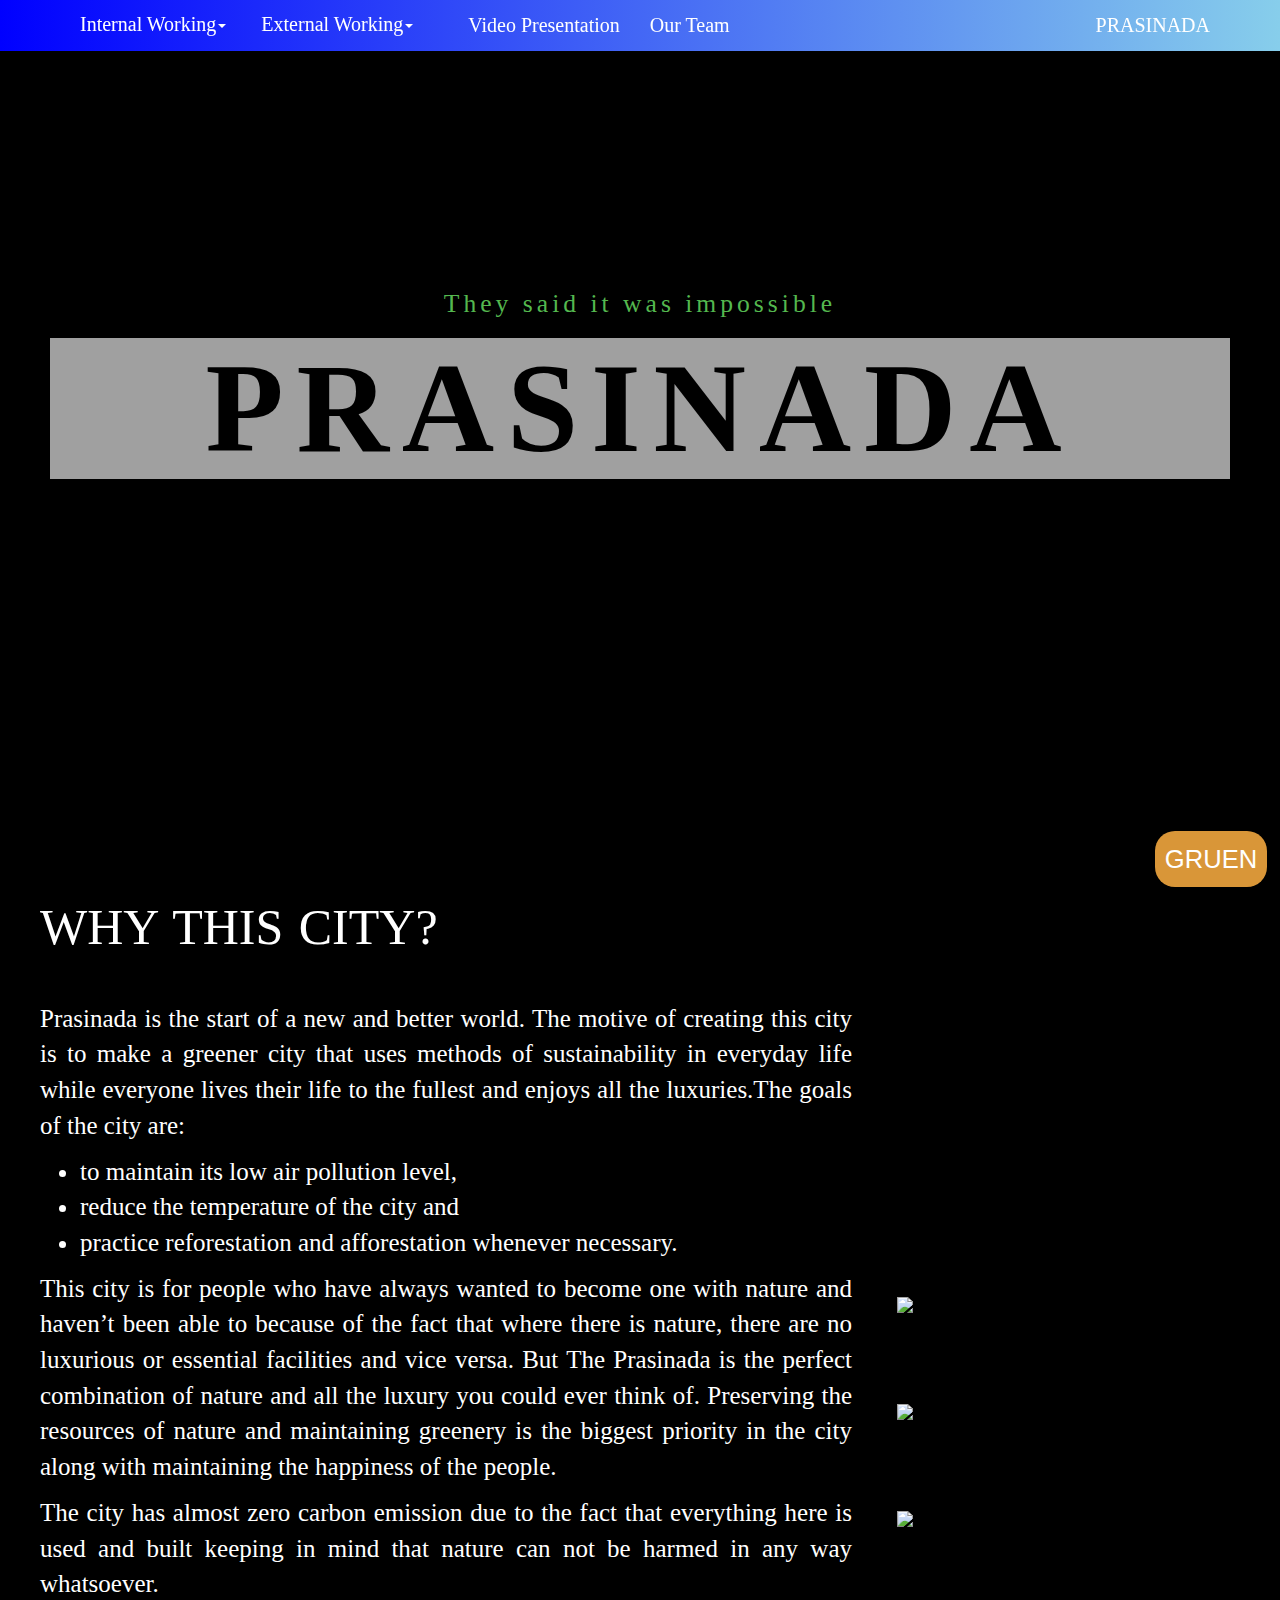
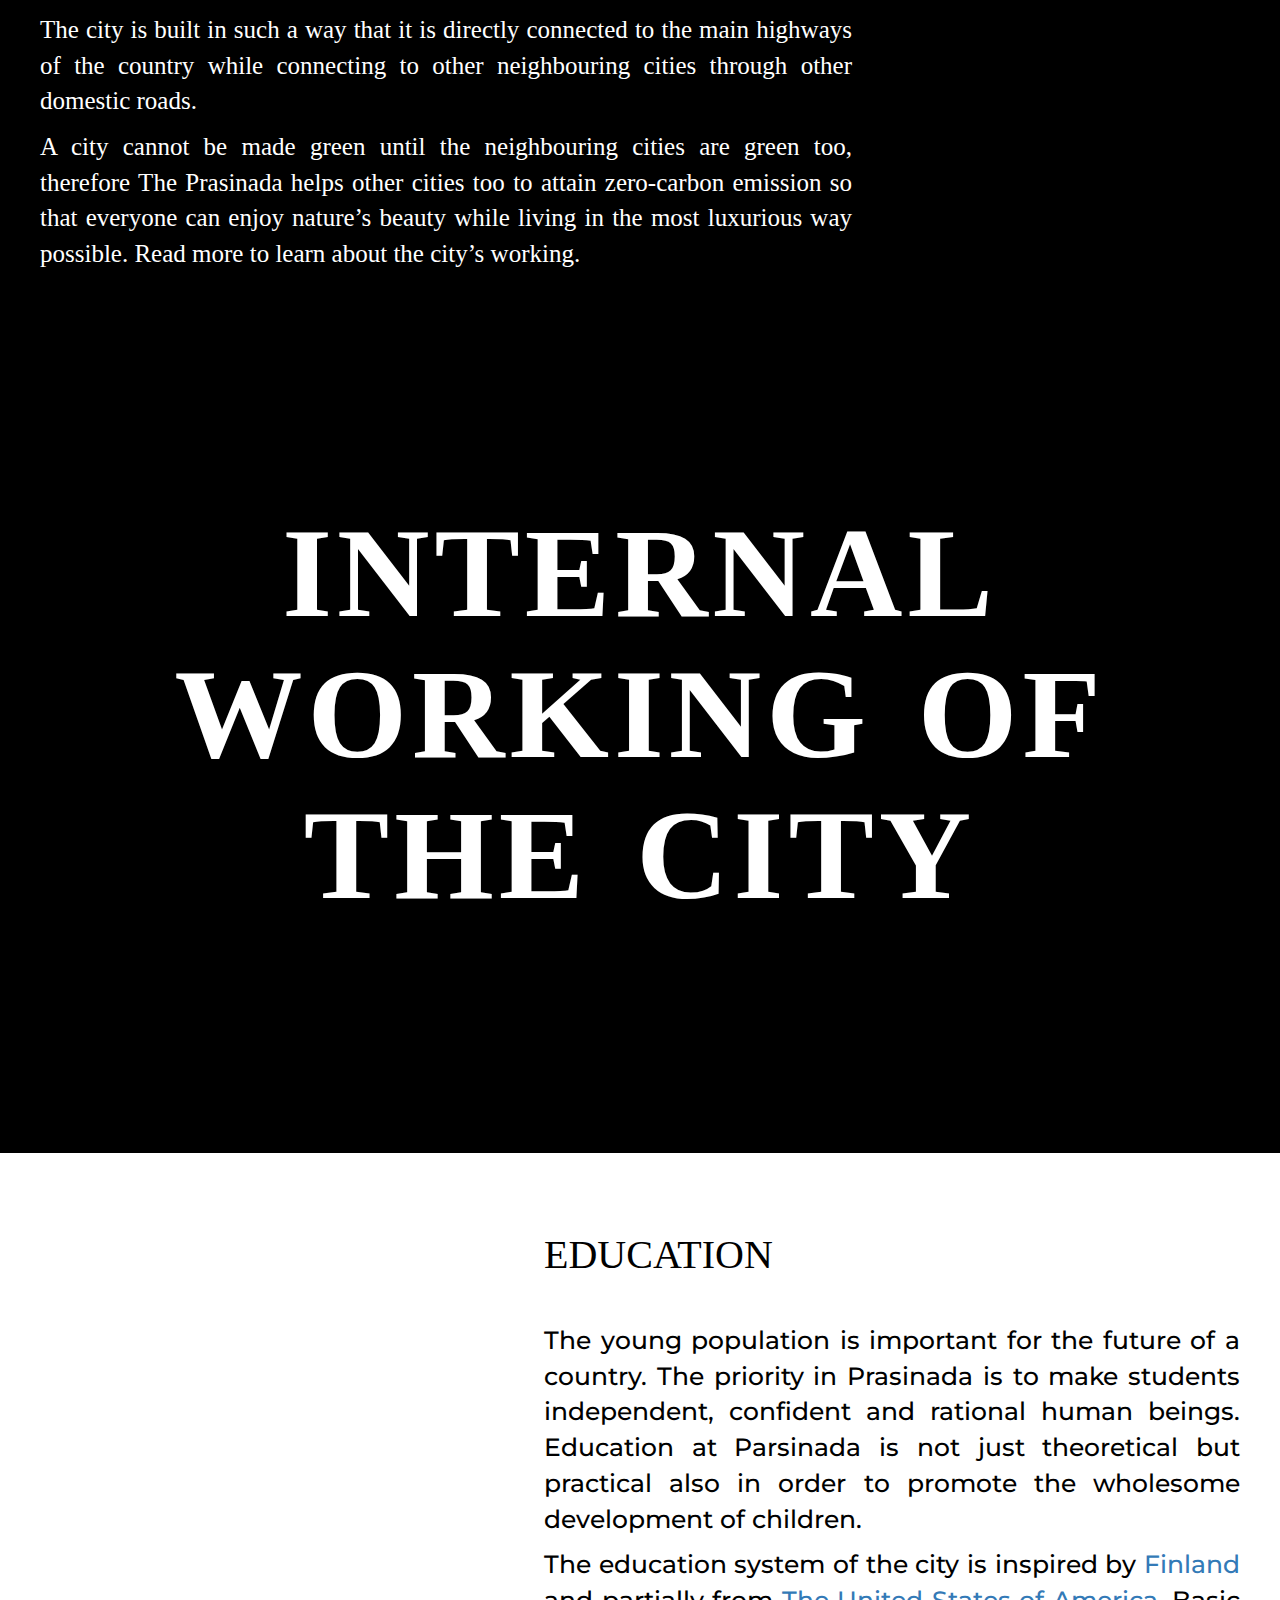
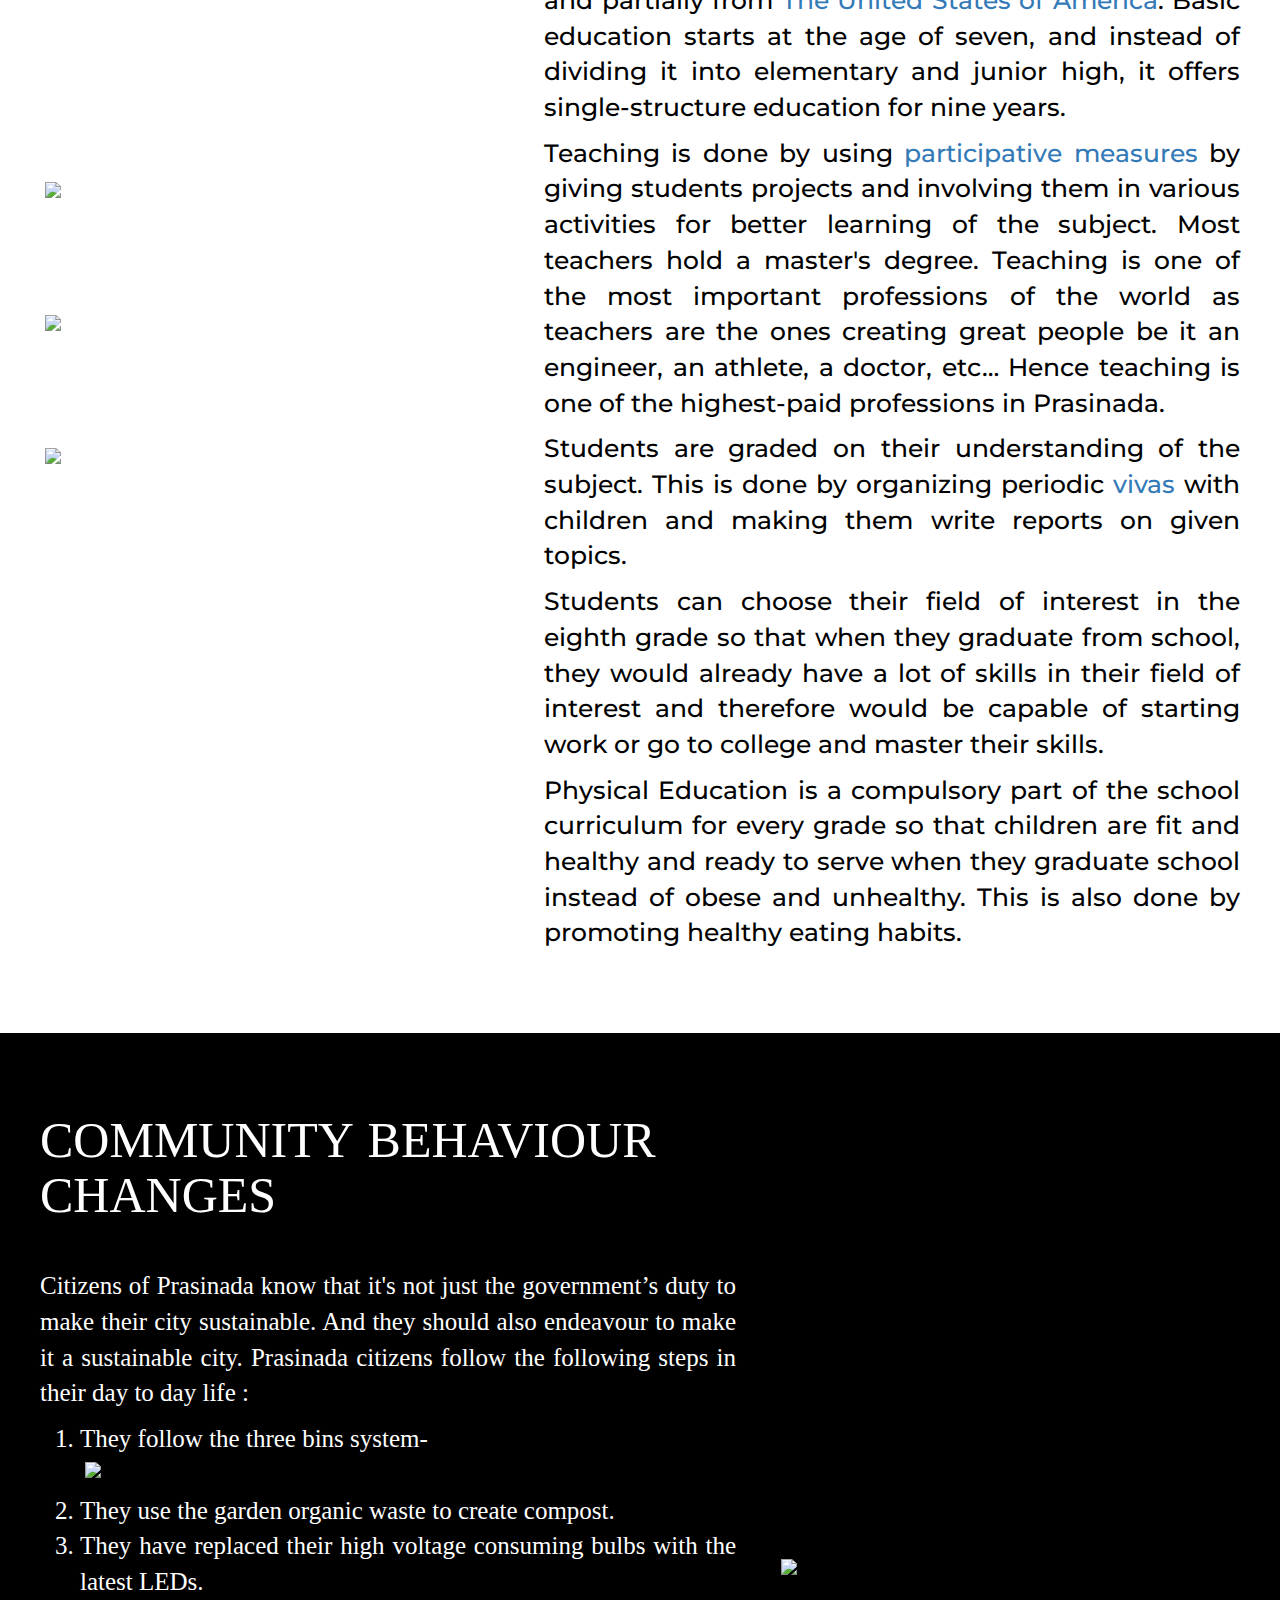
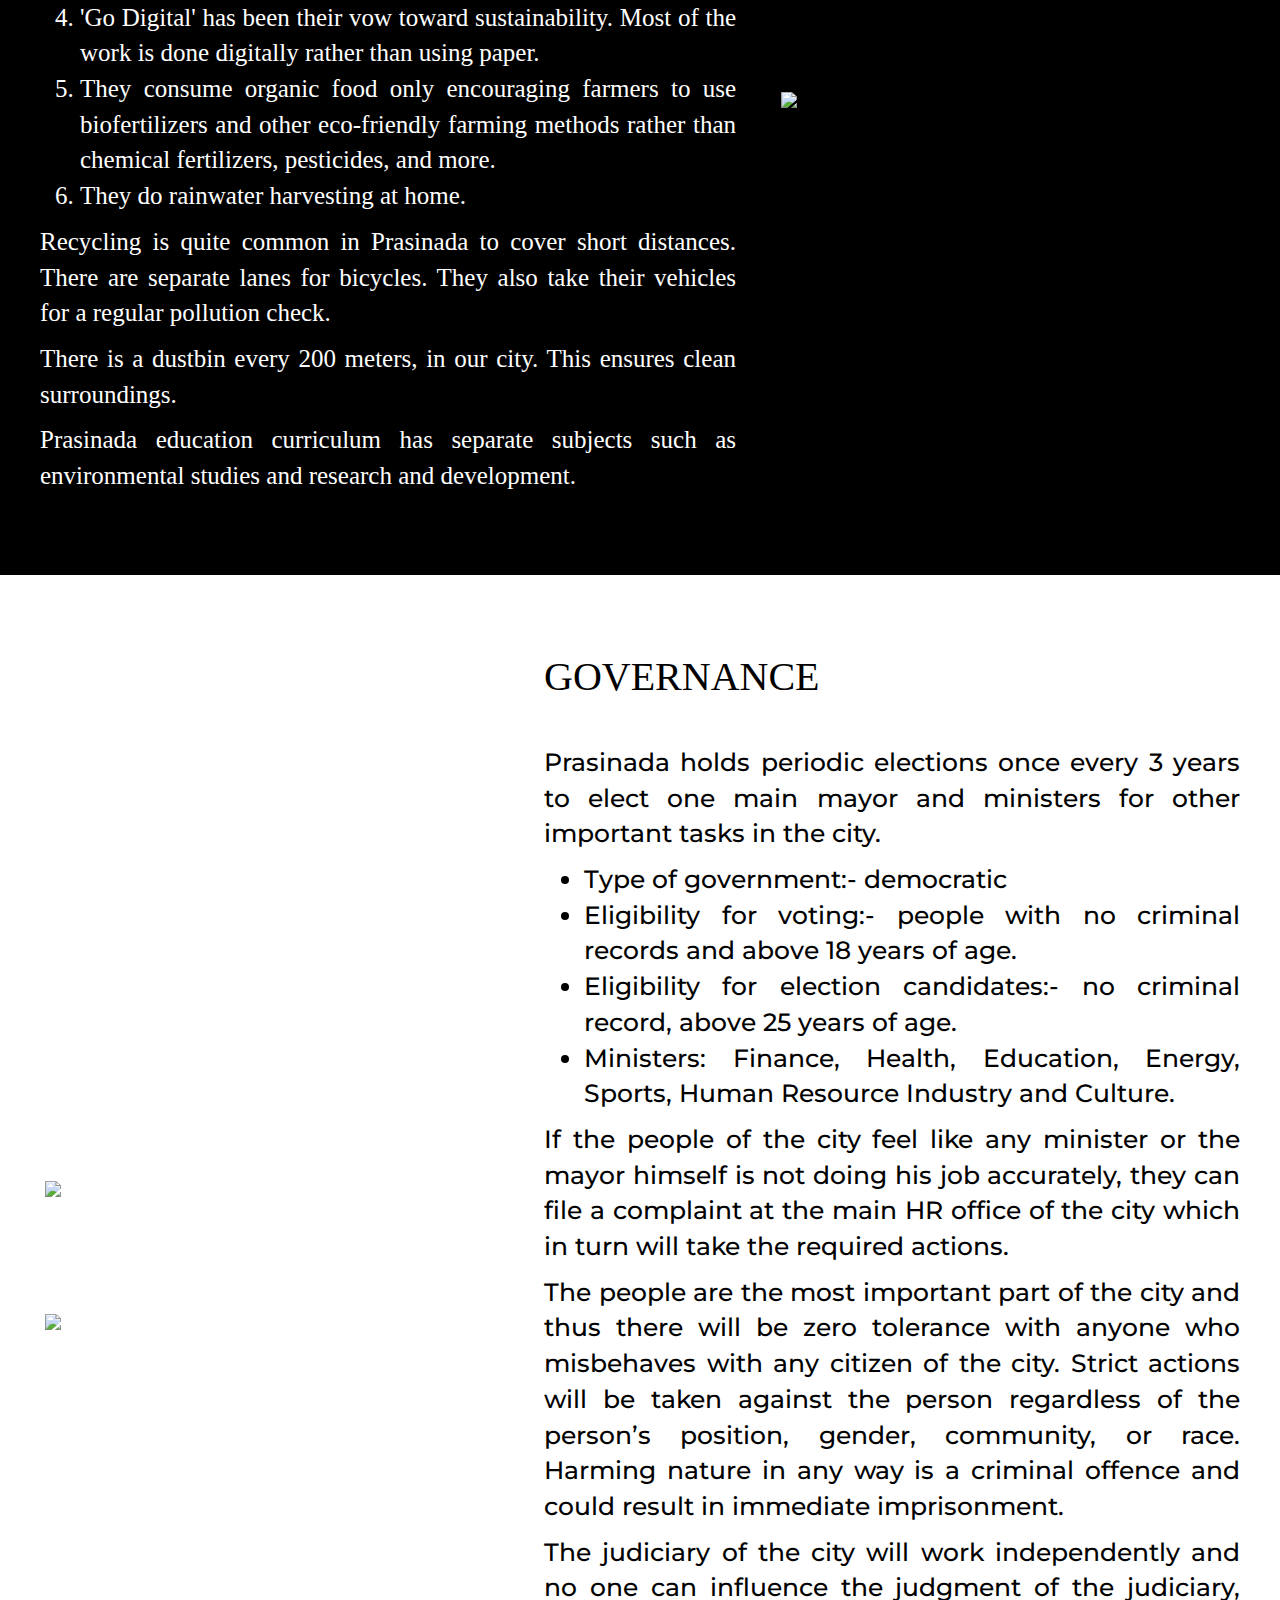
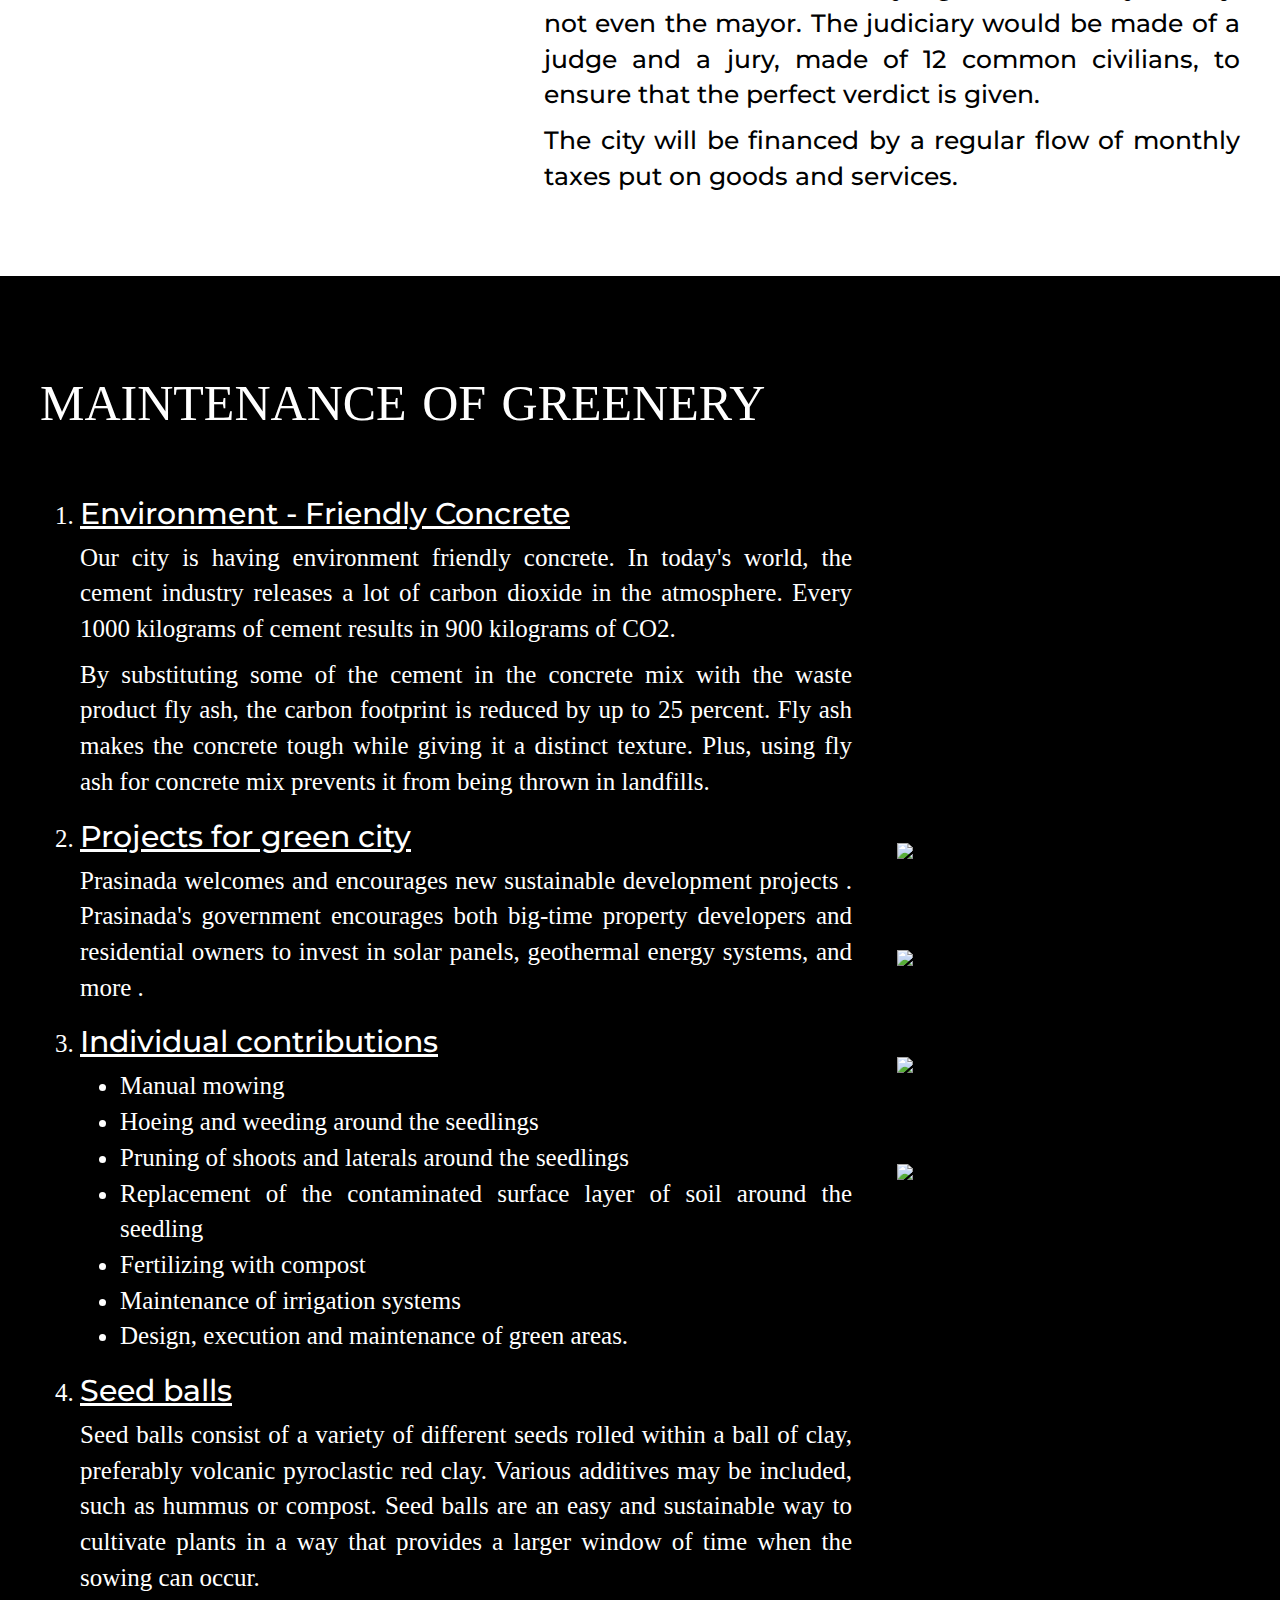
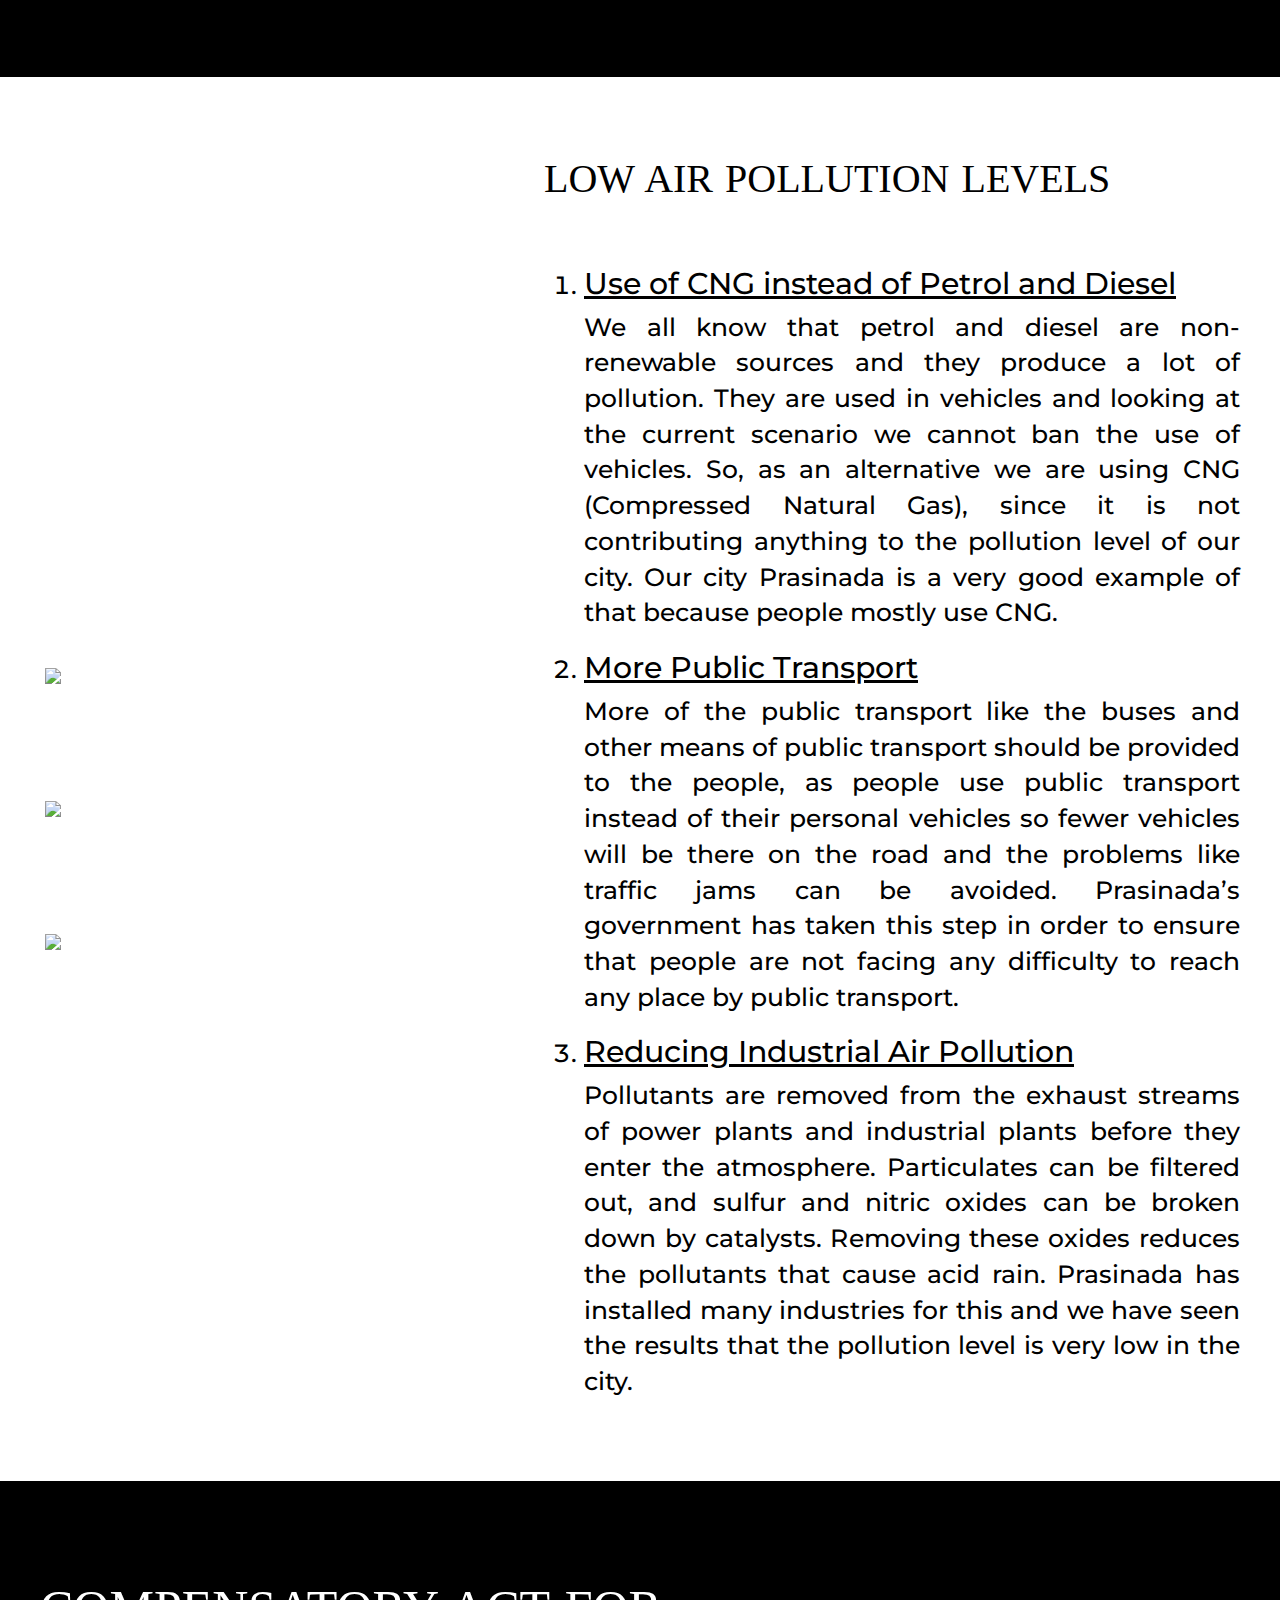
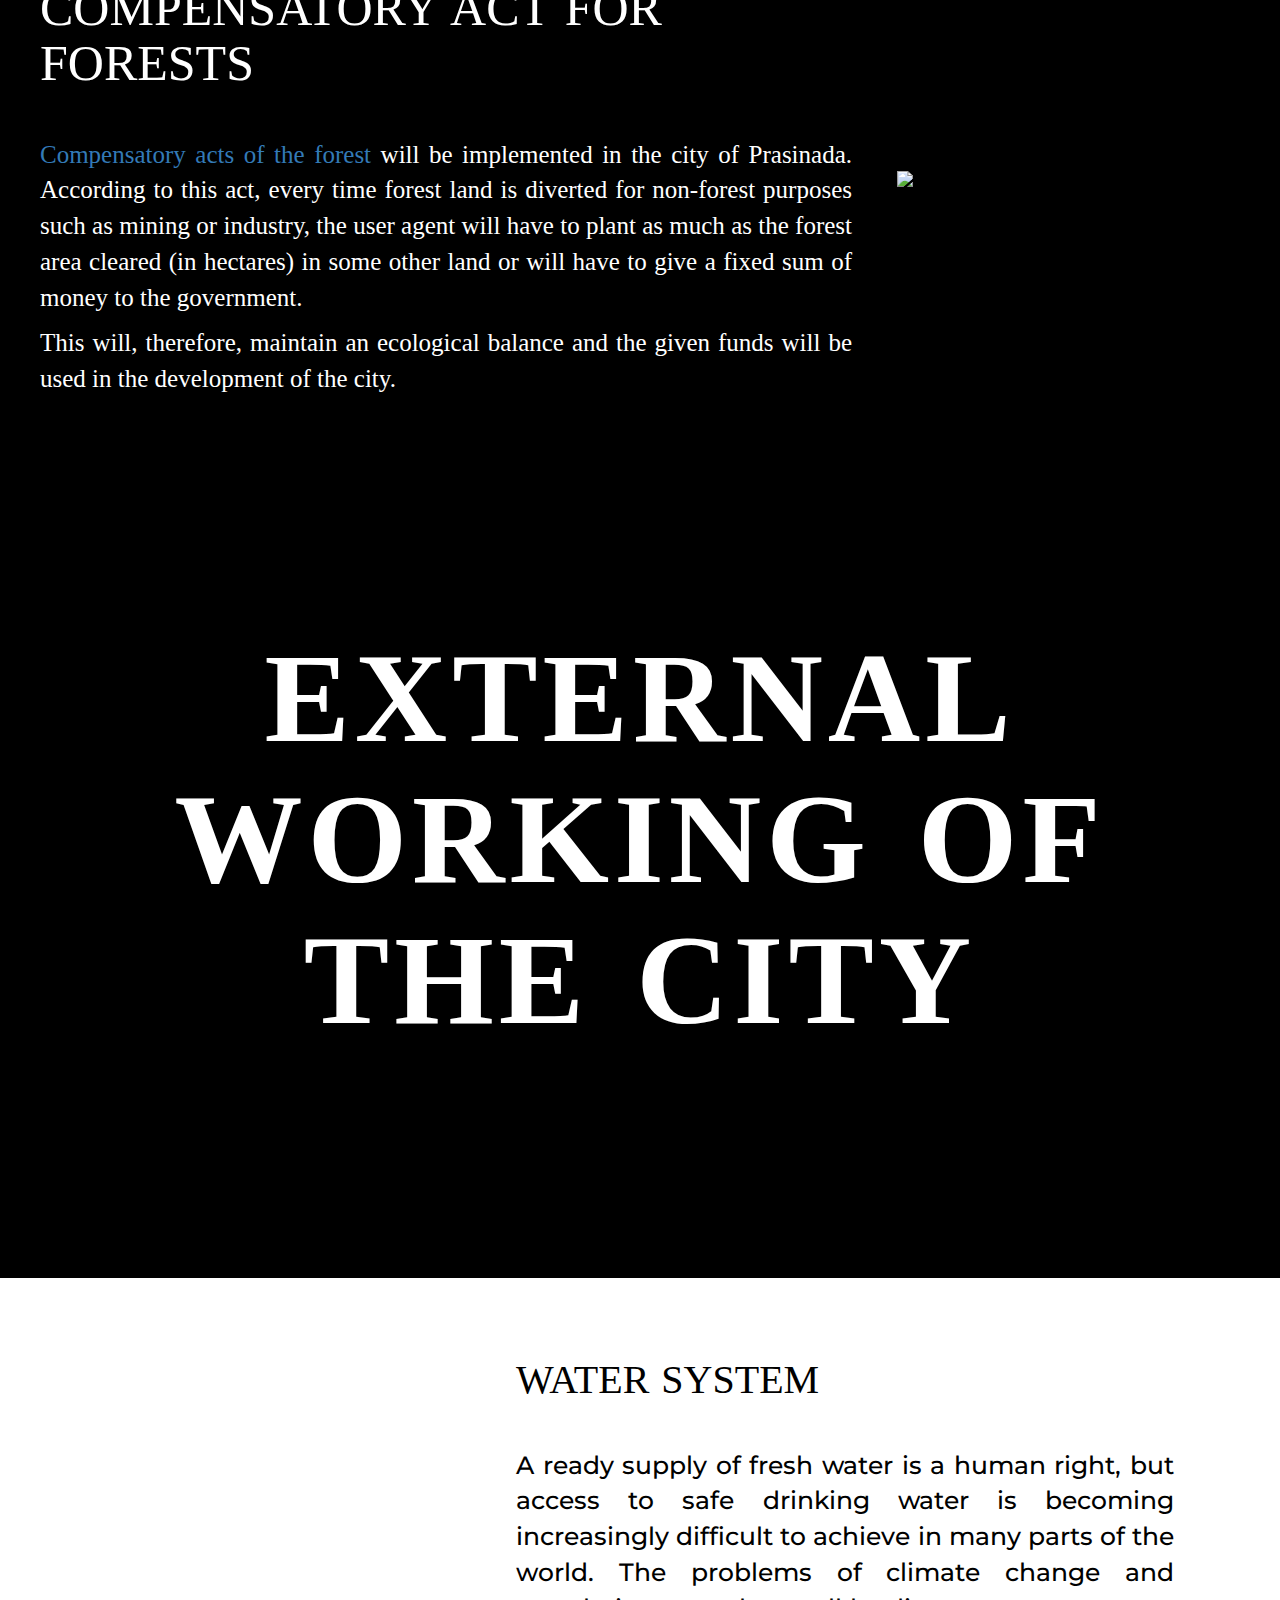
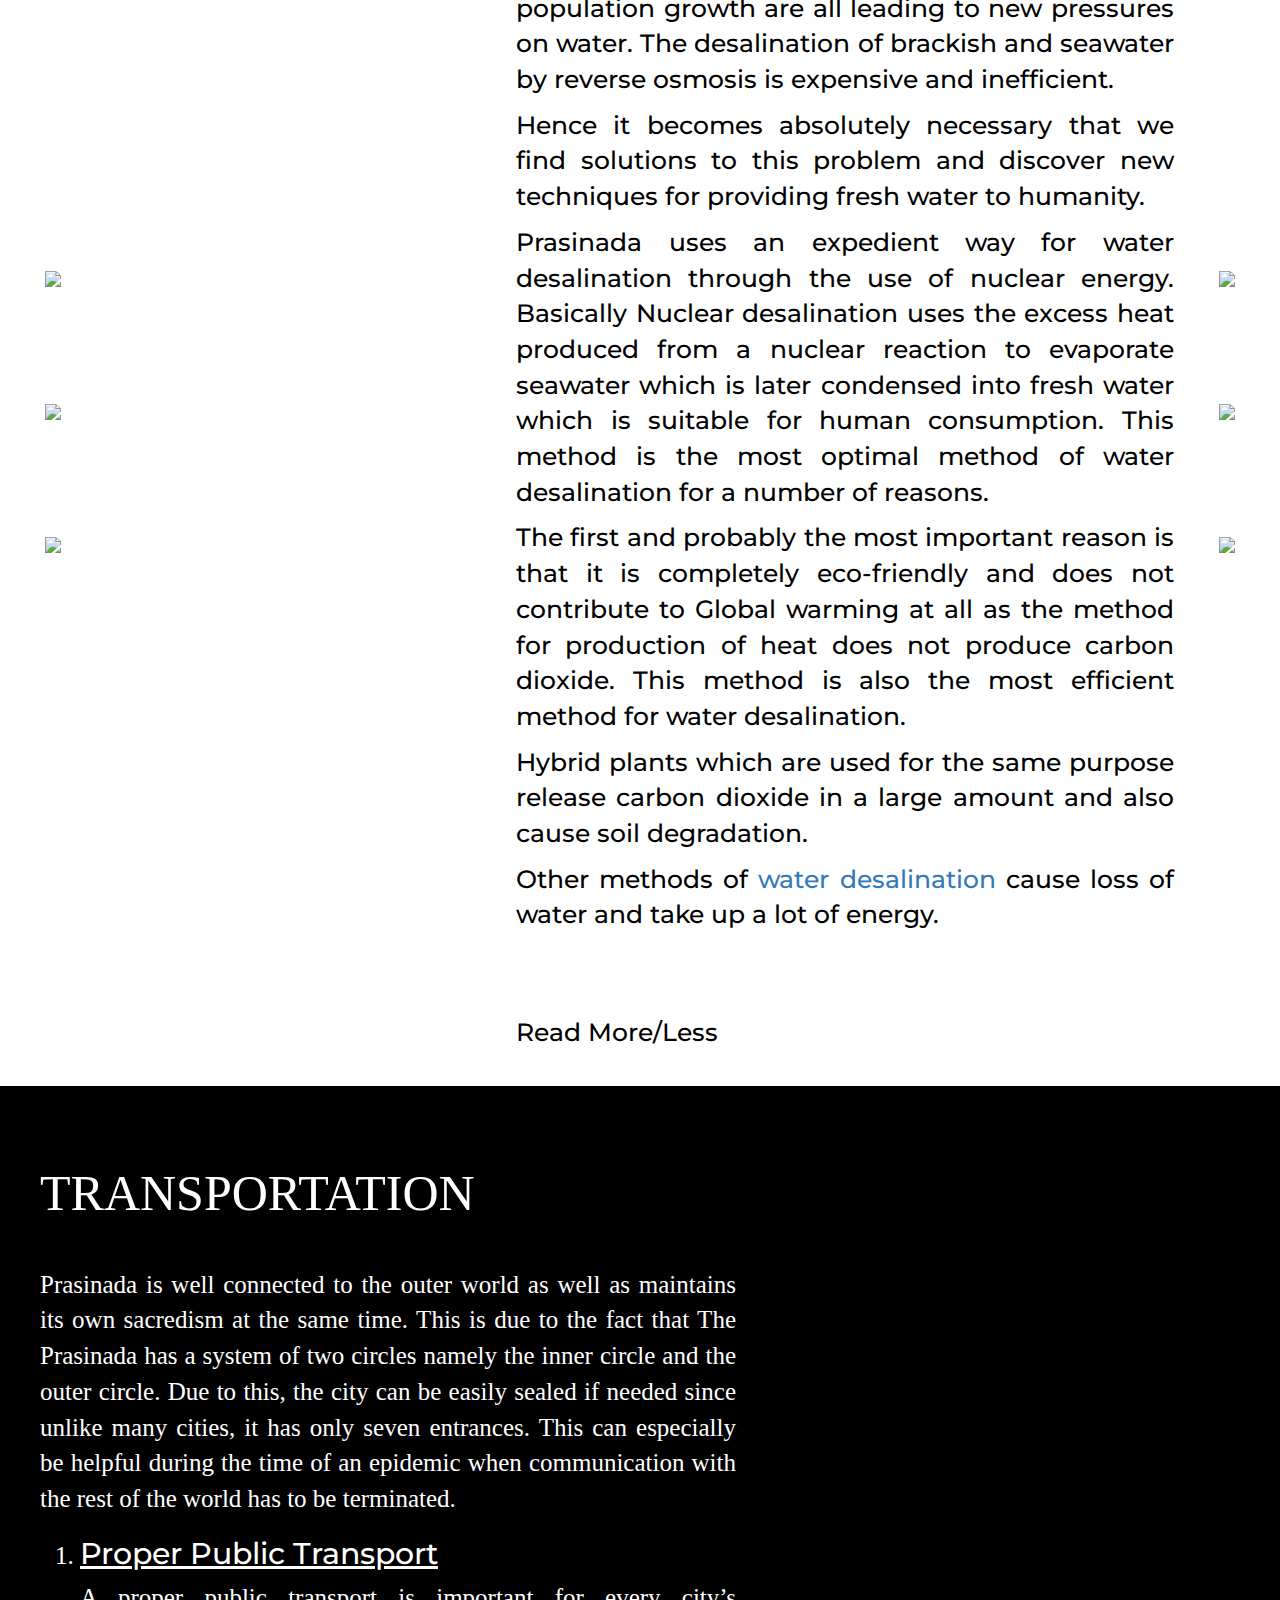
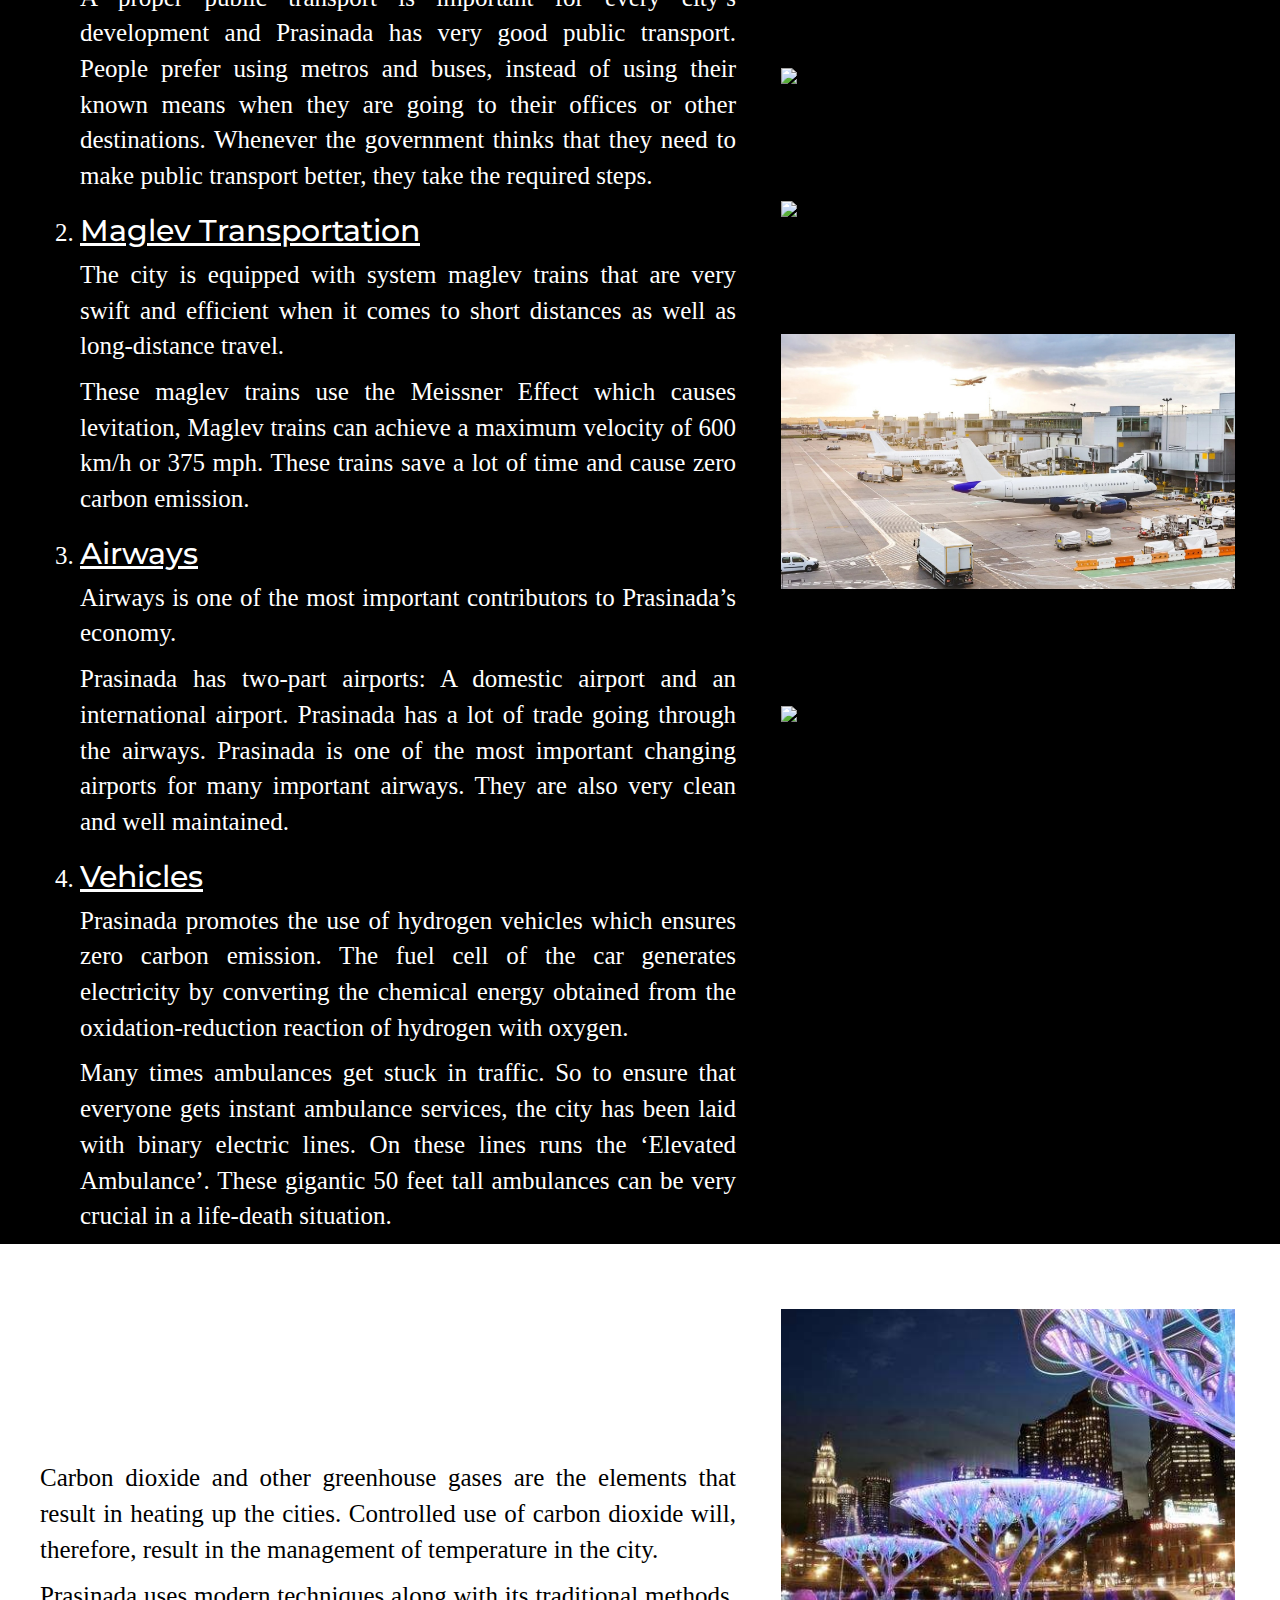
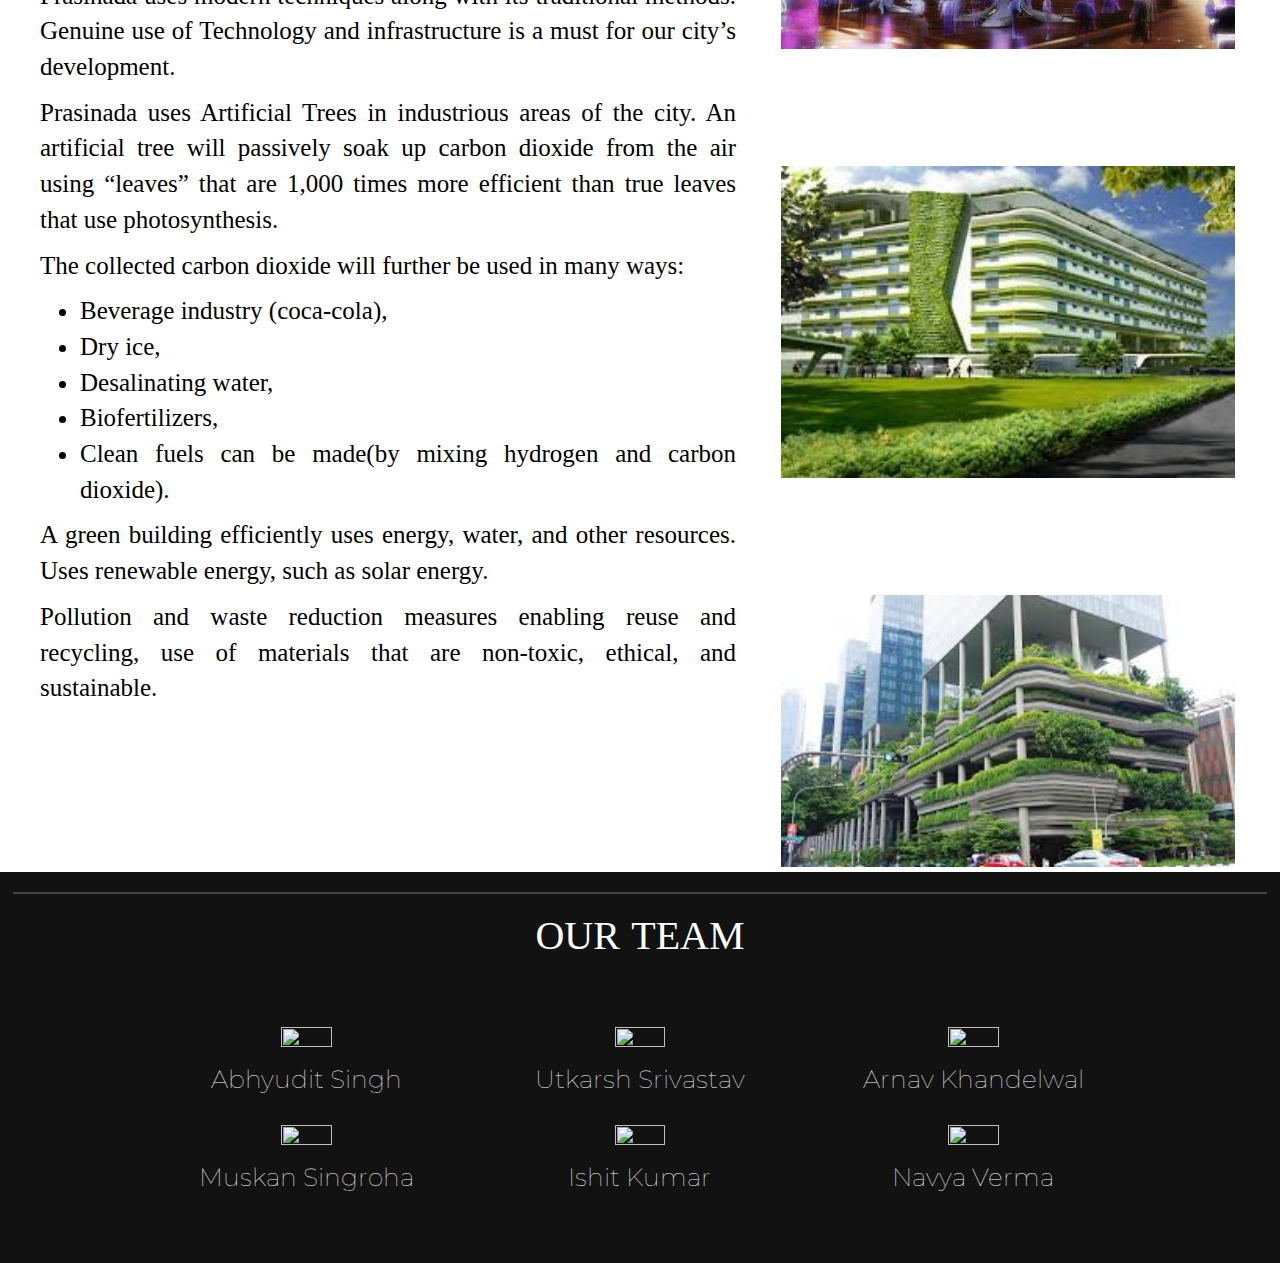
==== main.html @ 8e077b41 "intro" ====
<!DOCTYPE html>
    <html lang="en">

      <head>
        <link href="https://fonts.googleapis.com/css2?family=Montserrat:ital,wght@0,100;0,200;0,300;0,400;0,500;0,600;0,700;0,800;0,900;1,100;1,200;1,300;1,400;1,500;1,600;1,700;1,800;1,900&display=swap" rel="stylesheet">
        <meta charset="utf-8">
        <meta name="viewport" content="width=device-width, initial-scale=1">
        <link rel="stylesheet" href="https://maxcdn.bootstrapcdn.com/bootstrap/3.4.1/css/bootstrap.min.css">
        <script src="https://ajax.googleapis.com/ajax/libs/jquery/3.4.1/jquery.min.js"></script>
        <script src="https://maxcdn.bootstrapcdn.com/bootstrap/3.4.1/js/bootstrap.min.js"></script>
        <link rel="stylesheet" type="text/css" href="style.css">
        <title>PRASINADA - Group-29</title>
      </head>
  <body id="index">

    <a class="b" href="https://participativelearning.org/course/view.php?id=17" target="_blank">GRUEN</a>

    <nav class="navbar navbar-fixed-top navbar-expand-lg" id="under-intro">
      <div class="container">
        <div class="navbar-header">
          <a href="#" class="h hide">PRASINADA</a>
          <button type="button" class="navbar-toggle navbar-right top inline">
            <span class="icon-bar"></span>
            <span class="icon-bar"></span>
            <span class="icon-bar"></span>
          </button>
        </div>
        <div class="collapse navbar-collapse">
          <ul class="nav navbar-nav navbar-right">
            <li><a href="#index" class="h navbar-brand">PRASINADA</a></li>
          </ul>
          <ul class="nav navbar-nav navbar-left">
            <li>
              <div class="dropdown-internal">
              <a href="#internal-working" class="h">Internal Working<span class="caret intcaret"></span></a>
              <div class="internal-working">
                <a href="#s1">Education</a>
                <a href="#s2">Community Behaviour Changes</a>
                <a href="#s3">Governance</a>
                <a href="#s4">Maintenance of Greenery</a>
                <a href="#s5">Low Air Pollution Levels</a>
                <a href="#s6">Compensatory Act for Forests</a>
              </div>
            </div>
            </li>
            <li>
              <div class="dropdown-external">
              <a href="#external-working" class="h">External Working<span class="caret extcaret"></span></a>
              <div class="external-working">
                <a href="#s7">Water System</a>
                <a href="#s8">Transportation</a>
                <a href="#s9">Reducing the Temperature of the City</a>
                <a href="#s10">Energy Generation</a>
                <a href="#s11">Waste management</a>
                <a href="#s12">Cleaner Methods of Operating Industries</a>
              </div>
            </div>
            </li>
            <li><a href="#" class="h">Video Presentation</a></li>
            <li><a href="#ourteam" class="h">Our Team</a></li>
          </ul>
        </div>
      </div>
    </nav>

    <div id="main">
      <br><br><br><br>
      <p>
        <center>
          <h4>They said it was impossible</h4>
        </center>
        <center>
          <h1>PRASINADA</h1>
        </center>
      </p>

    </div>
    <div id="s0" class="bgblack">
      <br><br><br><br>
      <table>
        <tr>
          <td width="70%">
            <h1>WHY THIS CITY?</h1><br>
            <div class="montserrat">
            
            <p>Prasinada is the start of a new and better world. The motive of creating this city is to make a greener city that uses methods of sustainability in everyday life while everyone lives their life to the fullest and enjoys all the luxuries.The goals of the city are:</p>
            
            <ul type="disc">
            <li>to maintain its low air pollution level,</li>
            <li>reduce the temperature of the city and </li>
        <li>practice reforestation and afforestation whenever necessary.</li>
        </ul>

        <p>This city is for people who have always wanted to become one with nature and haven’t been able to because of the fact that where there is nature, there are no luxurious or essential facilities and vice versa. But The Prasinada is the perfect combination of nature and all the luxury you could ever think of. Preserving the resources of nature and maintaining greenery is the biggest priority in the city along with maintaining the happiness of the people.</p>

      <p>The city has almost zero carbon emission due to the fact that everything here is used and built keeping in mind that nature can not be harmed in any way whatsoever.</p>

      <p>The city is built in such a way that it is directly connected to the main highways of the country while connecting to other neighbouring cities through other domestic roads.</p>

      <p>A city cannot be made green until the neighbouring cities are green too, therefore The Prasinada helps other cities too to attain zero-carbon emission so that everyone can enjoy nature’s beauty while living in the most luxurious way possible. Read more to learn about the city’s working.</p>
            </div><br><br>
          </td>

          <td width="30%">
            <img src="images/20.jpg"><br><br><br>
            <img src="images/13.jpg"><br><br><br>
            <img src="images/14.jpg">
          </td>
        </tr>

      </table>
    </div>
    <div id="main2">
      <br id="internal-working"><br><br><br>
      <p>
        <center>
          <h1>INTERNAL WORKING OF THE CITY</h1>
        </center>
      </p>

    </div>
    <div id="s1" class="bgwhite">
      <br><br><br>
      <table>
        <tr>
          <td width="40%">
            <img src="images/4.jpg" class="img-responsive" border="pixels"><br><br><br>
            <img src="images/5.jpg" class="img-responsive" border="pixels"><br><br><br>
            <img src="images/21.jpg" class="img-responsive" border="pixels">
          </td>
          <td width="60%">
            <h1>EDUCATION</h1><br>
            <div class="montserrat">
              <p>The young population is important for the future of a country. The priority in Prasinada is to make students independent, confident and rational human beings. Education at Parsinada is not just theoretical but practical also in order to promote the wholesome development of children.</p>

              <p>The education system of the city is inspired by <a href="https://en.wikipedia.org/wiki/Education_in_Finland" target="_blank">Finland</a> and partially from <a href="https://en.wikipedia.org/wiki/Education_in_the_United_States" target="_blank">The United States of America</a>. Basic education starts at the age of seven, and instead of dividing it into elementary and junior high, it offers single-structure education for nine years.</p>

              <p>Teaching is done by using <a href="http://www.a-id.org/2016/02/04/why-participatory-learning-can-be-so-important/" target="_blank">participative measures</a> by giving students projects and involving them in various activities for better learning of the subject. Most teachers hold a master's degree. Teaching is one of the most important professions of the world as teachers are the ones creating great people be it an engineer, an athlete, a doctor, etc… Hence teaching is one of the highest-paid professions in Prasinada.</p>

              <p>Students are graded on their understanding of the subject. This is done by organizing periodic <a href="https://en.wiktionary.org/wiki/vivas" target="_blank">vivas</a> with children and making them write reports on given topics.</p>

              <p>Students can choose their field of interest in the eighth grade so that when they graduate from school, they would already have a lot of skills in their field of interest and therefore would be capable of starting work or go to college and master their skills.</p>

              <p>Physical Education is a compulsory part of the school curriculum for every grade so that children are fit and healthy and ready to serve when they graduate school instead of obese and unhealthy. This is also done by promoting healthy eating habits.</p><br><br>
            </div>
          </td>
        </tr>
      </table>
    </div>
    <div id="s2" class="bgblack">
      <br><br><br>
      <table>
        <tr>
          <td width="60%">
            <h1>COMMUNITY BEHAVIOUR CHANGES</h1><br>
            <div class="montserrat">
              <p>Citizens of Prasinada know that it's not just the government’s duty to make their city sustainable. And they should also endeavour to make it a sustainable city. Prasinada citizens follow the following steps in their day to day life :</p>

              <p>
                <ol>
                <li>They follow the three bins system-</li>
                  <img src="images/22.jpg" style="height: 250px; width: auto;">
                <li>They use the garden organic waste to create compost.</li>
                <li>They have replaced their high voltage consuming bulbs with the latest LEDs.</li>
                <li>'Go Digital' has been their vow toward sustainability. Most of the work is done digitally rather than using paper.</li>
                <li>They consume organic food only encouraging farmers to use biofertilizers and other eco-friendly farming methods rather than chemical fertilizers, pesticides, and more.</li>
                <li>They do rainwater harvesting at home.</li>
                </ol>
              </p>

              <p>Recycling is quite common in Prasinada to cover short distances. There are separate lanes for bicycles. They also take their vehicles for a regular pollution check.</p>

              <p>There is a dustbin every 200 meters, in our city. This ensures clean surroundings.</p>

              <p>Prasinada education curriculum has separate subjects such as environmental studies and research and development.</p><br><br>
            </div>
          </td>
          <td width="40%">
            <img src="images/23.jpg" class="img-responsive" border="pixels"><br><br><br>
            <img src="images/24.jpg" class="img-responsive" border="pixels">
          </td>
        </tr>
      </table>
    </div>
    <div id="s3" class="bgwhite">
      <br><br><br>
      <table>
        <tr>
          <td width="40%">
            <img src="images/2.jpg" class="img-responsive" border="pixels"><br><br><br>
            <img src="images/3.jpg" class="img-responsive" border="pixels">
          </td>
          <td width="60%">
            <h1>GOVERNANCE</h1><br>
            <div class="montserrat">
              <p>Prasinada holds periodic elections once every 3 years to elect one main mayor and ministers for other important tasks in the city. </p>

              <p>
                <ul>
                <li>Type of government:- democratic</li>
          <li>Eligibility for voting:- people with no criminal records and above 18 years of age.</li>
        <li>Eligibility for election candidates:- no criminal record, above 25 years of age.</li>
        <li>Ministers: Finance, Health, Education, Energy, Sports, Human Resource Industry and Culture.</li>
          </ul>
        </p>

              <p>If the people of the city feel like any minister or the mayor himself is not doing his job accurately, they can file a complaint at the main HR office of the city which in turn will take the required actions.</p>

              <p>The people are the most important part of the city and thus there will be zero tolerance with anyone who misbehaves with any citizen of the city. Strict actions will be taken against the person regardless of the person’s position, gender, community, or race. Harming nature in any way is a criminal offence and could result in immediate imprisonment.</p>

              <p>The judiciary of the city will work independently and no one can influence the judgment of the judiciary, not even the mayor. The judiciary would be made of a judge and a jury, made of 12 common civilians, to ensure that the perfect verdict is given.</p>

              <p>The city will be financed by a regular flow of monthly taxes put on goods and services. </p><br><br>
            </div>

          </td>
        </tr>
      </table>
    </div>
    <div id="s4" class="bgblack">
      <br><br><br><br>
      <table>
        <tr>
          <td width="70%">
            <h1>MAINTENANCE OF GREENERY</h1><br>
            <div class="montserrat">
            <ol>
            <li><h2><u>Environment - Friendly Concrete</u></h2>
                <p>
                   Our city is having environment friendly concrete. In today's world, the cement industry releases a lot of carbon dioxide in the atmosphere. Every 1000 kilograms of cement results in 900 kilograms of CO2.
                </p>
                <p>
                   By substituting some of the cement in the concrete mix with the waste product fly ash, the carbon footprint is reduced by up to 25 percent. Fly ash makes the concrete tough while giving it a distinct texture. Plus, using fly ash for concrete mix prevents it from being thrown in landfills.
                </p>  
            </li>  
            <li><h2><u>Projects for green city</u></h2>
                <p>
                   Prasinada welcomes and encourages new sustainable development projects . Prasinada's government encourages both big-time property developers and residential owners to invest in solar panels, geothermal energy systems, and more . 
                </p>
            </li>
            <li><h2><u>Individual contributions</u></h2>
                <p><ul type="disc">
                    <li>Manual mowing</li>
                    <li>Hoeing and weeding around the seedlings</li>
                    <li>Pruning of shoots and laterals around the seedlings</li>
                    <li>Replacement of the contaminated surface layer of soil around the seedling</li>
                    <li>Fertilizing with compost </li>
                    <li>Maintenance of irrigation systems</li>
                    <li>Design, execution and maintenance of green areas.</li>
                  </ul>
                </p>
            </li>
            <li><h2><u>Seed balls</u></h2>
                   <p>Seed balls consist of a variety of different seeds rolled within a ball of clay, preferably volcanic pyroclastic red clay. Various additives may be included, such as hummus or compost. Seed balls are an easy and sustainable way to cultivate plants in a way that provides a larger window of time when the sowing can occur.
                 </p>
            </li>
            </ol><br><br>
            </div>
          </td>

          <td width="30%" style="margin-top: 0px;">
            <img src="images/26.jpg"><br><br><br>
            <img src="images/27.jpg"><br><br><br>
            <img src="images/29.jpg"><br><br><br>
            <img src="images/28.jpg">
          </td>
        </tr>

      </table>
    </div>
    <div id="s5" class="bgwhite">
      <br><br><br>
      <table>
        <tr>
          <td width="40%">
            <img src="images/30.jpg" class="img-responsive" border="pixels"><br><br><br>
            <img src="images/32.jpg" class="img-responsive" border="pixels"><br><br><br>
            <img src="images/31.jpg" class="img-responsive" border="pixels">
          </td>
          <td width="60%">
            <h1>LOW AIR POLLUTION LEVELS</h1><br>
            <div class="montserrat">
                <ol>
                  <li><h2>Use of CNG instead of Petrol and Diesel</h2>
                 <p>  We all know that petrol and diesel are non-renewable sources and they produce a lot of pollution. They are used in vehicles and looking at the current scenario we cannot ban the use of vehicles. So, as an alternative we are using CNG (Compressed Natural Gas), since it is not contributing anything to the pollution level of our city. Our city Prasinada is a very good example of that because people mostly use CNG.
                  </p>
                </li>
                <li><h2>More Public Transport</h2>
                  <p>
                    More of the public transport like the buses and other means of public transport should be provided to the people,  as people use public transport instead of their personal vehicles so fewer vehicles will be there on the road and the problems like traffic jams can be avoided.  Prasinada’s government has taken this step in order to ensure that people are not facing any difficulty to reach any place by public transport.  
                  </p>
                </li>
                <li><h2>Reducing Industrial Air Pollution</h2>
                  <p>
                    Pollutants are removed from the exhaust streams of power plants and industrial plants before they enter the atmosphere. Particulates can be filtered out, and sulfur and nitric oxides can be broken down by catalysts. Removing these oxides reduces the pollutants that cause acid rain. Prasinada has installed many industries for this and we have seen the results that the pollution level is very low in the city. 
                  </p>
                </li>
                </ol><br><br>
            </div>

          </td>
        </tr>
      </table>
    </div>
     <div id="s6" class="bgblack">
      <br><br><br><br>
      <table>
        <tr>
          <td width="70%">
            <h1>COMPENSATORY ACT FOR FORESTS</h1><br>
            <div class="montserrat">
            <a href="https://www.drishtiias.com/daily-updates/daily-news-analysis/compensatory-afforestation-fund" target="_blank" style="text-decoration: none;"><p>Compensatory acts of the forest</a> will be implemented in the city of Prasinada. According to this act, every time forest land is diverted for non-forest purposes such as mining or industry, the user agent will have to plant as much as the forest area cleared (in hectares) in some other land or will have to give a fixed sum of money to the government. </p>
            <p>This will, therefore, maintain an ecological balance and the given funds will be used in the development of the city.</p><br><br>
            </div>
          </td>

          <td width="30%">
            <img src="images/33.jpg"><br><br><br>
          </td>
        </tr>

      </table>
    </div>
    <div id="main3">
      <br id="external-working"><br><br><br>
      <p>
        <center>
          <h1>EXTERNAL WORKING OF THE CITY</h1>
        </center>
      </p>

    </div>
    <div id="s7" class="bgwhite">
      <br><br><br>
      <table>
        <tr>
          <td width="40%">
            <img src="images/35.jpg" class="img-responsive" border="pixels"><br><br><br>
            <img src="images/36.jpg" class="img-responsive" border="pixels"><br><br><br>
            <img src="images/37.jpg" class="img-responsive" border="pixels">
          </td>
          <td width="60%">
            <h1>WATER SYSTEM</h1><br>
              <div class="montserrat">
              
              <p>A ready supply of fresh water is a human right, but access to safe drinking water is becoming increasingly difficult to achieve in many parts of the world. The problems of climate change and population growth are all leading to new pressures on water. The desalination of brackish and seawater by reverse osmosis is expensive and inefficient. </p>

              <p>Hence it becomes absolutely necessary that we find solutions to this problem and discover new techniques for providing fresh water to humanity. </p>

              <p>Prasinada uses an expedient way for water desalination through the use of nuclear energy. Basically Nuclear desalination uses the excess heat produced from a nuclear reaction to evaporate seawater which is later condensed into fresh water which is suitable for human consumption.  This method is the most optimal method of water desalination for a number of reasons.</p>

              <p>The first and probably the most important reason is that it is completely eco-friendly and does not contribute to Global warming at all as the method for production of heat does not produce carbon dioxide. This method is also the most efficient method for water desalination.</p>

              <p>Hybrid plants which are used for the same purpose release carbon dioxide in a large amount and also cause soil degradation.</p>

              <p>Other methods of <a href="https://www.oecd-nea.org/ndd/workshops/nucogen/presentations/8_Khamis_Overview-nuclear-desalination.pdf" target="_blank">water desalination</a> cause loss of water and take up a lot of energy.</p><br><br>
              <details>
                <summary>Read More/Less</summary><br>
                <p>Prasinada is an urban city and like every urban city, it has been laid with cemented roads and underwater construction. This means that the rainwater cannot seep through the ground and the groundwater cannot be renewed. The solution to this is rainwater harvesting.</p>

                <p>The technique of rainwater harvesting is used in Prasinada on every public and private building as the groundwater can not seep in due to the concretization of ground.</p><br>
                <center><img src="images/38.jpg" style="width: 40%; height: auto;"><br></center>
                <p>Rainwater is one of the most important sources of freshwater. Generally, this water is not stored and we see it draining in the sewages and all, which is not at all a good idea, before desalinating the ocean water we need to first save the already available resources.</p>

                <p>Building storage tanks to store rainwater on the community level so that it can be put to alternative uses and freshwater can be conserved. For example for watering plants, toilets, cleaning activities, etc.</p>
              </details><br>
            </div>
          </td>
          <td width="40%">
            <img src="images/35.jpg" class="img-responsive" border="pixels"><br><br><br>
            <img src="images/36.jpg" class="img-responsive" border="pixels"><br><br><br>
            <img src="images/37.jpg" class="img-responsive" border="pixels">
          </td>
        </tr>
      </table>
    </div>
  <div id="s8" class="bgblack">
      <br><br><br>
      <table>
        <tr>
          <td width="60%">
            <h1>TRANSPORTATION</h1><br>
            <div class="montserrat">
              <p>Prasinada is well connected to the outer world as well as maintains its own sacredism at the same time. This is due to the fact that The Prasinada has a system of two circles namely the inner circle and the outer circle. Due to this, the city can be easily sealed if needed since unlike many cities, it has only seven entrances. This can especially be helpful during the time of an epidemic when communication with the rest of the world has to be terminated.</p>
              <ol>
                <li>
                  <p><h2>Proper Public Transport</h2>
                     A proper public transport is important for every city’s development and Prasinada has very good public transport. People prefer using metros and buses, instead of using their known means when they are going to their offices or other destinations. Whenever the government thinks that they need to make public transport better, they take the required steps.
                  </p>
                </li>
                <li>
                  <p><h2>Maglev Transportation</h2>
                    The city is equipped with system maglev trains that are very swift and efficient when it comes to short distances as well as long-distance travel.
                  </p>
                  <p>
                    These maglev trains use the Meissner Effect which causes levitation, Maglev trains can achieve a maximum velocity of 600 km/h or 375 mph. These trains save a lot of time and cause zero carbon emission.
                  </p>
                </li>
                <li>
                  <p><h2>Airways</h2>
                    Airways is one of the most important contributors to Prasinada’s economy. 
                  </p>
                  <p>
                    Prasinada has two-part airports: A domestic airport and an international airport. Prasinada has a lot of trade going through the airways. Prasinada is one of the most important changing airports for many important airways. They are also very clean and well maintained. 
                  </p>
                </li>
                <li><p><h2>Vehicles</h2>
                  Prasinada promotes the use of hydrogen vehicles which ensures zero carbon emission. The fuel cell of the car generates electricity by converting the chemical energy obtained from the oxidation-reduction reaction of hydrogen with oxygen.  
                  </p>
                  <p>
                    Many times ambulances get stuck in traffic. So to ensure that everyone gets instant ambulance services, the city has been laid with binary electric lines. On these lines runs the ‘Elevated Ambulance’. These gigantic 50 feet tall ambulances can be very crucial in a life-death situation.
                  </p>
                </li>
              </ol>
            </div>
          </td>
          <td width="40%">
            <img src="images/16.jpg" class="img-responsive" border="pixels"><br><br><br>
            <img src="images/17.jpg" class="img-responsive" border="pixels"><br><br><br>
            <img src="images/39.jpg" class="img-responsive" border="pixels"><br><br><br>
            <img src="images/15.jpg" class="img-responsive" border="pixels">
          </td>
        </tr>
      </table>
    </div>
    <div class= "bgwhite">
      <br><br><br>
      <table>
        <tr>
          <td width="60%">
            <p>Carbon dioxide and other greenhouse gases are the elements that result in heating up the cities. Controlled use of carbon dioxide will, therefore, result in the management of temperature in the city.</p>
            <p>
              Prasinada uses modern techniques along with its traditional methods. Genuine use of Technology and infrastructure is a must for our city’s development.
            </p>
            <p>
              Prasinada uses Artificial Trees in industrious areas of the city. An artificial tree will passively soak up carbon dioxide from the air using “leaves” that are 1,000 times more efficient than true leaves that use photosynthesis.
            </p>
            <p>
              The collected carbon dioxide will further be used in many ways:
              <ul>
                <li>Beverage industry (coca-cola),</li>
                <li>Dry ice,</li>
                <li>Desalinating water,</li>
                <li>Biofertilizers,</li>
                <li>Clean fuels can be made(by mixing hydrogen and carbon dioxide).</li>
              </ul>
            </p>
            <p>
              A green building efficiently uses energy, water, and other resources. Uses renewable energy, such as solar energy.
            </p>
            <p>
              Pollution and waste reduction measures enabling reuse and recycling, use of materials that are non-toxic, ethical, and sustainable.
            </p>
          </td>
          <td width="40%">
            <img src="images/41.jpg" class="img-responsive" border="pixels"><br><br><br>
            <img src="images/42.jpg" class="img-responsive" border="pixels"><br><br><br>
            <img src="images/43.jpg" class="img-responsive" border="pixels">
          </td>
        </tr>
      </table>
    </div>
    <div id="end">
      <br><div class="hr" id="ourteam"></div>
      <h1 style=" text-align: center; size: 50px;">OUR TEAM</h1><br>
      <center><table style="border-spacing: 110px 8px;" >
        <tr width="100%">
            <div class="montserrat">
              <td width="33%">
                <img src="images/person1.jpg"><br>
                Abhyudit Singh
              </td>
              <td width="33%">
                <img src="images/person1.jpg"><br>
                Utkarsh Srivastav
              </td>
              <td width="33%">
                <img src="images/person1.jpg"><br>
                Arnav Khandelwal
              </td>
            </div>
        </tr>
        <tr>&nbsp;</tr>
        <tr width="100%">
            <div class="montserrat">
              <td width="33%">
                <img src="images/person1.jpg"><br>
                Muskan Singroha
              </td>
              <td width="33%">
                <img src="images/person1.jpg"><br>
                Ishit Kumar
              </td>
              <td width="33%">
                <img src="images/person1.jpg"><br>
                Navya Verma
              </td>
            </div>
        </tr>
      </table><br><br><br></center>
    </div>
  </body>
</html>
---- style.css ----
@font-face {
  font-family: cal;
  src: url("LobsterTwo-Regular.ttf");
}

@font-face {
  font-family: cal-2;
  src: url("LobsterTwo-Regular.ttf");
}

@font-face {
  font-family: montserrat;
  src: url('Montserrat/Montserrat-Light.ttf');
}

.new-intro{
  background-image: url("images/1.jpg");
  position: fixed;
  height: 100%;
  width: 100vw;
  z-index: 2147483646;
  left: 0vw;
}

.prasinada-gradient{
  position: relative;
  top: 10vw;
  left: 10.8vw;
  width: 500px;
  font-size: 74px;
  font-weight: 900;
  opacity: 0;
  animation: intro 1s linear 0s 1;
  animation-fill-mode: forwards;
  background: -webkit-linear-gradient(right, rgb(34, 109, 255), rgb(255, 0, 211));
  -webkit-background-clip: text;
  -webkit-text-fill-color: transparent;
}

@keyframes intro{
  100%{
    opacity: 90%;
    transition: 2s;
  }
}
h2{
  text-decoration: underline;
}
.impossible{
  position: relative;
  top: 10vw;
  left: -200vw;
  font-size: 22px;
  font-weight: 800;
  animation: impossible 1.5s linear 0s 1;
  animation-fill-mode: forwards;
}

@keyframes impossible{
  100%{left: 11vw;
  }
}

.bottom-right{
  position: fixed;
  bottom: 5vw;
  right: 6vw;
  border-radius: 50%;
  opacity: 60%;
  background: rgba(256, 256, 256, 0.5);
}

.bottom-right:hover{
  background: rgba(256, 256, 256, 0.8);
  cursor: pointer;
}

.bottom-right:active{
  background: rgba(255, 255, 255, 0.7);
  cursor: pointer;
}

#new-intro:target{
  animation: slide 0.5s linear 0s 1;
  animation-fill-mode: forwards;
}

@keyframes slide{
  100%{
    left: 100vw;
  }
}

.centered {
  float: center;
}

html {
  background-color: black;
}

body {
  margin-top: 0px;
  margin-left: 0px;
  background-color: black;
}

.hr {
  height: 1px;
  width: 98%;
  margin-top: 0px;
  margin-bottom: 0px;
  margin-left: auto;
  margin-right: auto;
  border: 1px solid #424242;
  float: center;
}

.h {
  text-decoration: none;
  color: white;
  transition: 0.5s;
  padding: 10px;
  margin: 0px;
  transition: 0.5s;
  font-family: 'Montserrat', montserrat;
  display: inline-block;
  border-radius: 30px;
  font-size: 20px;
}

.h:active{text-decoration: none;}

.dropdown-internal {
  position: relative;
  display: inline-block;
  font-family: 'Montserrat', montserrat
}

.internal-working {
  display: none;
  position: absolute;
  background-color: #f9f9f9;
  min-width: 160px;
  z-index:1;
  border-top-right-radius: 0px;
  border-top-left-radius: 0px;
  border-bottom-right-radius: 25px;
  border-bottom-left-radius: 25px;
}

.internal-working a {
  color: black;
  padding: 12px 16px;
  text-decoration: none;
  display: block;
}

.internal-working a:hover {background-color: #f1f1f1}

.dropdown-internal:hover .internal-working {
  display: block;
  transition: 0.8s;
}

.dropdown-internal:hover .intcaret{
  transform: rotate(180deg); 
  transition: 0.8s;
  border-top: 4px solid black;
}

.dropdown-external:hover .extcaret{
  transform: rotate(180deg); 
  transition: 0.8s;
  border-top: 4px solid black;
}

.dropdown-internal:hover .h {
  text-decoration: none;
  background-color: rgb(255, 255, 255);
  color: black;
  cursor: pointer;
  transition: 0.5s;
  cursor: pointer;
  border-top-right-radius: 25px;
  border-top-left-radius: 25px;
  border-bottom-right-radius: 0px;
  border-bottom-left-radius: 0px;
}

.dropdown-external {
  position: relative;
  display: inline-block;
  font-family: 'Montserrat', montserrat;
  margin-right: 30px;
  margin-left: 15px;
}

.external-working {
  display: none;
  position: absolute;
  background-color: #f9f9f9;
  min-width: 160px;
  z-index:1;
  border-top-right-radius: 0px;
  border-top-left-radius: 0px;
  border-bottom-right-radius: 25px;
  border-bottom-left-radius: 25px;
}

.external-working a {
  color: black;
  padding: 12px 16px;
  text-decoration: none;
  display: block;
}

.external-working a:hover {background-color: #f1f1f1}

.dropdown-external:hover .external-working {
  display: block;
}

.dropdown-external:hover .h {
  text-decoration: none;
  background-color: rgb(255, 255, 255);
  color: black;
  cursor: pointer;
  transition: 0.8s;
  cursor: pointer;
  border-top-right-radius: 25px;
  border-top-left-radius: 25px;
  border-bottom-right-radius: 0px;
  border-bottom-left-radius: 0px;
}
@media screen and (min-width: 768px) {
  .hide{
    display: none;
  }
}

nav {
  width: 100%;
  position: fixed;
  background-image: linear-gradient(to right, blue, skyblue);
  margin-top: 0px;
  margin-left: 0px;
}

.b {
  font-size: 2vw;
  color: white;
  font-weight: 500;
  float: left;
  transition: 0.5s;
  position: fixed;
  bottom: 1vw;
  right: 1vw;
  border-radius: 20px;
  background: rgb(217, 150, 56);
  padding: 10px;
}

.b:hover {
  text-decoration: none;
  color: rgb(72, 176, 79);
  bottom: 2vw;
  transition: 0.5s;
}

.icon-bar {
  background: white;
  z-index: 2;
}

button {
  margin: 5px;
}

#main {
  background-image: url("images/1.jpg");
  background-repeat: no-repeat;
  padding-top: 200px;
  color: rgb(255, 255, 255);
  height: 800px;
  margin-top: 0px;
}

#main h1 {
  font-size: 10vw;
  font-family: cal-2;
  font-weight: 700;
  letter-spacing: 1vw;
  color: black;
  margin-left: 50px;
  margin-right: 50px;
  background-color: rgb(200, 200, 200);
  opacity: 0.8;
}

#main h4 {
  font-size: 2vw;
  font-family: cal;
  letter-spacing: 4px;
  color: rgb(84, 184, 79);
}

#main2 {
  background-image: url("images/6.jpg");
  background-repeat: no-repeat;
  background-size: cover;
  padding-top: 50px;
  color: rgb(255, 255, 255);
  height: 800px;
  margin-top: 0px;
}

#main2 h1 {
  font-size: 10vw;
  font-family: cal-2;
  font-weight: 700;
  letter-spacing: 5px;
  word-spacing: 10px;
  color: white;
  margin-left: 50px;
  margin-right: 50px;
}

#main3 {
  background-image: url("images/7.jpg");
  background-repeat: no-repeat;
  background-size: cover;
  padding-top: 50px;
  color: rgb(255, 255, 255);
  height: 800px;
  margin-top: 0px;
}

#main3 h1 {
  font-size: 10vw;
  font-family: cal-2;
  font-weight: 700;
  letter-spacing: 5px;
  word-spacing: 10px;
  color: white;
  margin-left: 50px;
  margin-right: 50px;
}


.bgblack table {
  border-spacing: 40px 0px;
  border-collapse: separate;
  font-family: cal-2;
  background-color: black;
  color: white;
  margin-top: 0px;
}

.bgblack {
  margin-top: 0px;
  background-color: black;
}

.bgblack td {
  font-size: 25px;
  text-align: justify;
}

.bgblack h1 {
  font-size: 50px;
  font-family: cal;
  word-spacing: 3px;
  text-align: left;
}

.bgblack img {
  width: 100%;
  vertical-align: top;
  border: 2px;
  border-color: red;
  padding: 5px;
}


.bgwhite {
  margin-top: 0px;
  background-color: white;
}

.bgwhite h1 {
  font-size: 40px;
  margin-left: 0px;
  font-family: cal;
  text-align: left;
  word-spacing: 2px;
}

.bgwhite table {
  border-spacing: 40px 0px;
  border-collapse: separate;
  font-family: cal-2;
}

.bgwhite td {
  font-size: 25px;
  text-align: justify;
  color: black;
  font-weight: 500;
}

.bgwhite img {
  width: 100%;
  vertical-align: top;
  border: 2px;
  border-color: red;
  padding: 5px;
}


#end {
  background-color: #121212;
  color: white;
}

#end h1 {
  font-size: 50px;
  margin-left: 40px;
  font-family: cal;
}

#end table {
  border-spacing: 40px 0px;
  border-collapse: separate;
  font-family: 'Montserrat', montserrat;
  font-weight: 100;
  font-size: 50%;
}

#end td {
  font-size: 25px;
  text-align: center;
}

#end h1 {
  font-size: 40px;
  margin-left: 0px;
  font-family: cal;
  text-align: left;
  word-spacing: 2px;
}

#end img {
  width: 50%;
  height: 50%;
  transition: 0.2s;
  vertical-align: top;
  border: 2px;
  border-color: red;
  padding: 5px;
  border-radius: 50%;
  cursor: pointer;
}
#end img:hover{
  width: 60%;
  height: 60%;
  transition: 0.2s;
  cursor: pointer;
}

#end p {
  text-align: justify;
}

.montserrat {
  font-family: montserrat;
}
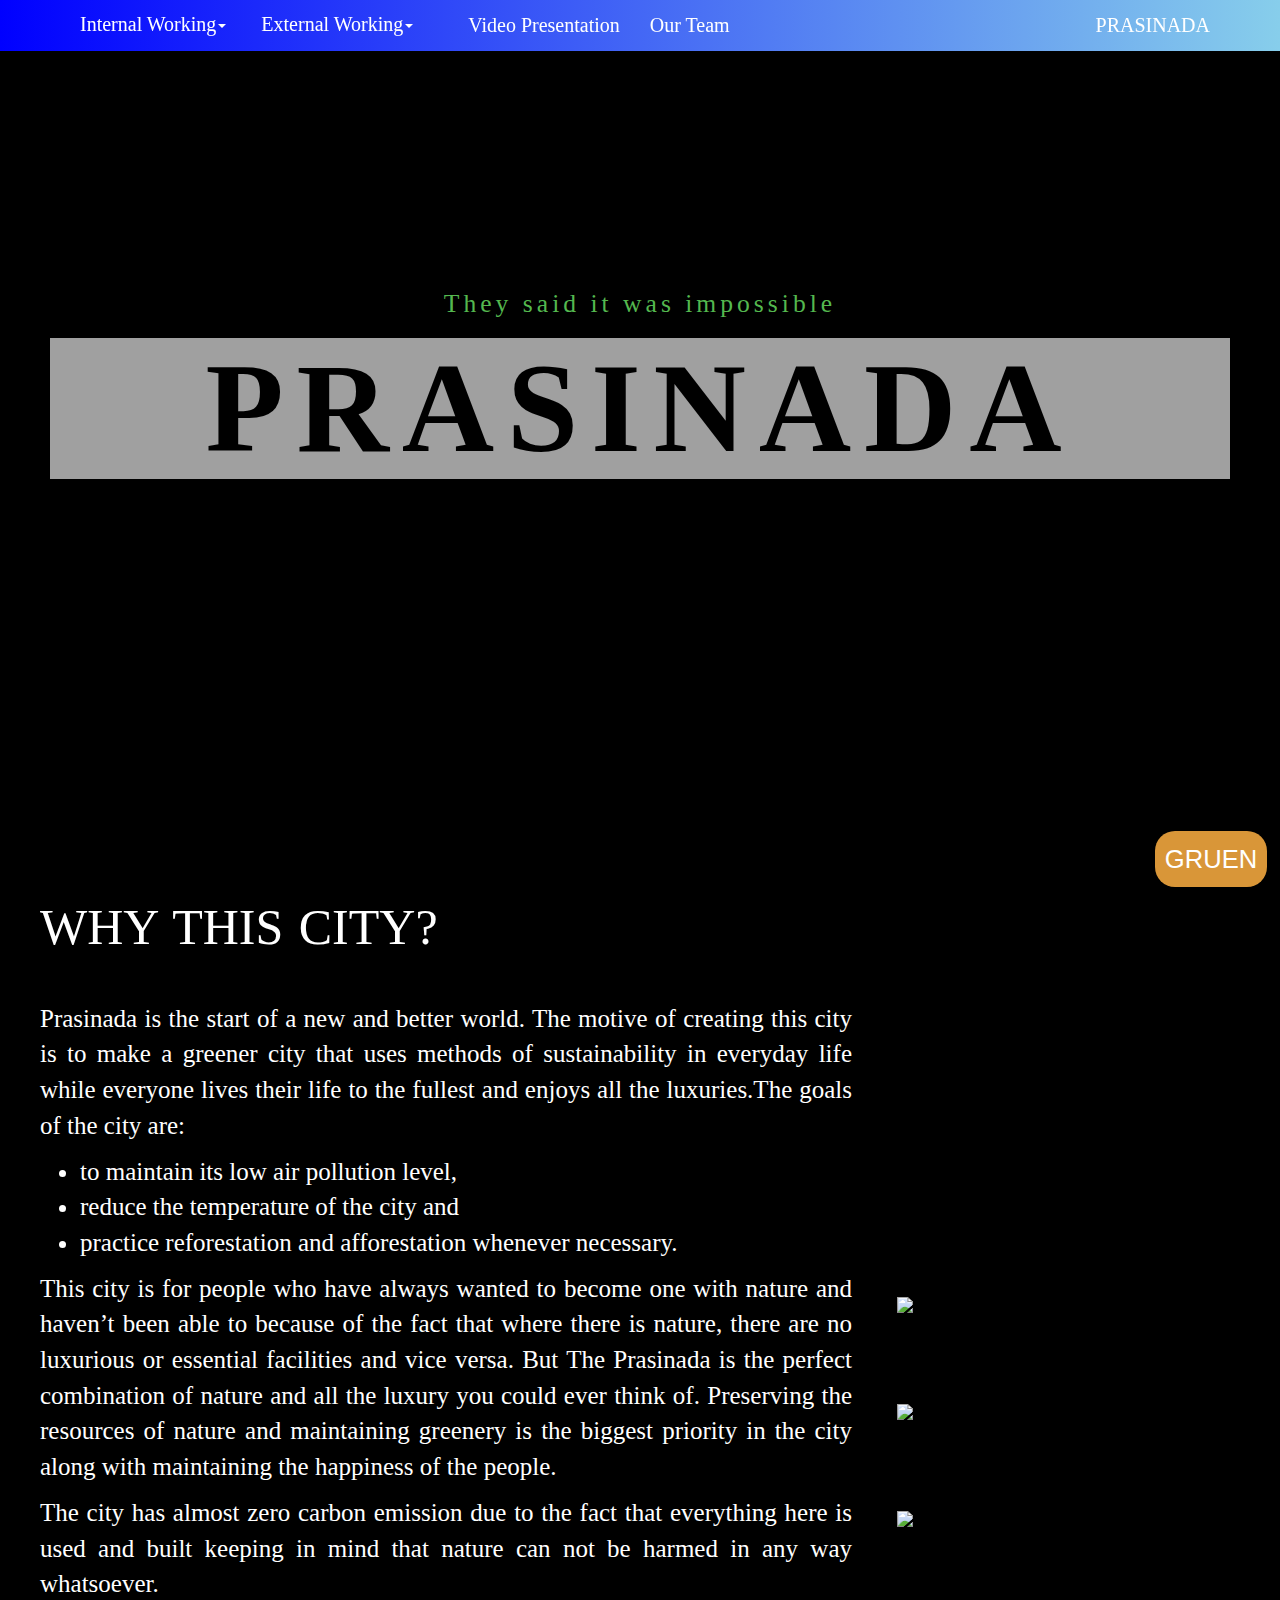
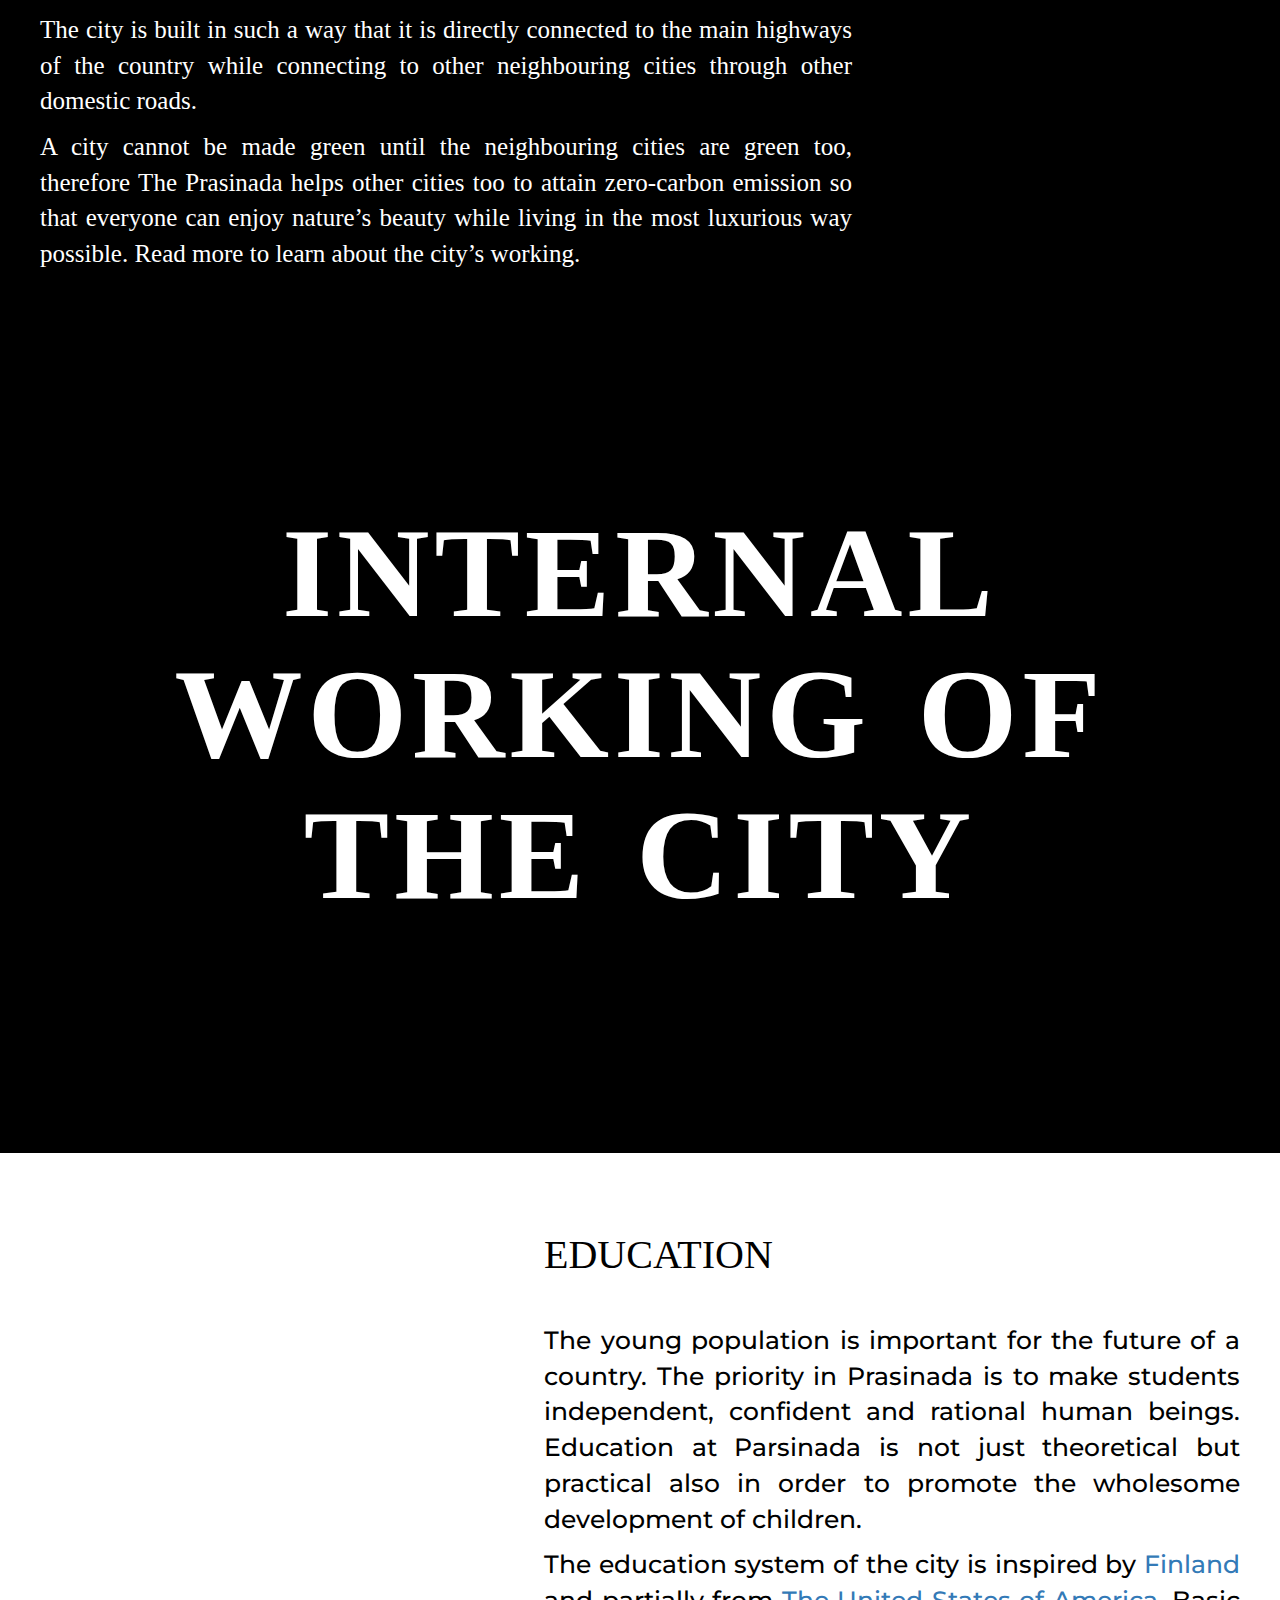
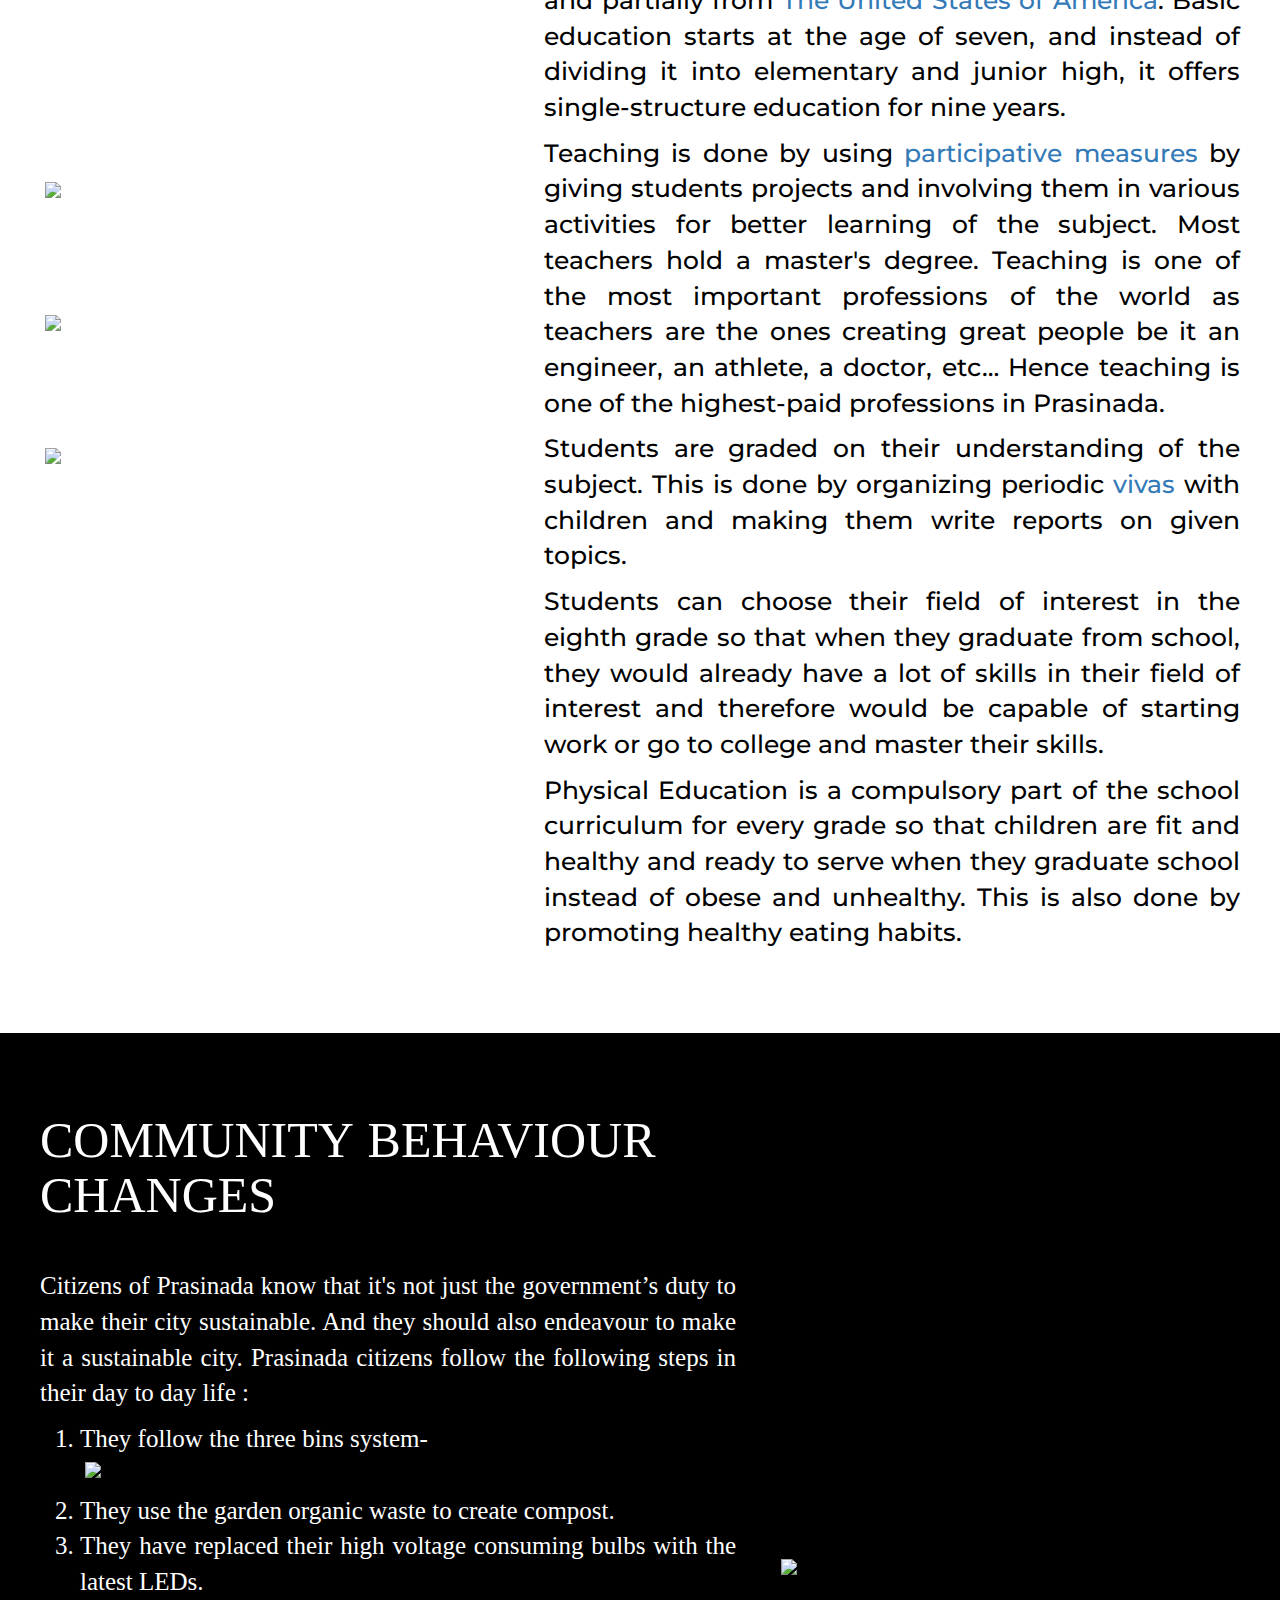
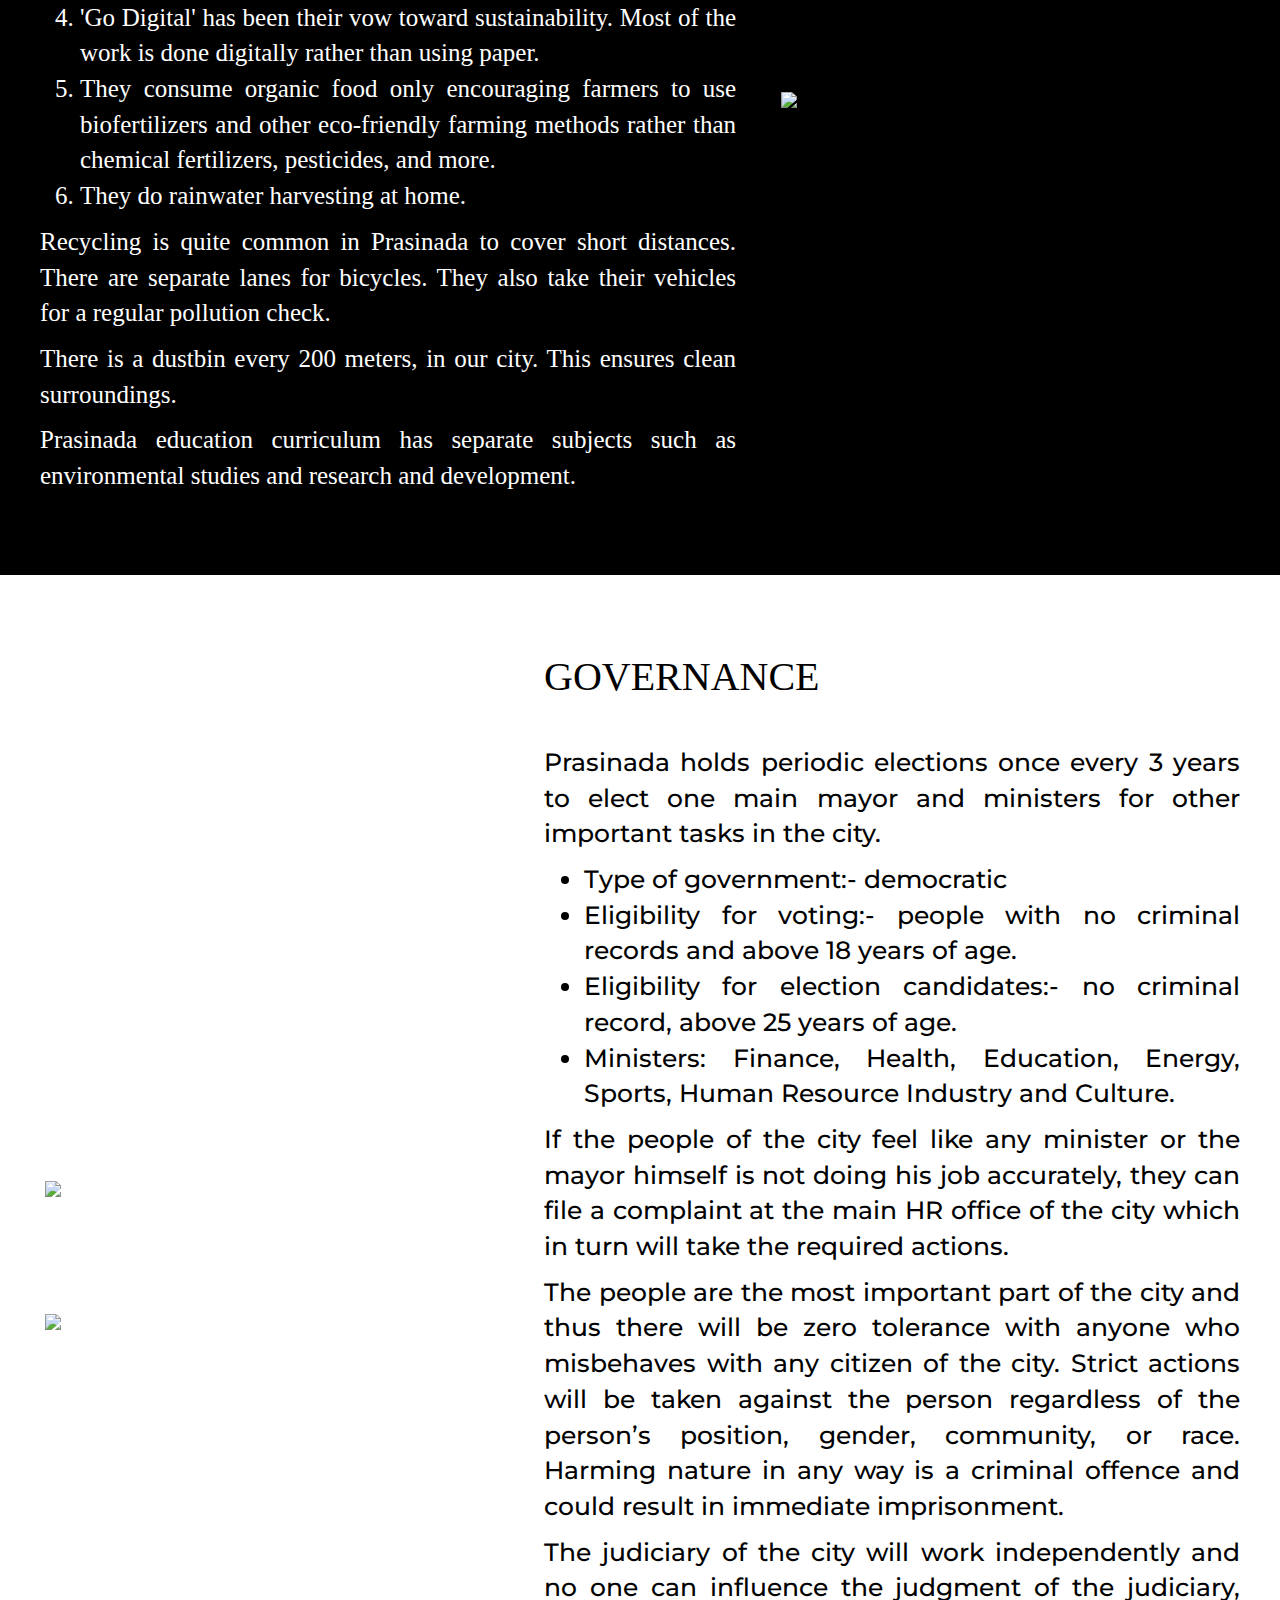
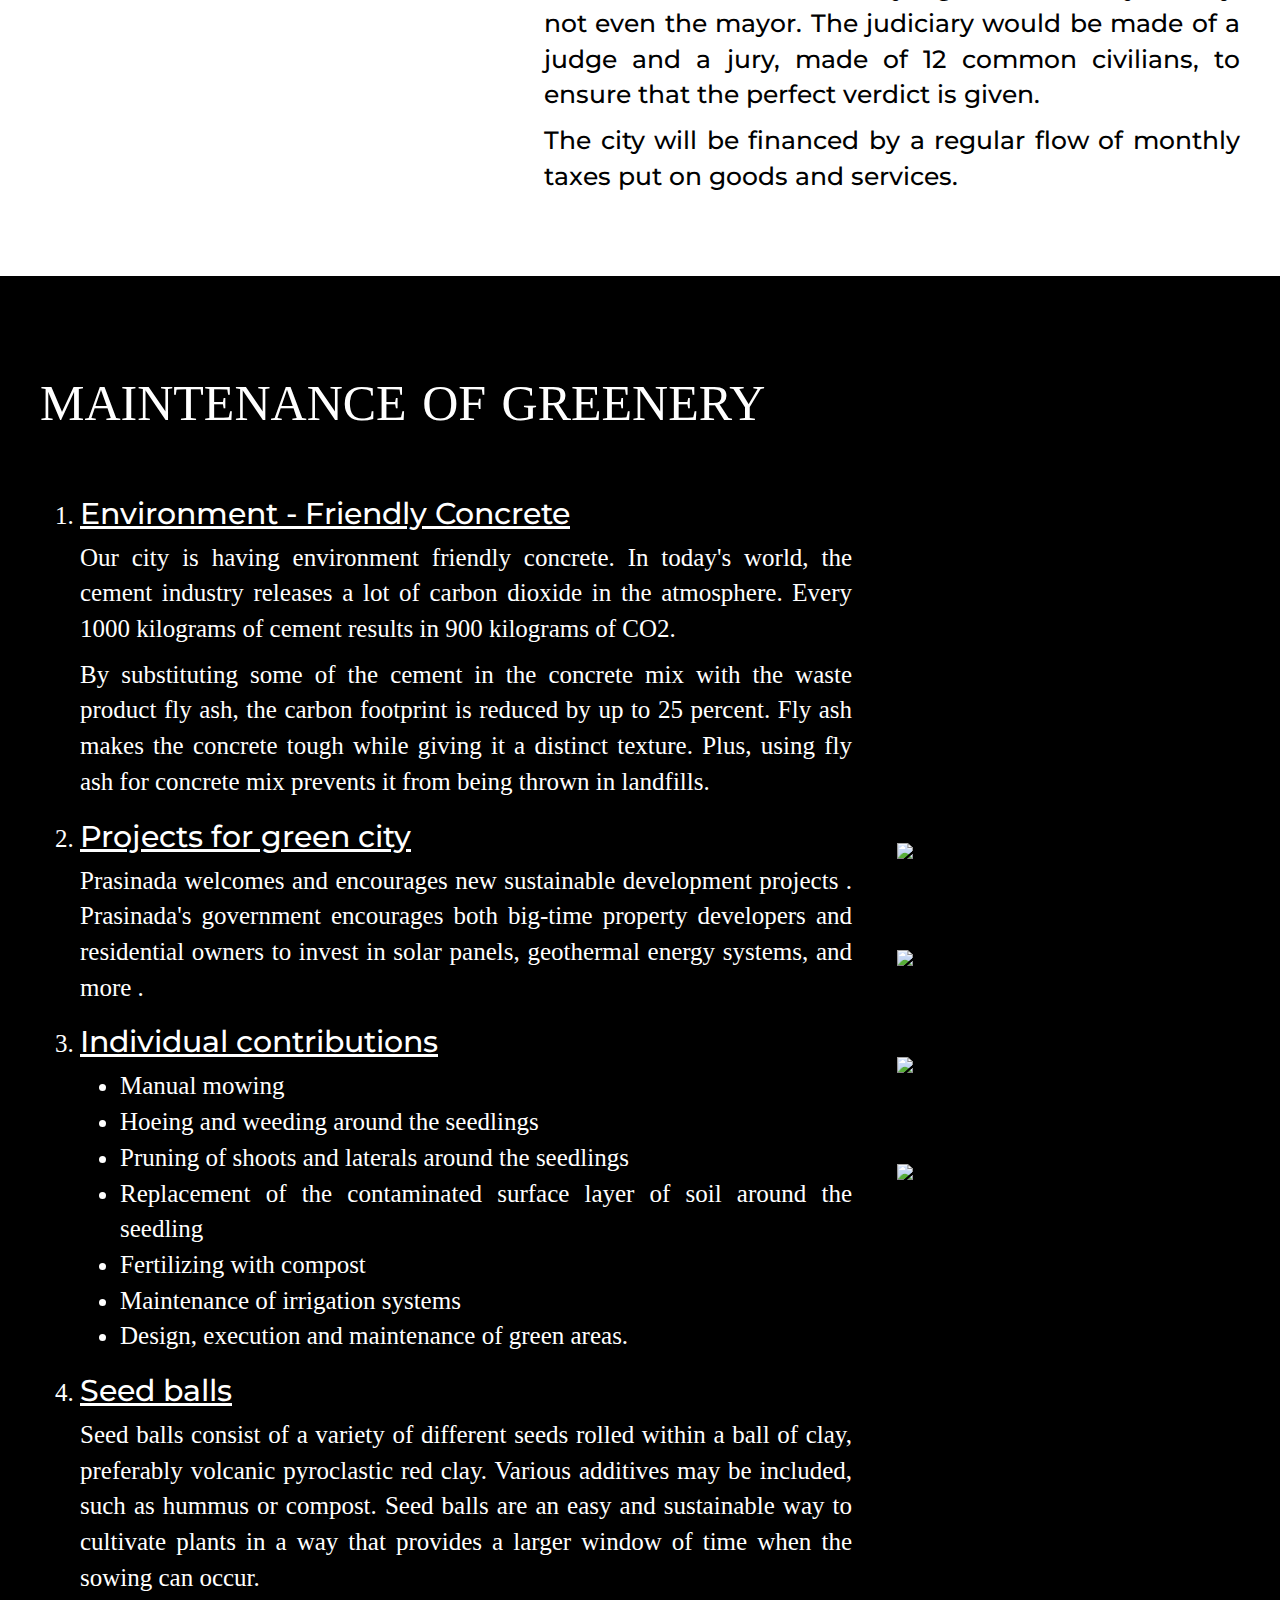
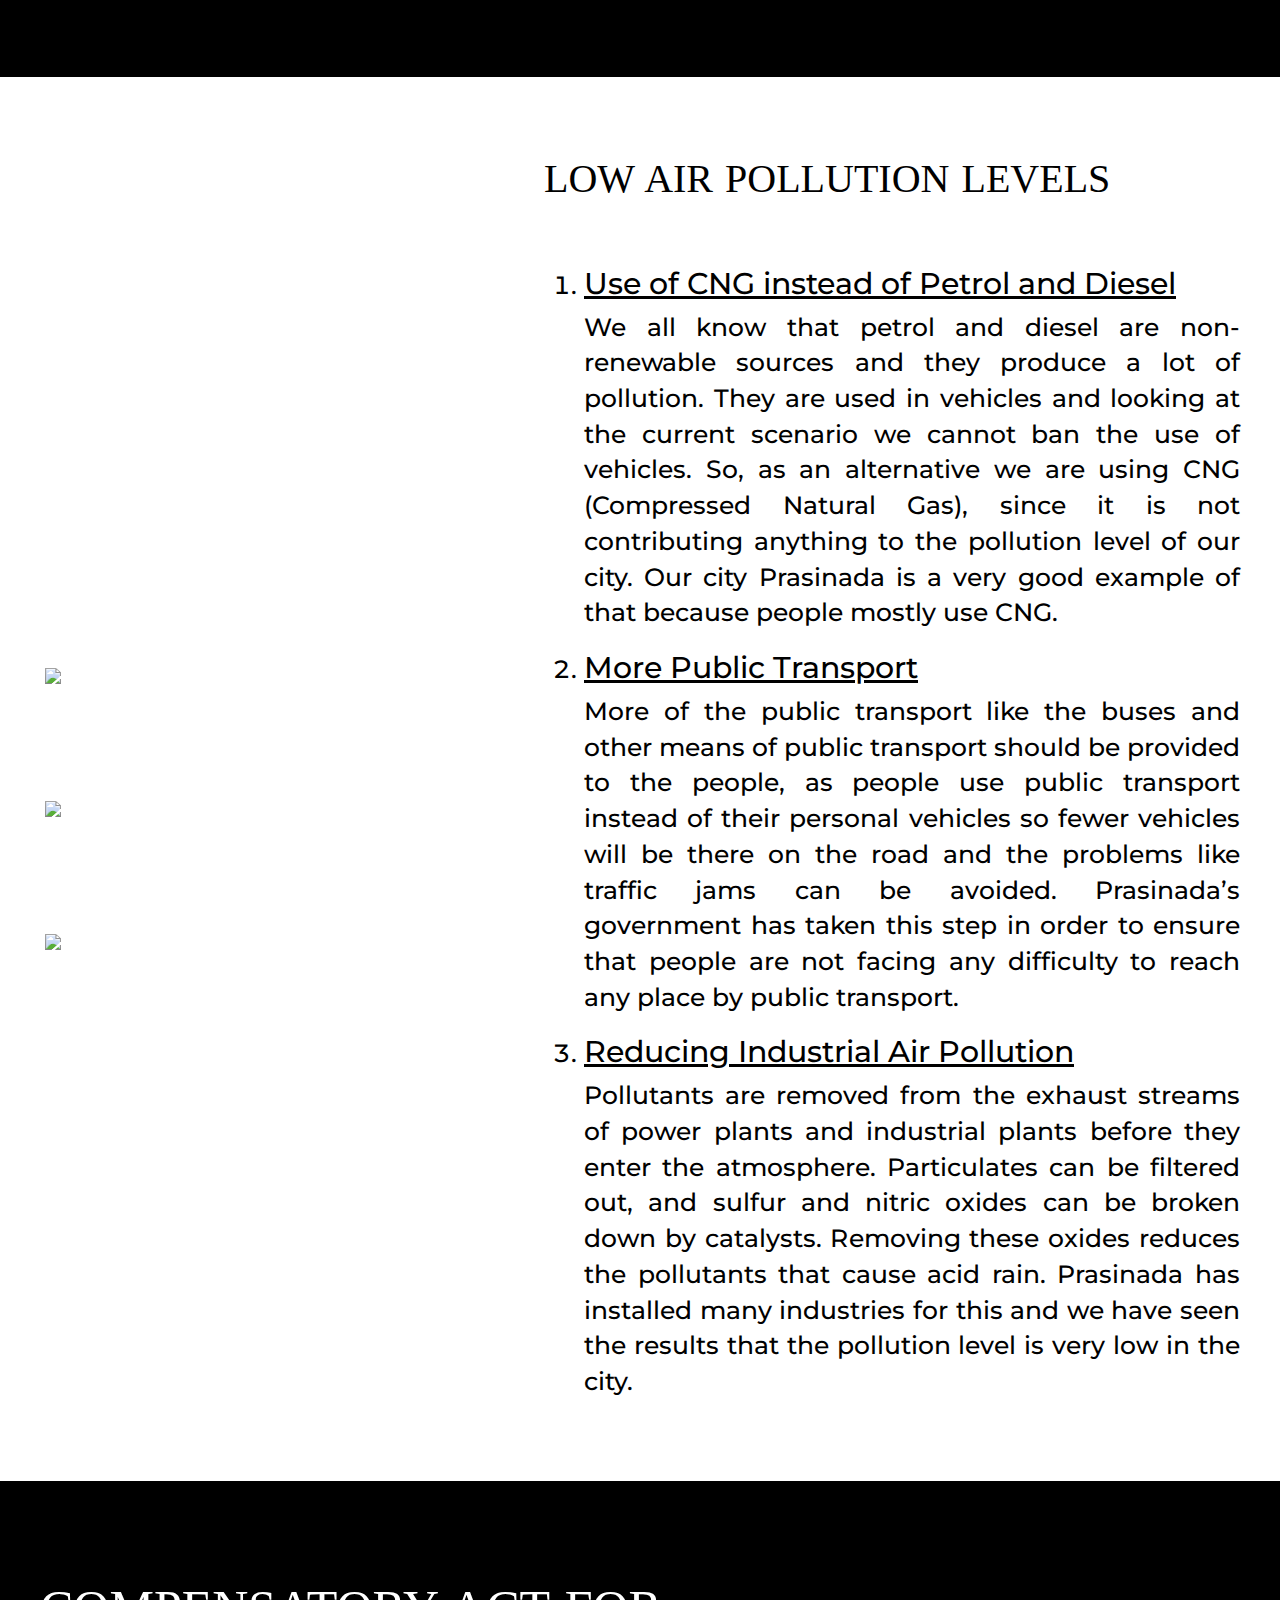
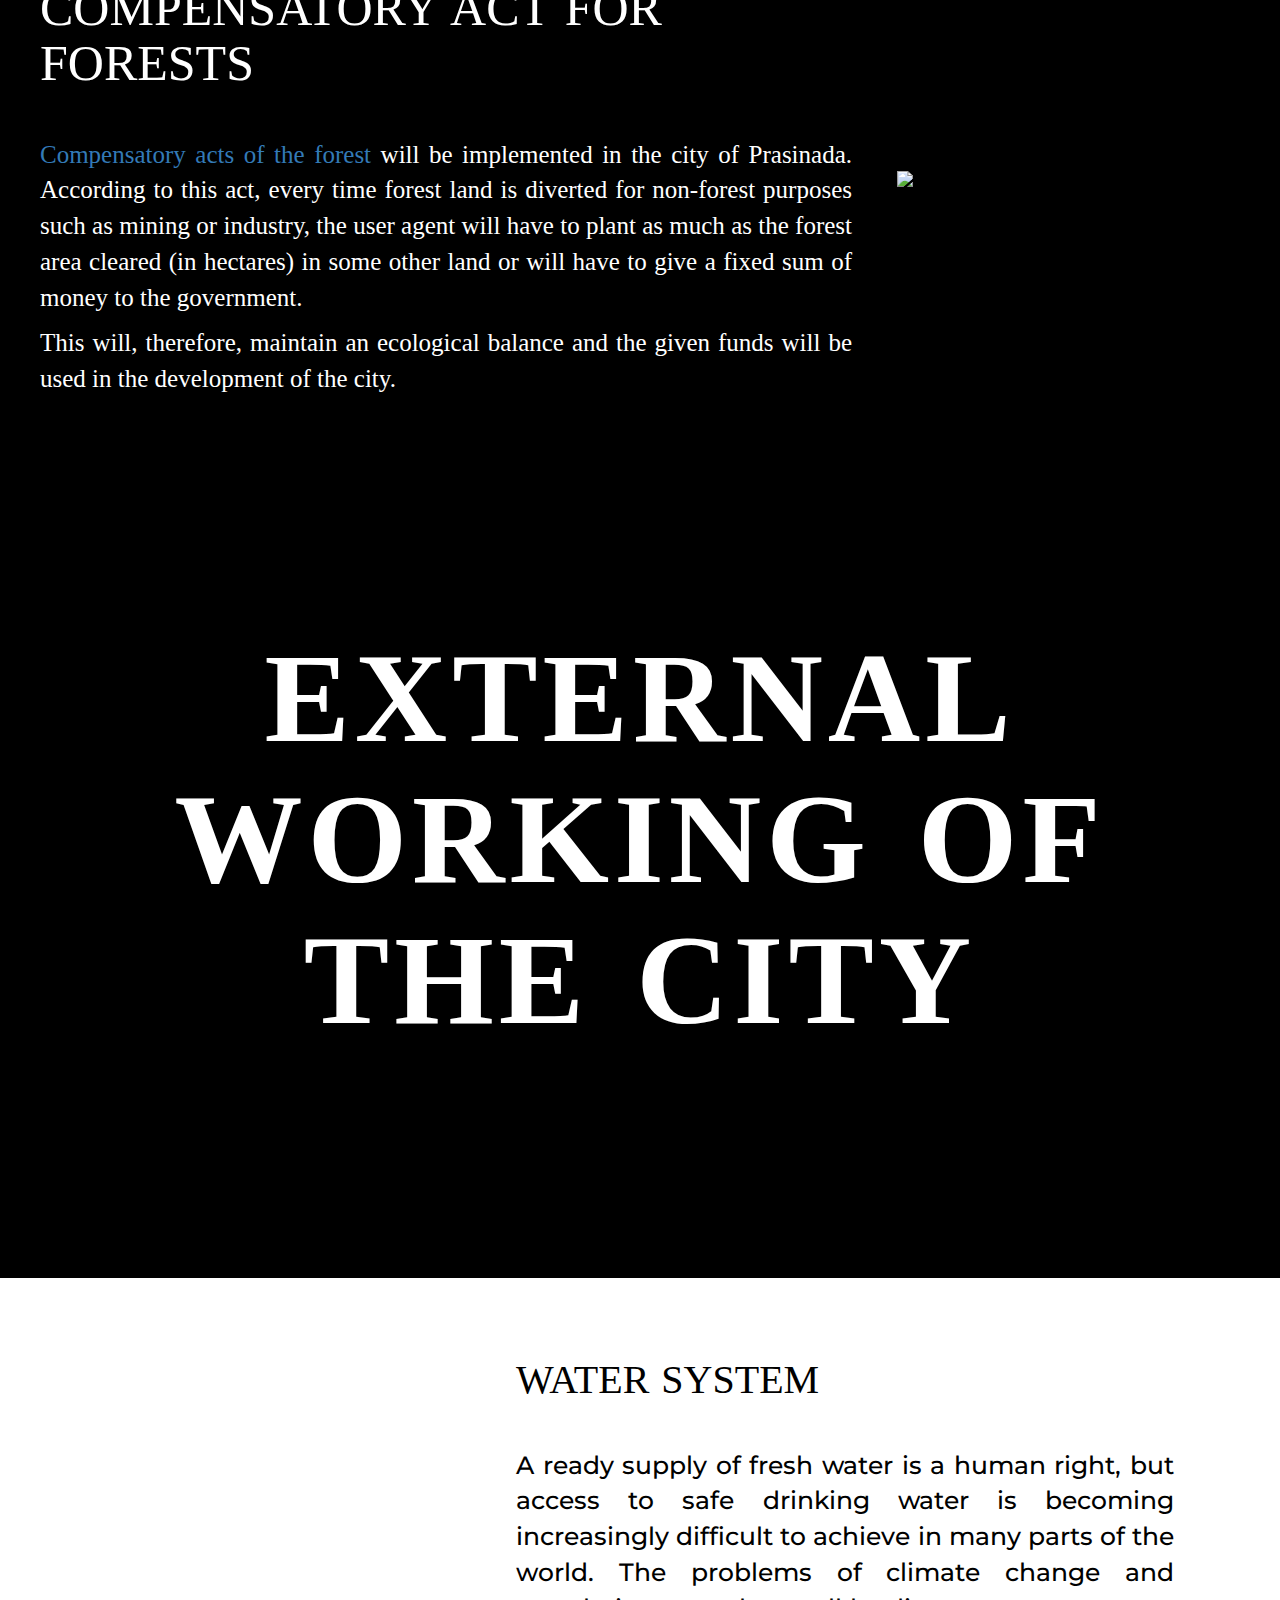
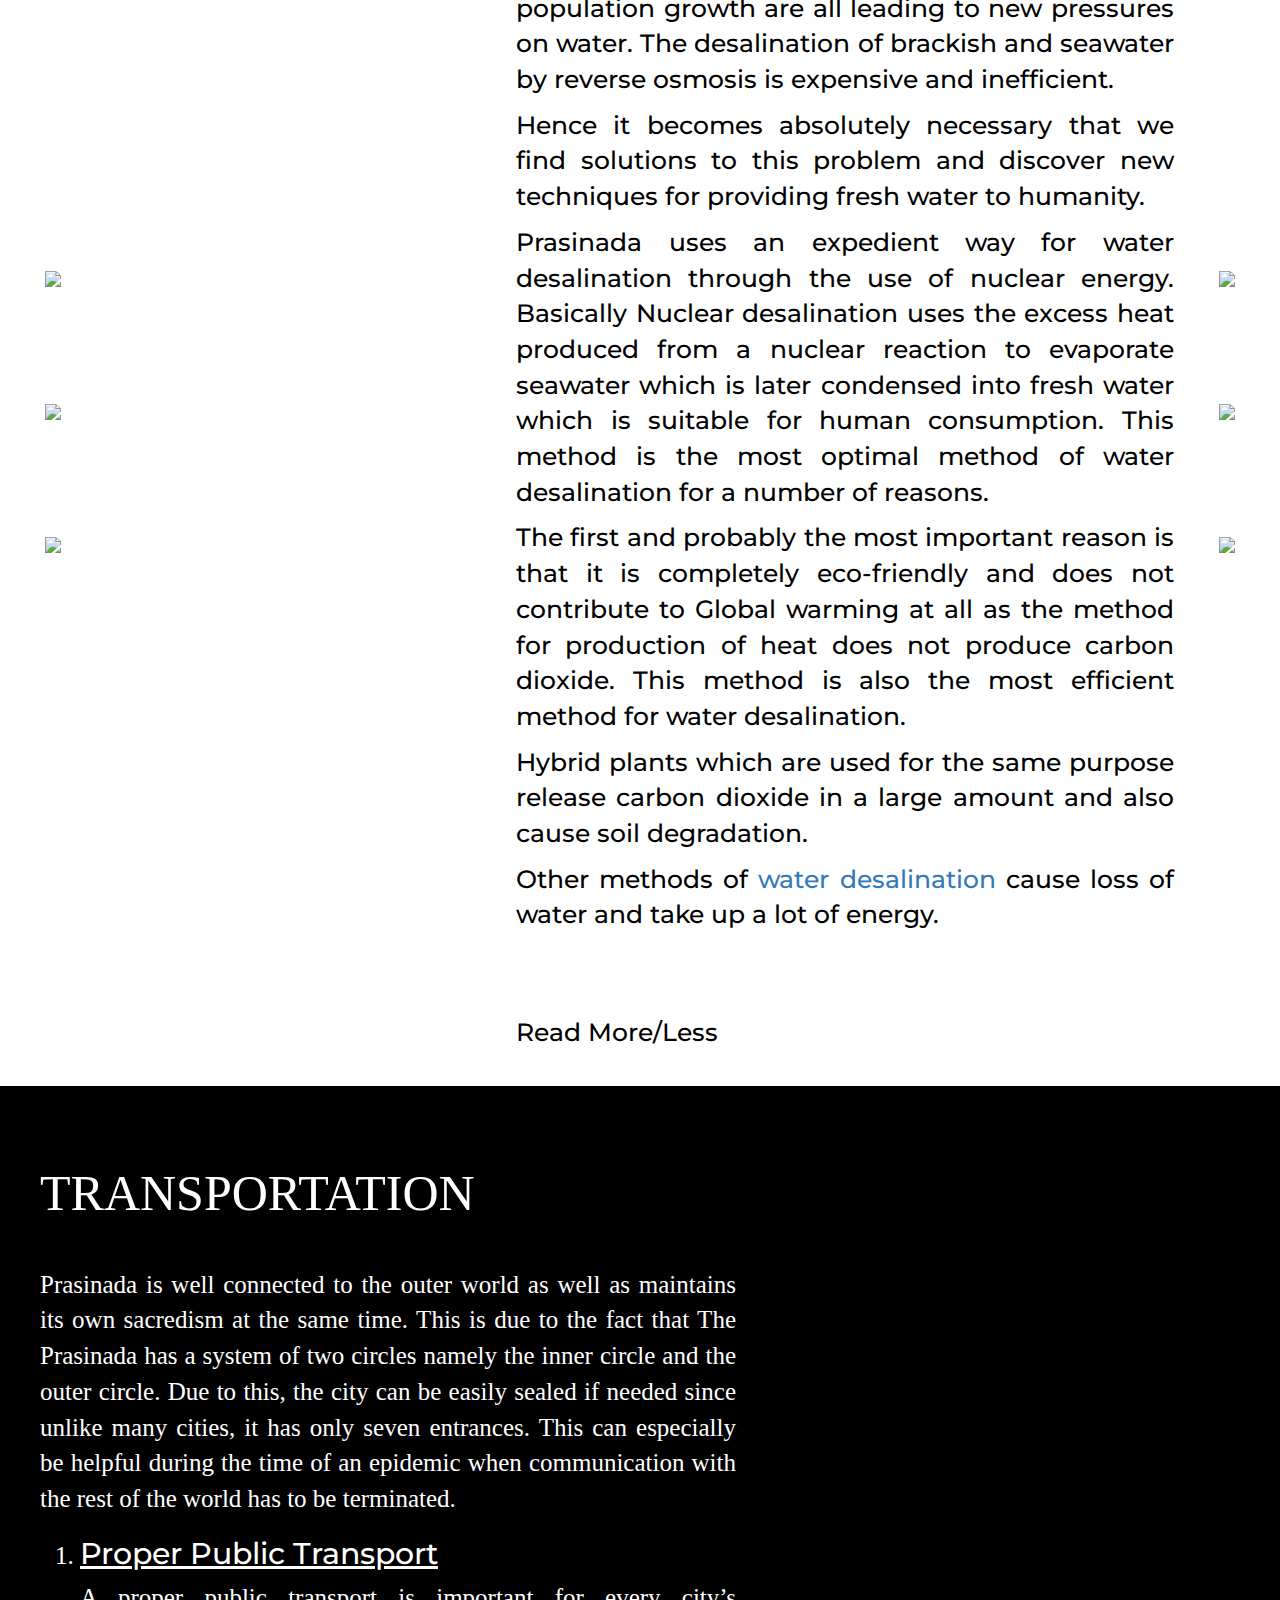
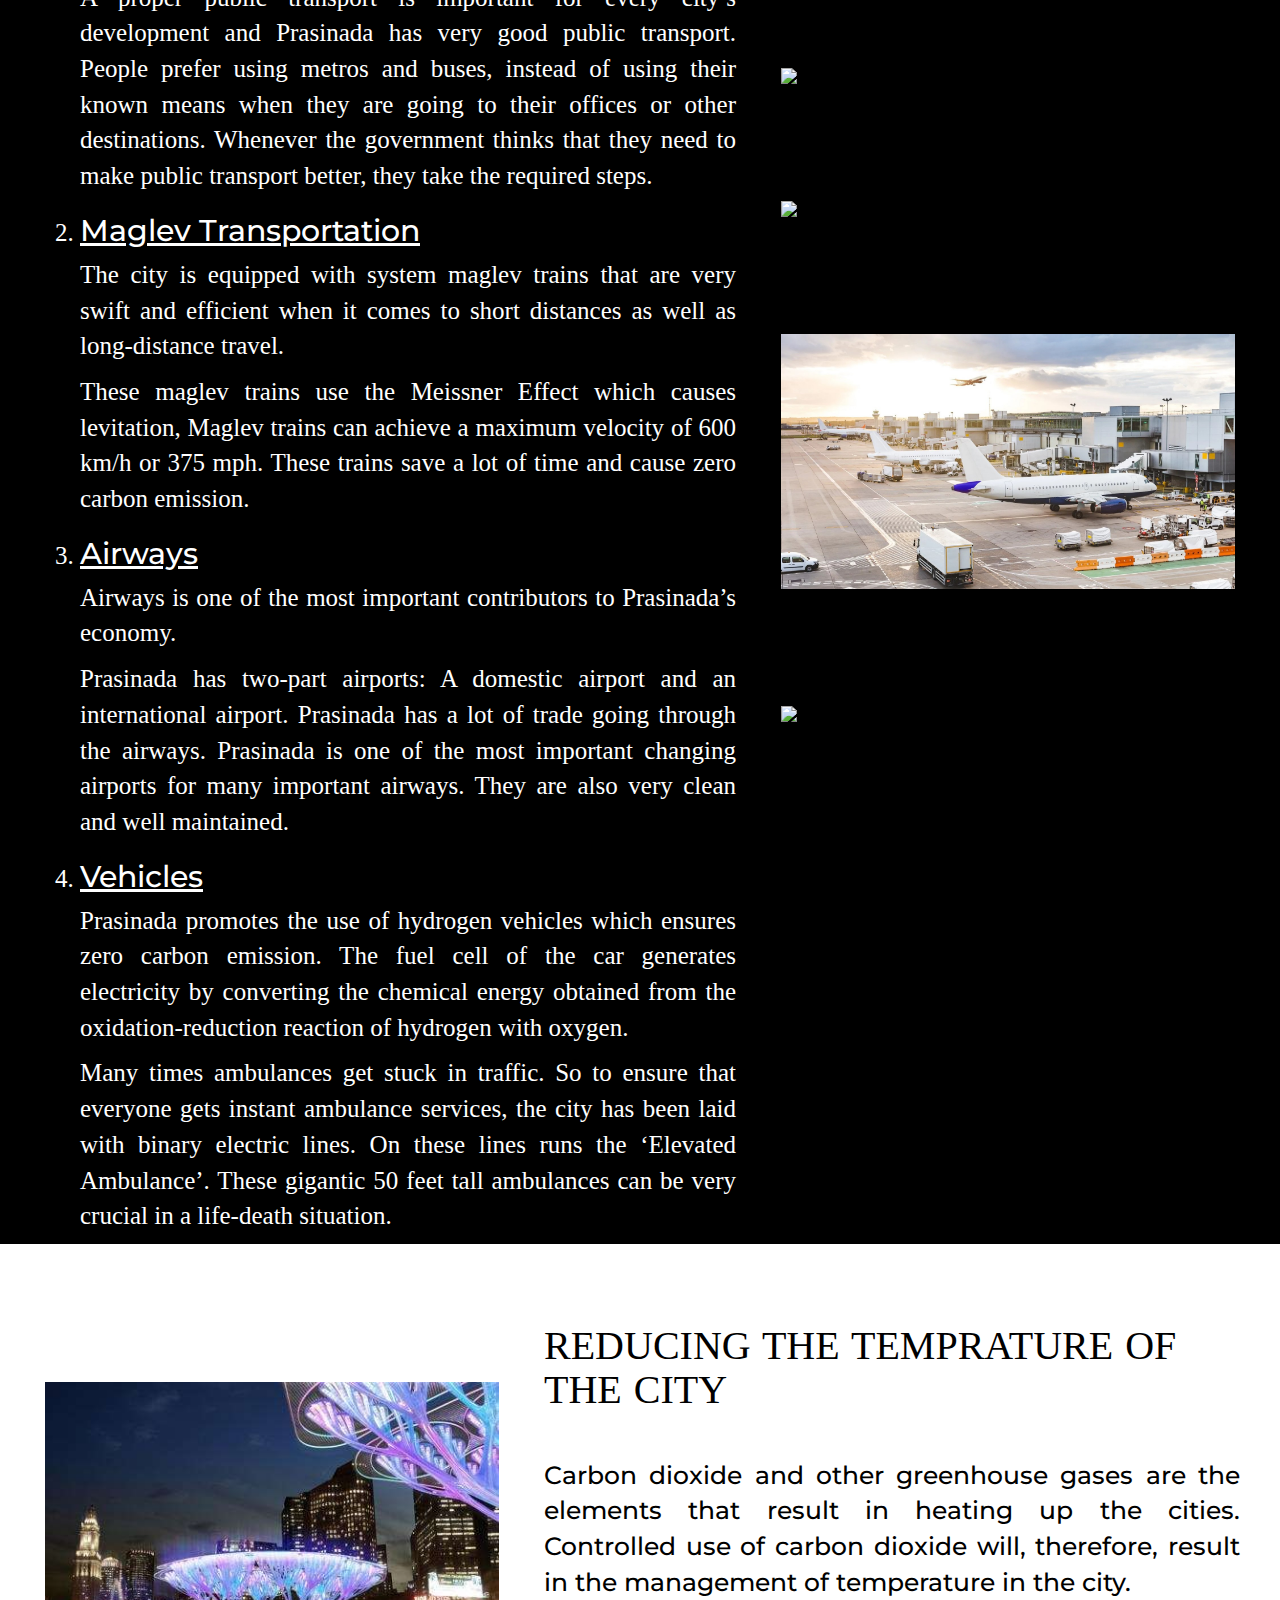
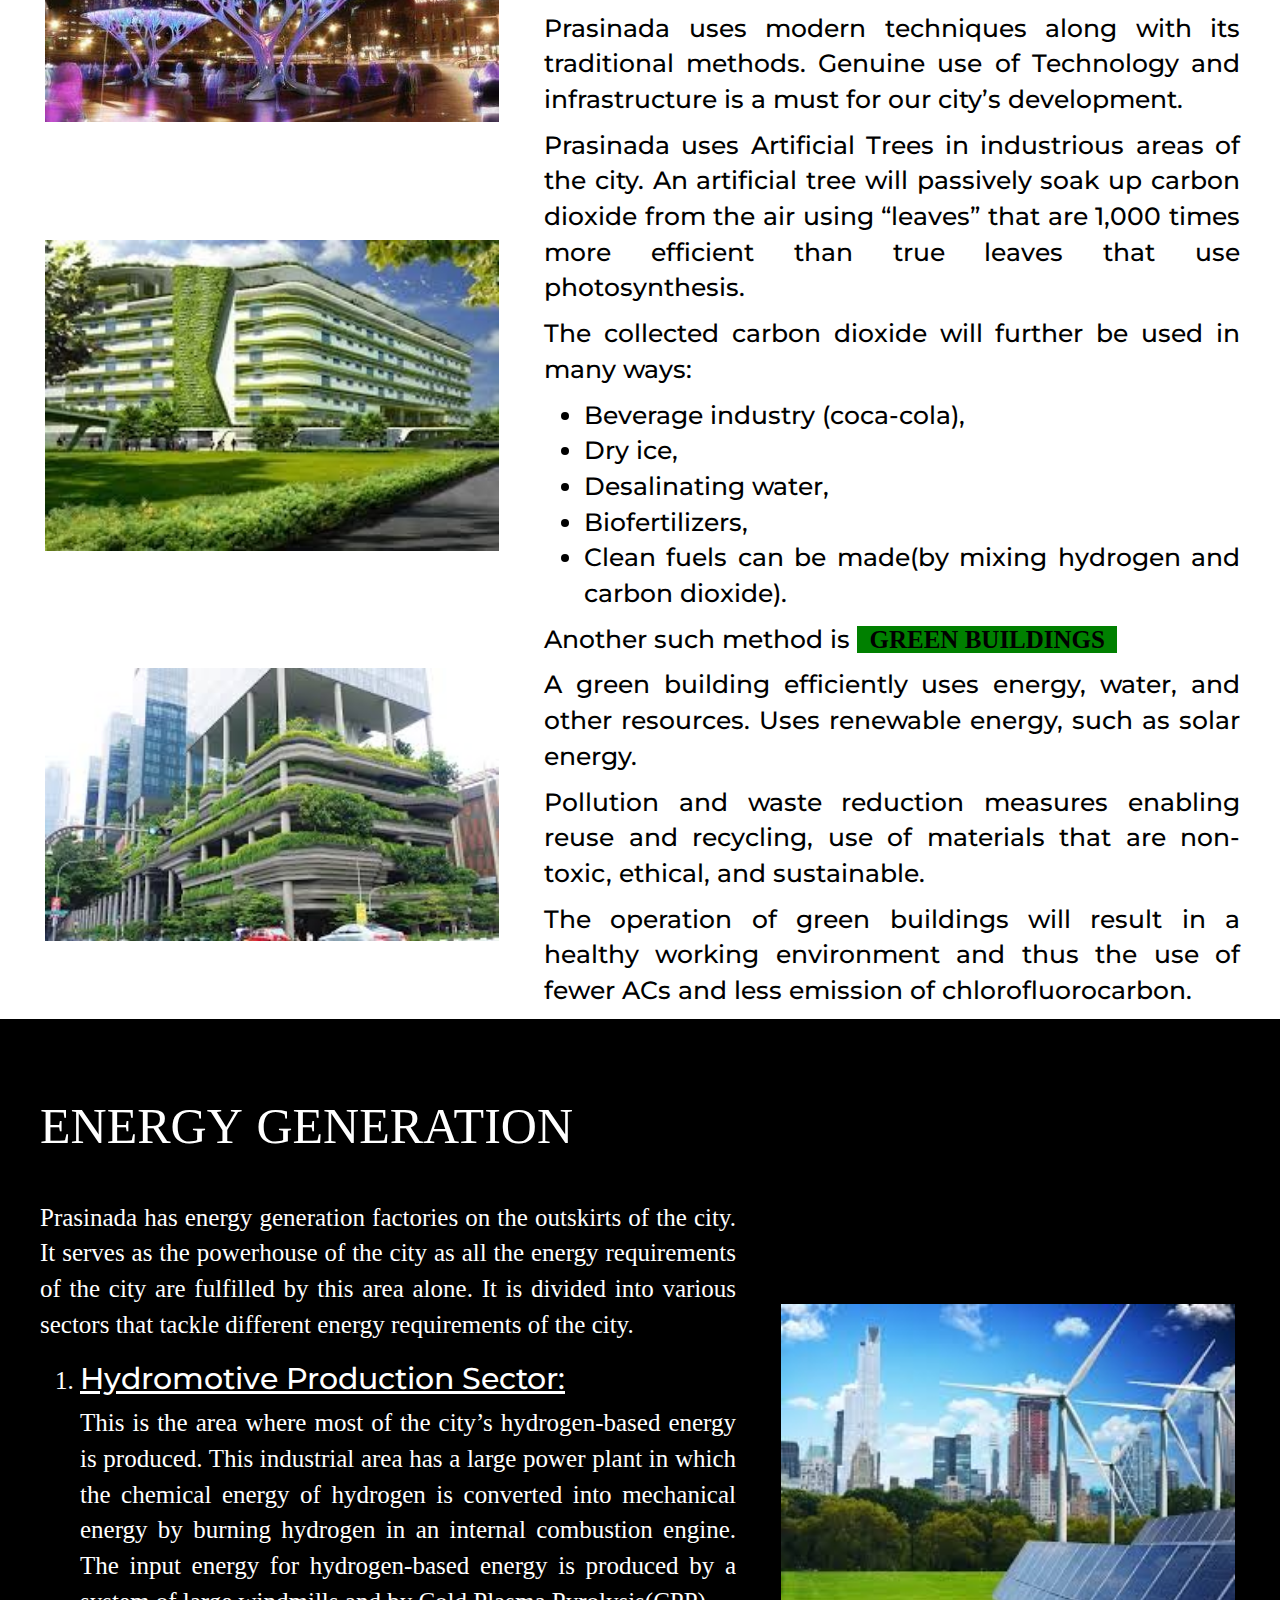
==== commit b0586949: "final text" ====
--- a/main.html
+++ b/main.html
@@ -423,11 +423,18 @@
         </tr>
       </table>
     </div>
-    <div class= "bgwhite">
-      <br><br><br>
-      <table>
-        <tr>
-          <td width="60%">
+    <div class= "bgwhite" id="s9">
+      <br><br><br>
+      <table>
+        <tr>
+           <td width="40%">
+            <img src="images/41.jpg" class="img-responsive" border="pixels"><br><br><br>
+            <img src="images/42.jpg" class="img-responsive" border="pixels"><br><br><br>
+            <img src="images/43.jpg" class="img-responsive" border="pixels">
+          </td>
+          <td width="60%">
+            <h1>REDUCING THE TEMPRATURE OF THE CITY</h1><br>
+            <div class="montserrat">
             <p>Carbon dioxide and other greenhouse gases are the elements that result in heating up the cities. Controlled use of carbon dioxide will, therefore, result in the management of temperature in the city.</p>
             <p>
               Prasinada uses modern techniques along with its traditional methods. Genuine use of Technology and infrastructure is a must for our city’s development.
@@ -445,19 +452,134 @@
                 <li>Clean fuels can be made(by mixing hydrogen and carbon dioxide).</li>
               </ul>
             </p>
+            <p>Another such method is <font style="font-weight: 600; background-color: green; font-family: cal;">&nbsp;&nbsp;GREEN BUILDINGS&nbsp;&nbsp;</font></p>
             <p>
               A green building efficiently uses energy, water, and other resources. Uses renewable energy, such as solar energy.
             </p>
             <p>
               Pollution and waste reduction measures enabling reuse and recycling, use of materials that are non-toxic, ethical, and sustainable.
             </p>
-          </td>
-          <td width="40%">
-            <img src="images/41.jpg" class="img-responsive" border="pixels"><br><br><br>
-            <img src="images/42.jpg" class="img-responsive" border="pixels"><br><br><br>
-            <img src="images/43.jpg" class="img-responsive" border="pixels">
-          </td>
-        </tr>
+            <p>
+              The operation of green buildings will result in a healthy working environment and thus the use of fewer ACs and less emission of chlorofluorocarbon.
+            </p>
+          </td>
+         </div>
+        </tr>
+      </table>
+    </div>
+        <div class= "bgblack" id="s10">
+      <br><br><br>
+      <table>
+        <tr>
+           
+          <td width="60%">
+            <h1>ENERGY GENERATION</h1><br>
+            <div class="montserrat">
+            <p>Prasinada has energy generation factories on the outskirts of the city. It serves as the powerhouse of the city as all the energy requirements of the city are fulfilled by this area alone. It is divided into various sectors that tackle different energy requirements of the city.</p>
+            <ol>
+            <li>
+             <h2>Hydromotive Production Sector:</h2> <p>This is the area where most of the city’s hydrogen-based energy is produced. This industrial area has a large power plant in which the chemical energy of hydrogen is converted into mechanical energy by burning hydrogen in an internal combustion engine. The input energy for hydrogen-based energy is produced by a system of large windmills and by Cold Plasma Pyrolysis(CPP).
+            </p></li>
+            <li>
+             <h2>Nuclear Energy Generation Sector:</h2>  <p> Nuclear Energy Generation sector produces the energy required for various activities like research activities using nuclear fission and nuclear fusion.
+            </p>
+            <p>Nuclear energy is used in many ways in the city. One of the most important uses of nuclear energy is water desalination. Nuclear energy facilities provide a large amount of energy that desalination plants need to provide fresh drinking water.</p>
+            <p>Private Farmers use radiation to prevent harmful insects. Irradiation also kills bacteria and other harmful organisms in food. This type of sterilization occurs without making food radioactive or significantly affecting the nutritional value.</p>
+          </li>
+          <li><h2>The Maglev Production Sector:</h2>
+            <p>The Maglev Production Sector deals with all the maglev and superconducting related matters of the city. 
+               Maglev trains are also made in this part of the industrial area.</p>
+          </li>
+          <li id="biomass"><h2> The Biomass Management Sector:</h2>
+            <p>
+              This sector produces the majority of the energy required for the city.
+              The raw materials used include dead plants, human and animal excrement, and agricultural and household waste which are burned in an internal combustion reactor. The carbon dioxide produced is sent into a large greenhouse where it is utilized by plants </p>
+              <p>
+              **this plant uses waste generated by the city as raw material and produces energy thus using the waste and properly managing it**
+            </p>
+          </li>
+          </ol>
+              <h2>Cold Plasma Pyrolysis</h2>
+              <p>Plastics have become an inevitable part of our lives. We cannot completely cut down plastic production. Thus, to tackle this problem Prasinada has adopted the technique of <a href="https://www.slideshare.net/SahelMajali/how-does-cold-plasma-pyrolysis-work" target="_blank">Cold Plasma Pyrolysis</a>. This process breaks down plastic molecules and produces hydrocarbons such as methane etc, along with the evolution of hydrogen gas. Prasinada generates 0.375 million litres of hydrogen gas annually using this technique. </p>
+          </td>
+          <td width="40%">
+            <img src="images/44.jpg" class="img-responsive" border="pixels"><br><br><br>
+            <img src="images/45.jpg" class="img-responsive" border="pixels"><br><br><br>
+            <img src="images/46.jpg" class="img-responsive" border="pixels"><br><br><br>
+            <img src="images/47.jpg" class="img-responsive" border="pixels">
+          </td>
+         </div>
+        </tr>
+      </table>
+    </div>
+    <div class= "bgwhite" id="s11">
+      <br><br><br>
+      <table>
+        <tr>
+            </td>
+          <td width="40%">
+            <img src="images/44.jpg" class="img-responsive" border="pixels"><br><br><br>
+            <img src="images/45.jpg" class="img-responsive" border="pixels"><br><br><br>
+            <img src="images/46.jpg" class="img-responsive" border="pixels"><br><br><br>
+            <img src="images/47.jpg" class="img-responsive" border="pixels">
+          </td>
+          <td width="60%">
+            <h1>WASTE MANAGEMENT:</h1><br>
+            <div class="montserrat">
+            <p>Prasinada has a well-developed system of waste management, which consists of 4 main sectors. These are the agricultural waste sector, wastewater sector, non-recyclable waste sector, and the recyclable waste sector. </p>
+            <ol>
+            <li>
+             The agricultural waste and human waste, along with the animal waste is sent to the “The Biomass management sector ”. For a better understanding of the biomass management sector, read <a href="#biomass">“ENERGY GENERATION”</a>.</li>
+            <li>
+             Next is the wastewater treatment sector. Here, wastewater is desalinated through the use of nuclear energy generated in the nuclear generation plant. This water, however, is still not fit for drinking, so it is used to provide irrigation for plants.
+            </p>
+          </li>
+            <li><p>The third sector is the recyclable waste sector. Here the city’s recyclable waste is collected and then either recycled or reused after cleaning depending on the material.</p></li>
+            <li><p>The last sector is the non-recyclable waste sector. Plastic is majorly the only nonrecyclable waste produced by the city. The Plastic here undergoes the process of cold plasma pyrolysis to evolve hydrogen gas which in turn is used in the HYDROMOTIVE POWER GENERATION sector to produce energy for the city.</p></li>
+          </li>
+          </ol>
+        Other than the 4 major sectors, Prasinada focuses on other ways to efficiently dispose of waste, like-
+        <ul>
+          <li><p>Ocean Fertilization, in which iron filings and other nutrients (like urea) are dumped into the seawater to stimulate phytoplankton growth in areas that have low photosynthetic production. This is done in a controlled manner, in order to prevent eutrophication.</p></li>
+        <li><p>Reducing the use of single-use plastics: They are non-biodegradable and performing cold plasma pyrolysis on all plastic is economically unfavourable. Instead, Prasinada relies on recycling, the much more orthodox, but efficient method. They can't be blanket banned as they play an important role. The citizens of Prasinada are also made aware of the problems caused by the use of such plastics so that the use of single-use plastics is minimized. In road building by mixing nanoparticles of plastic in road making material. This will help in strengthening the roads.</p></li>
+         </div>
+        </tr>
+      </table>
+    </div>
+    <div class= "bgblack" id="s12">
+      <br><br><br>
+      <table>
+        <tr>
+          <td width="60%">
+            <h1>CLEANER METHODS OF OPERATING INDUSTRIES:</h1><br>
+            <div class="montserrat">
+            <p>All industries in Prasinada follow the guidelines and suggestions given by the city. The guidelines include: </p>
+            <ul>
+              <li>
+                Use of HFCs (hydrofluorocarbons) instead of CFCs (chlorofluorocarbons) and HCFCs (hydrochlorofluorocarbons), in order to protect the Ozone layer.
+              </li>
+              <li>
+                Resource Efficient and Cleaner Production: All factories are encouraged to increase the productive use of natural resources and minimize the generation of waste and emissions. Factories are also prohibited from releasing Persistent Organic Pollutants (POPs)
+              </li>
+            </ul>
+              Apart from the management guidelines, Prasinada helps its industries in their cleaner operation by the following means: 
+              <ul>
+              <li>
+                Chemical Leasing: Chemical Leasing is a new type of business model introduced by UNIDO, which helps to prevent extensive use of harmful chemicals.
+              </li>
+              <li>
+                Prasinada provides modern energy services to all industries, apart from helping increase competitiveness and productivity by improving energy efficiency projects.
+              </li>
+              <li>Prasinada follows the Kyoto Protocol (which focuses on reducing Greenhouse Gases), Montreal Protocol (which focuses on protecting the ozone layer) and the Stockholm Convention on Persistent Organic Pollutants (which focuses on eliminating POPs).
+              </li>
+            </ul>
+        </td>
+          <td width="40%">
+            <img src="images/44.jpg" class="img-responsive" border="pixels"><br><br><br>
+            <img src="images/45.jpg" class="img-responsive" border="pixels"><br><br><br>
+            <img src="images/47.jpg" class="img-responsive" border="pixels">
+          </td>
+          </tr>
       </table>
     </div>
     <div id="end">
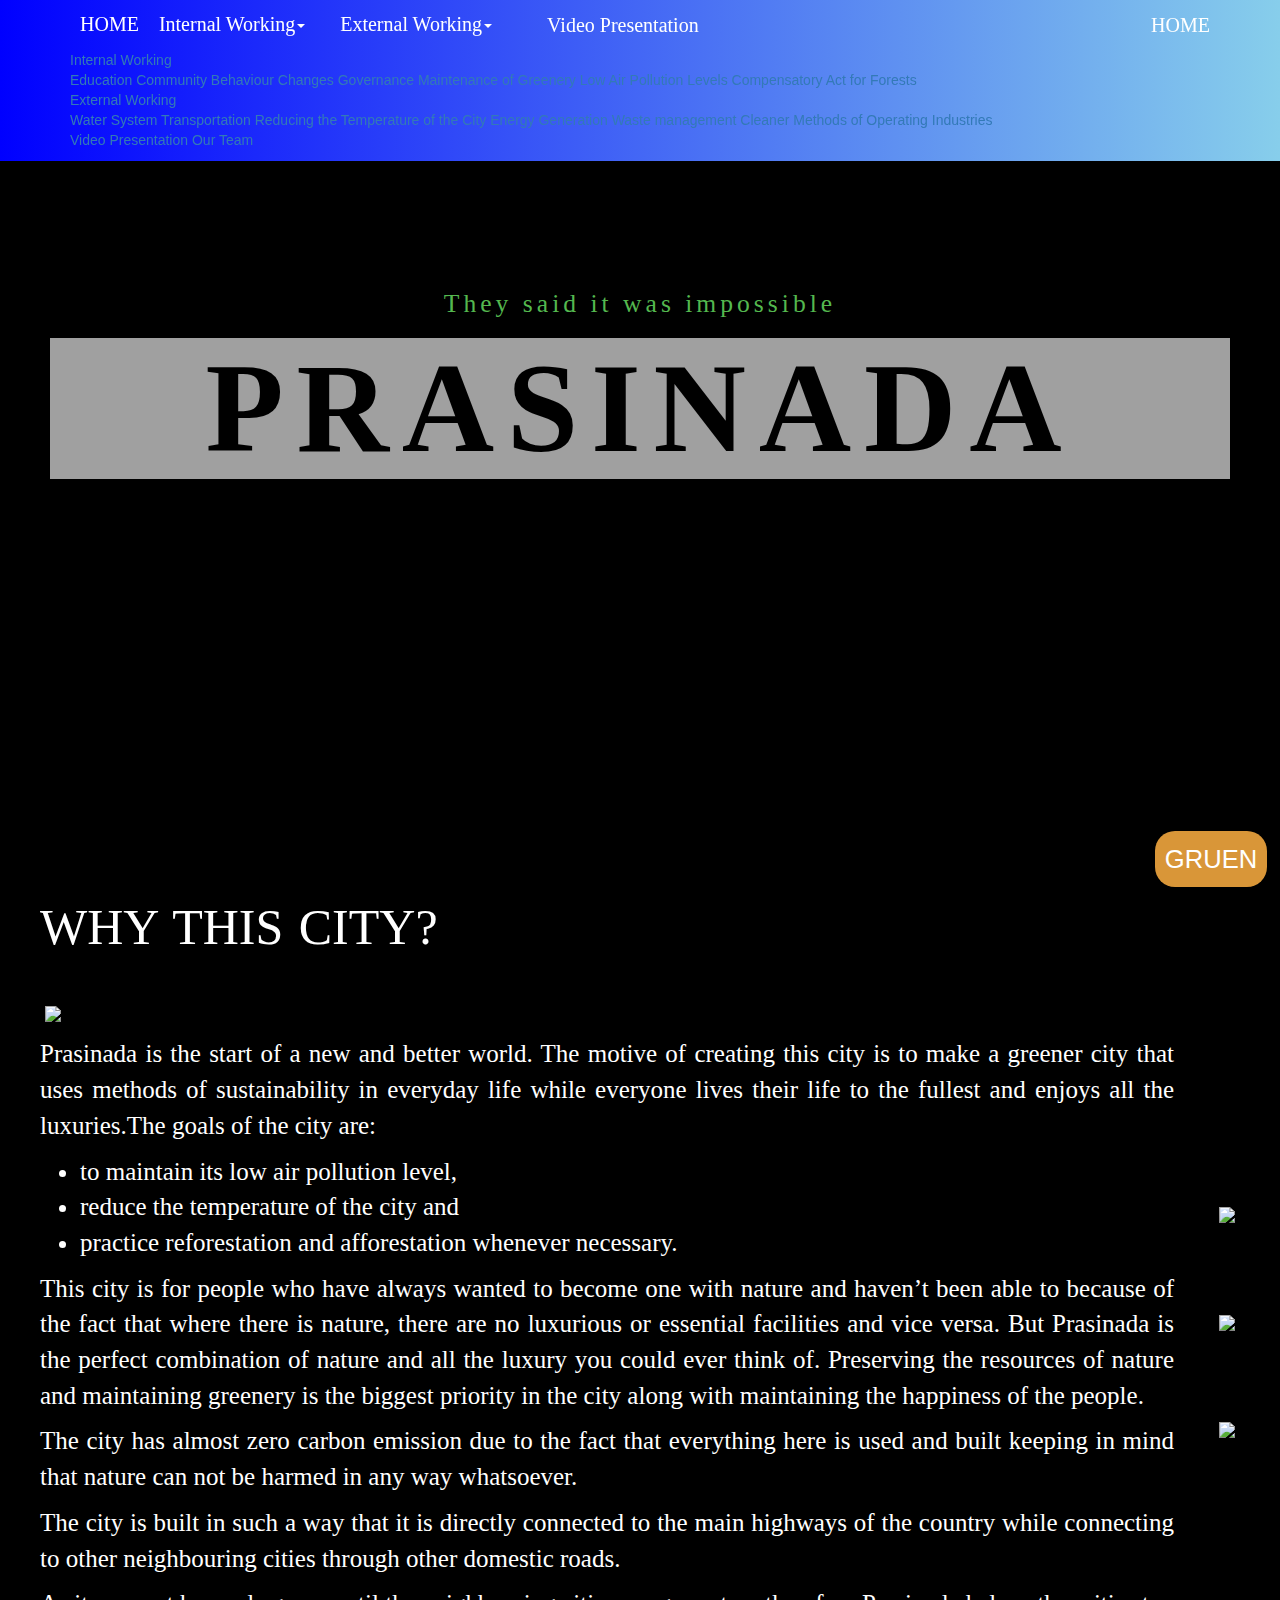
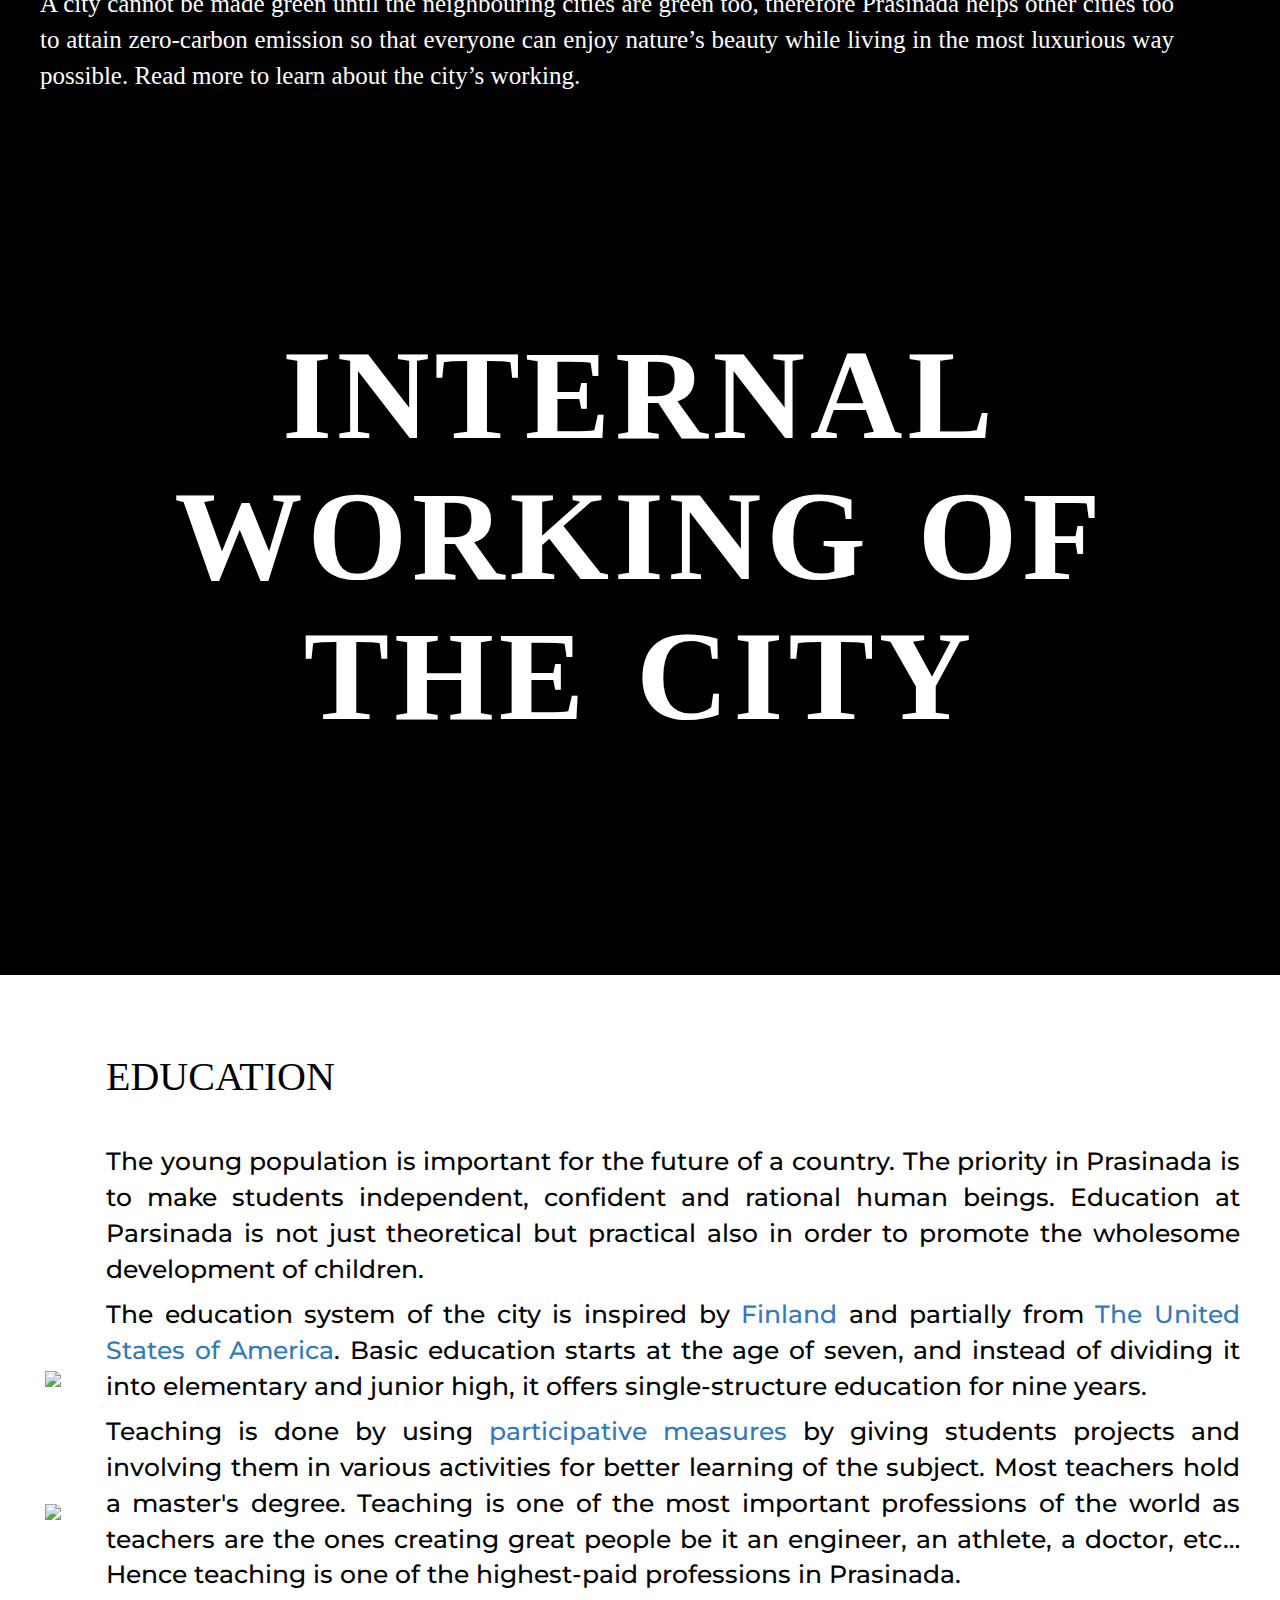
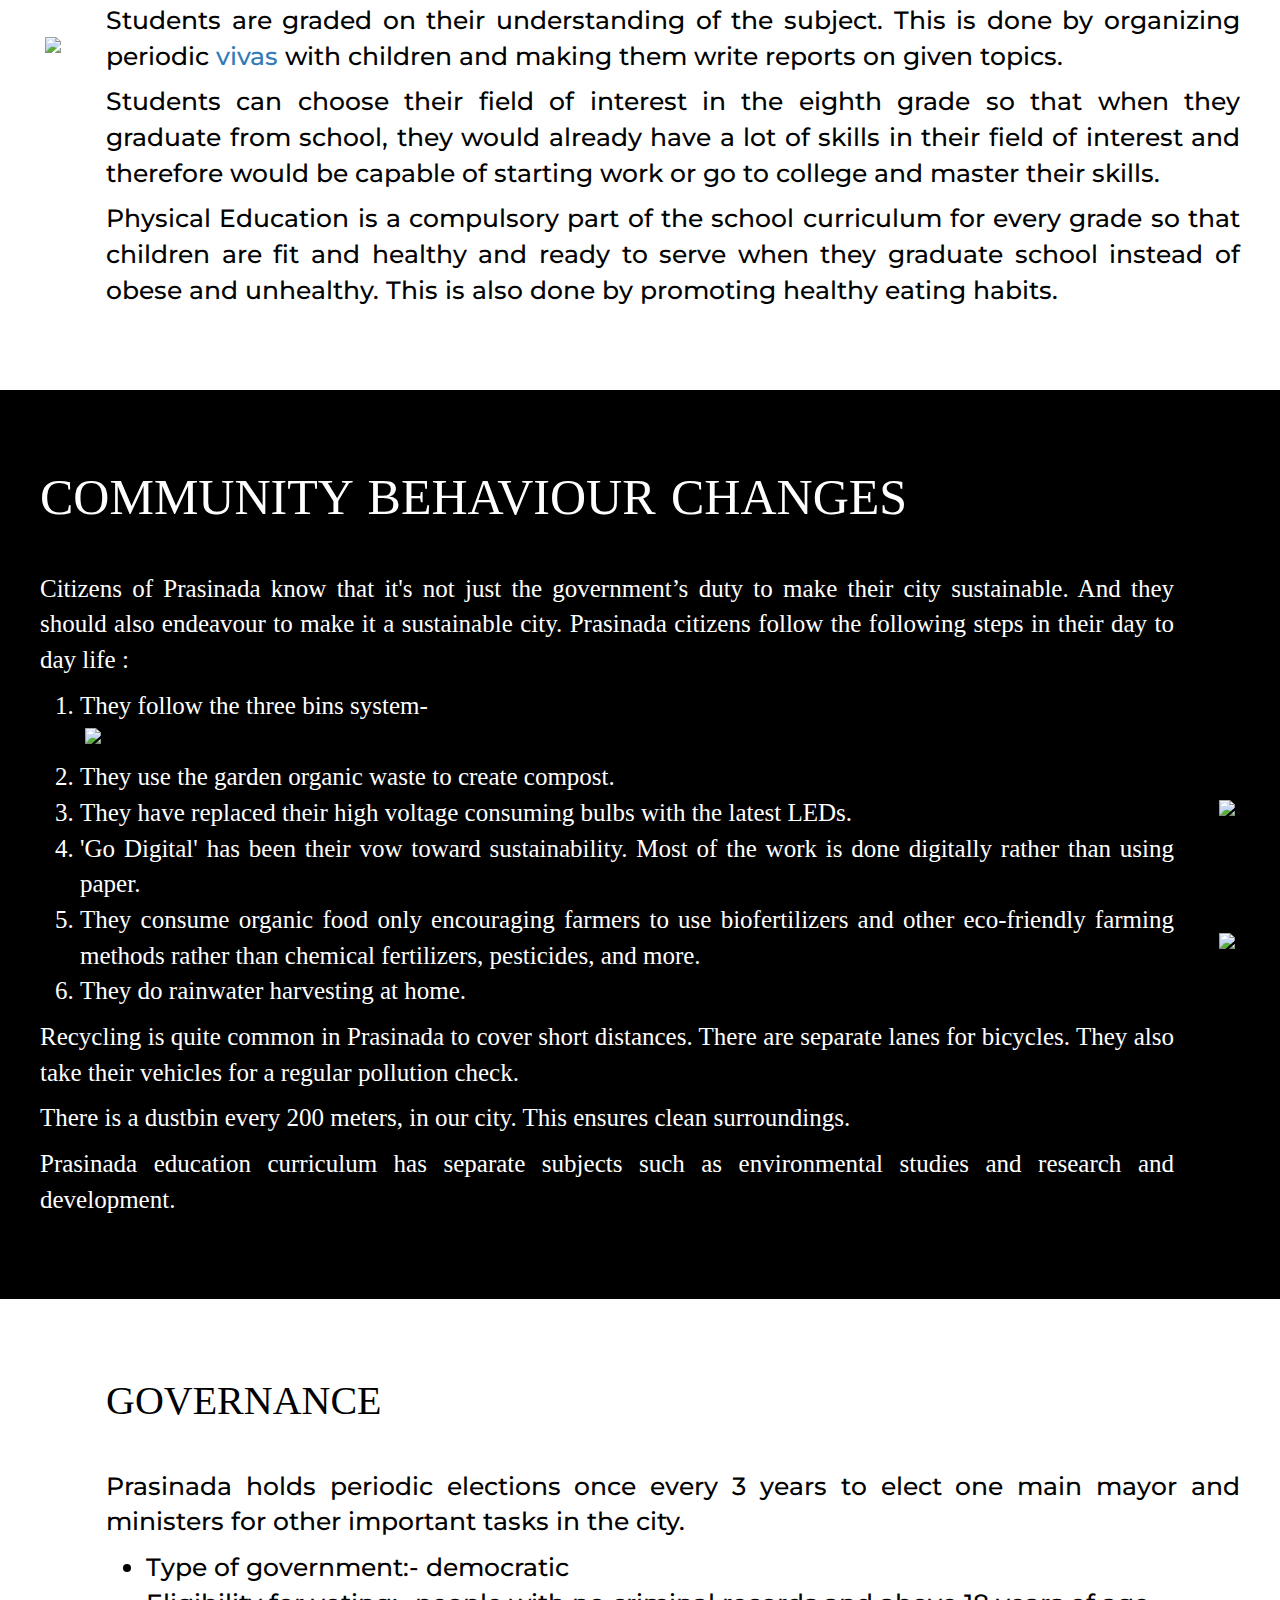
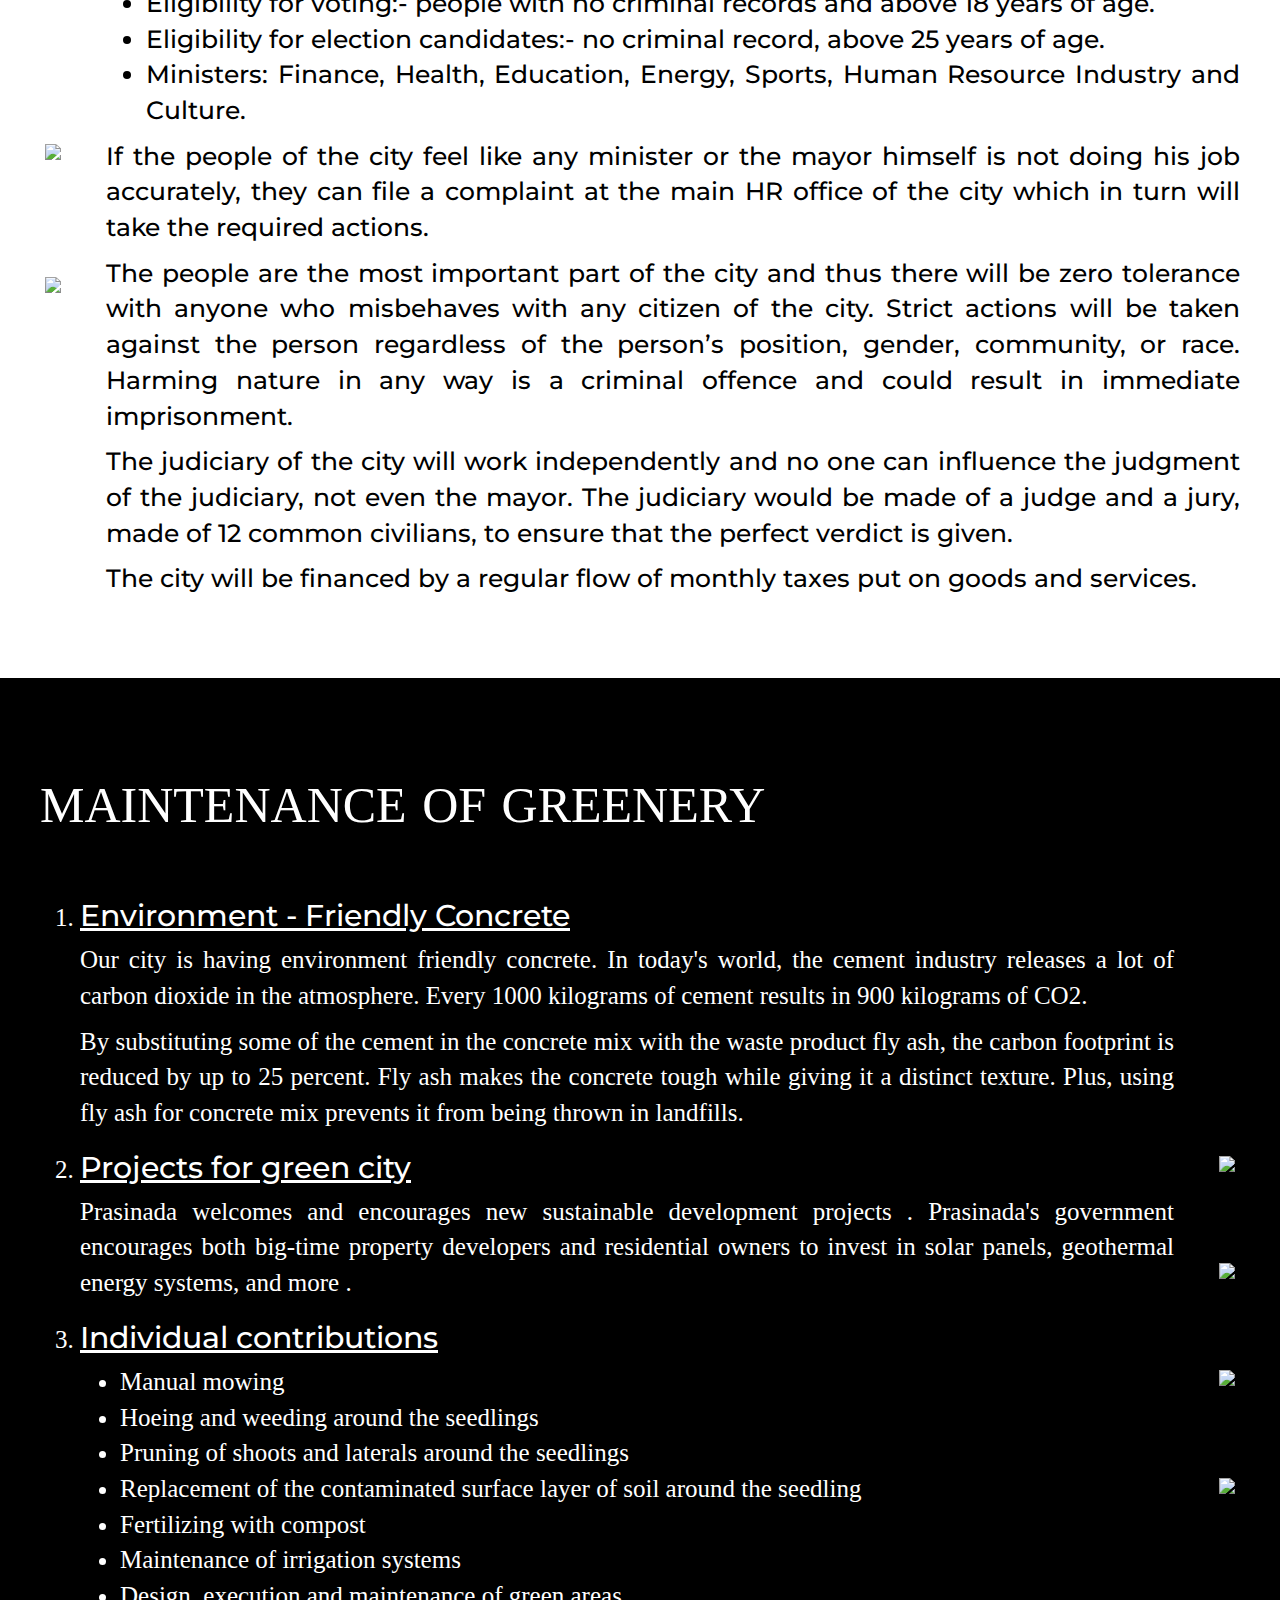
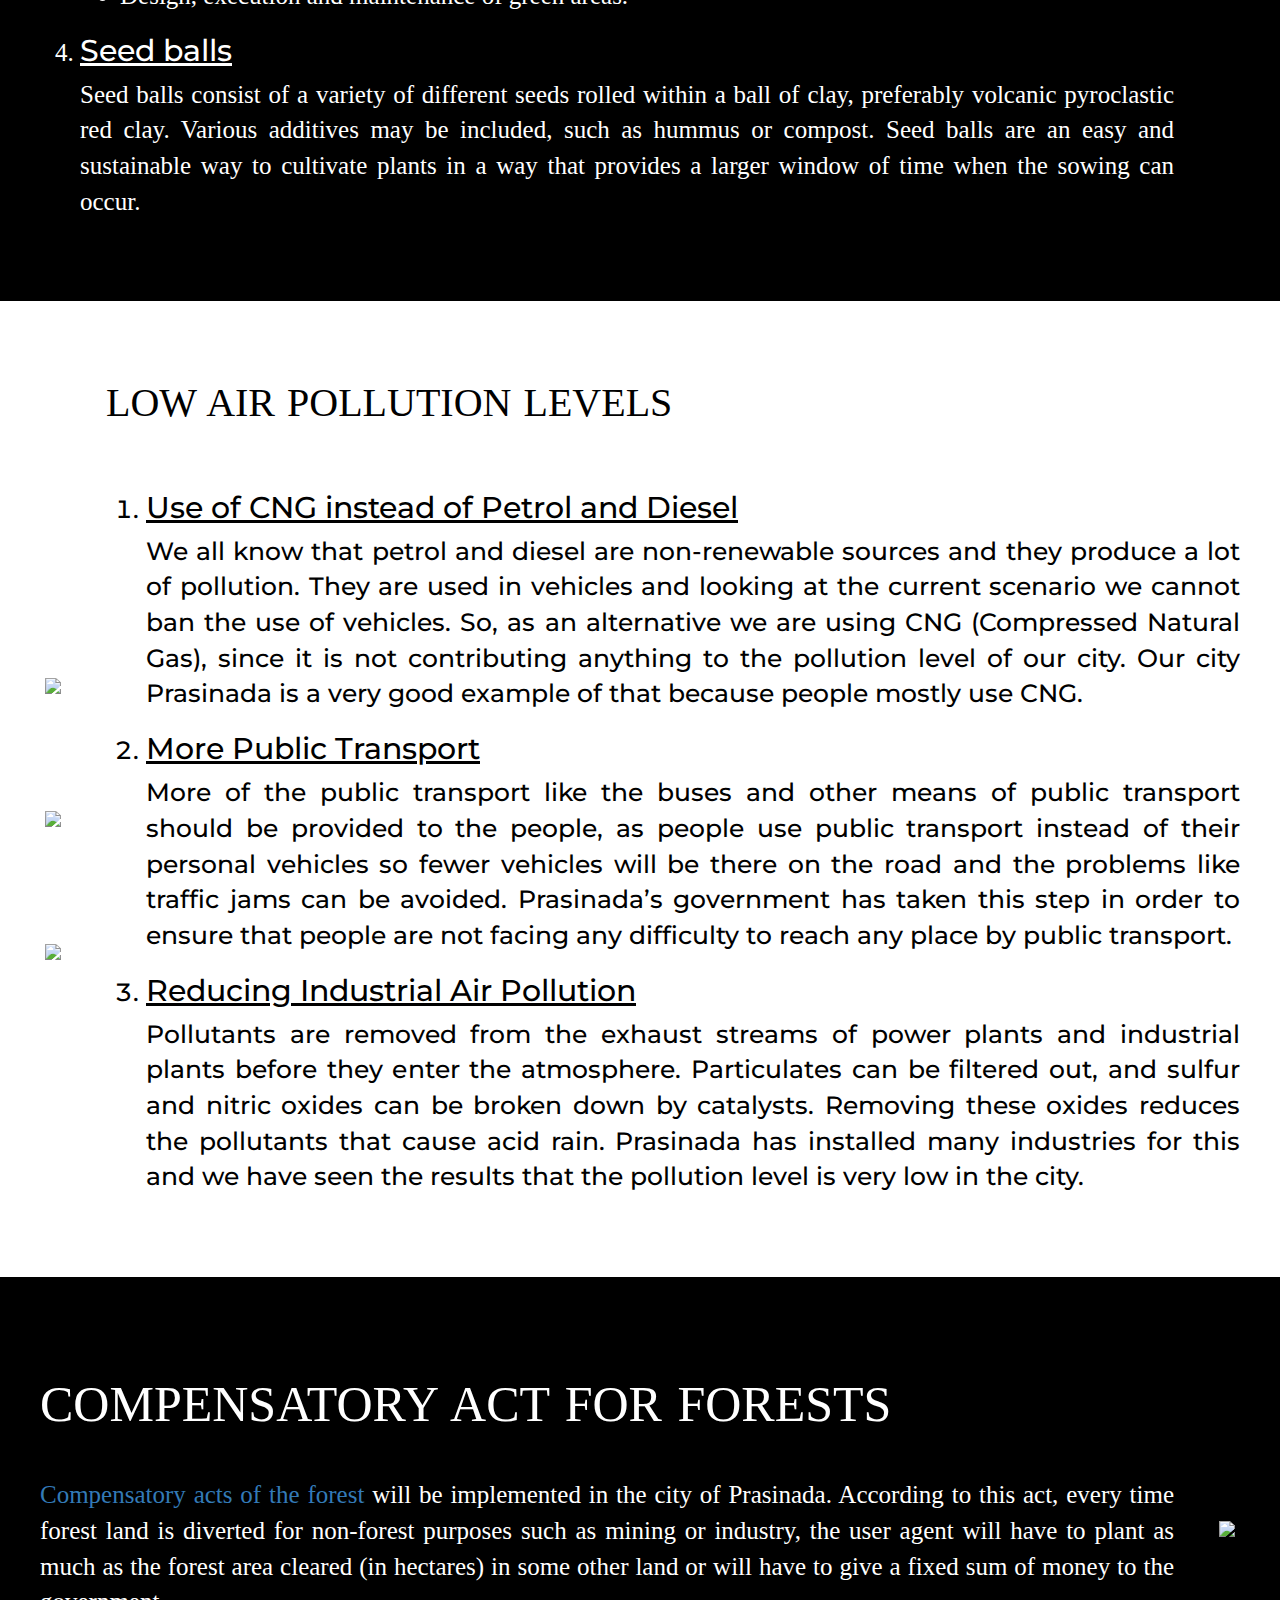
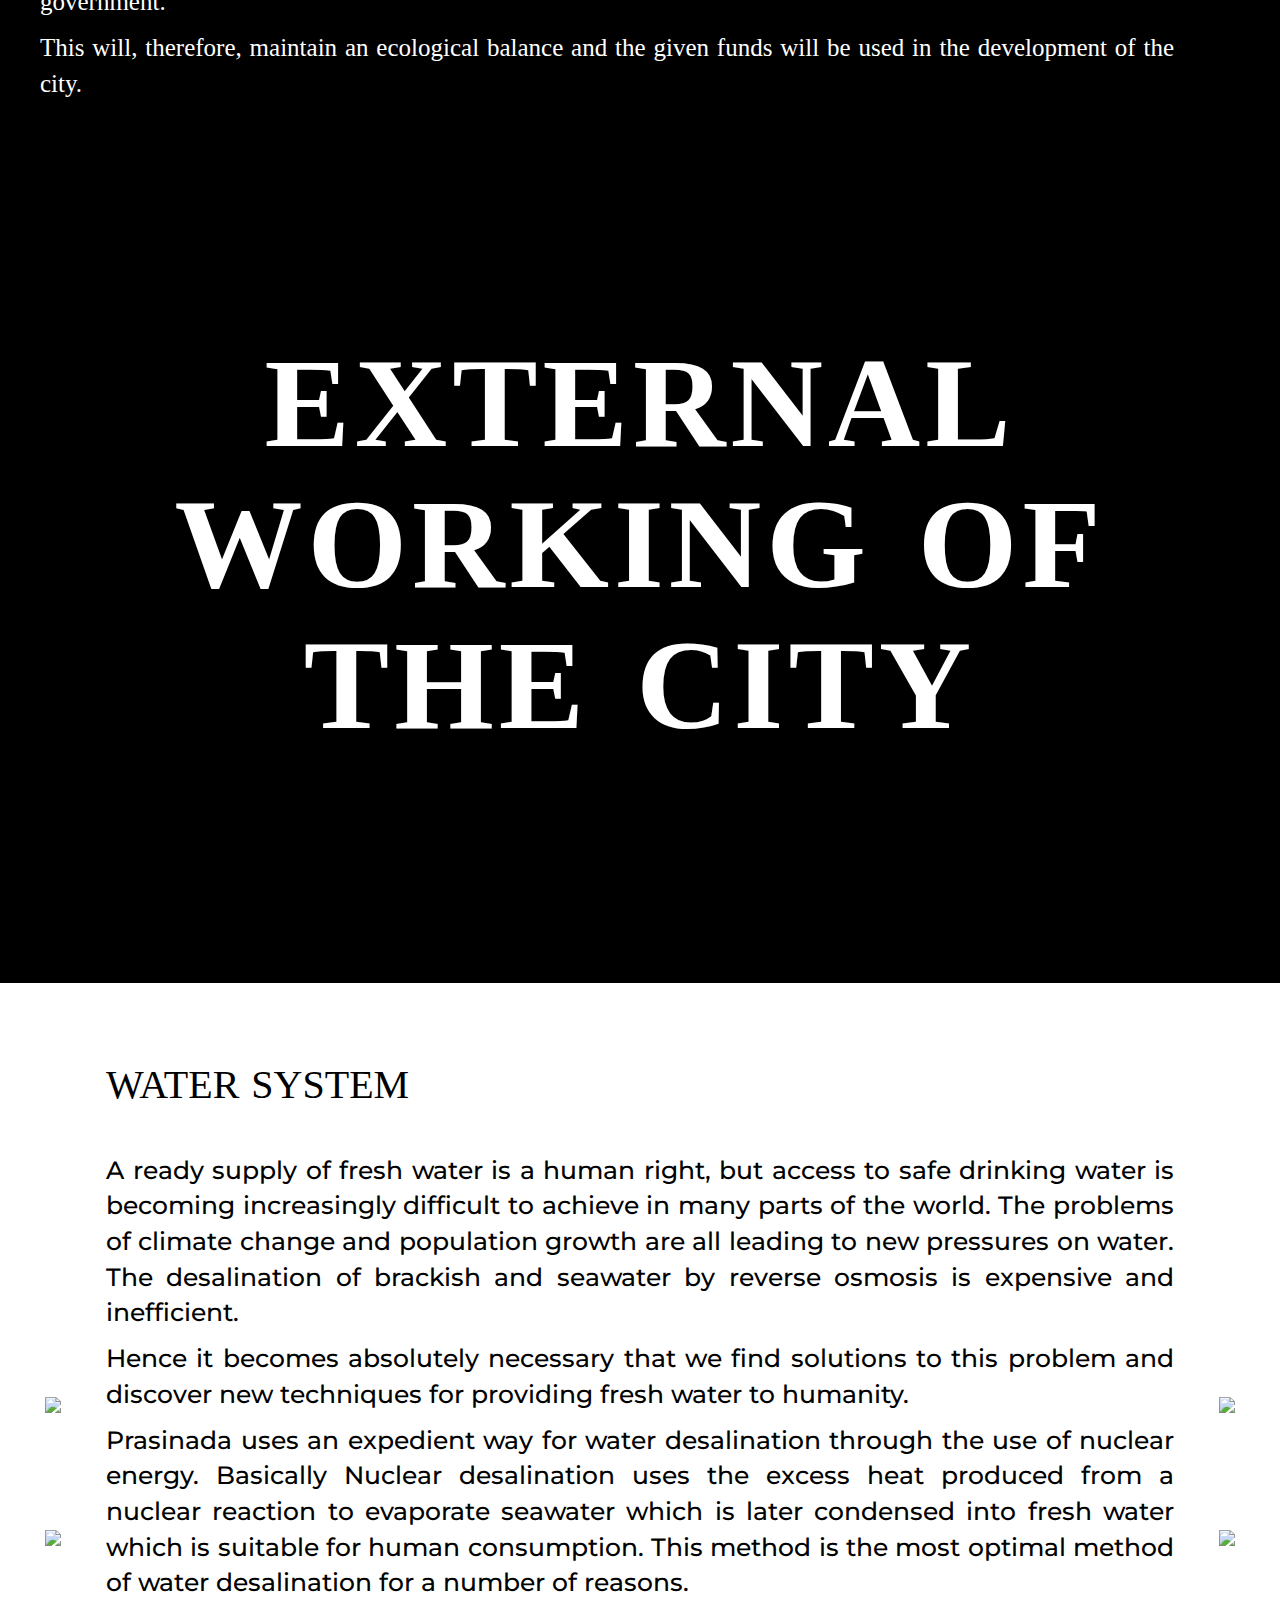
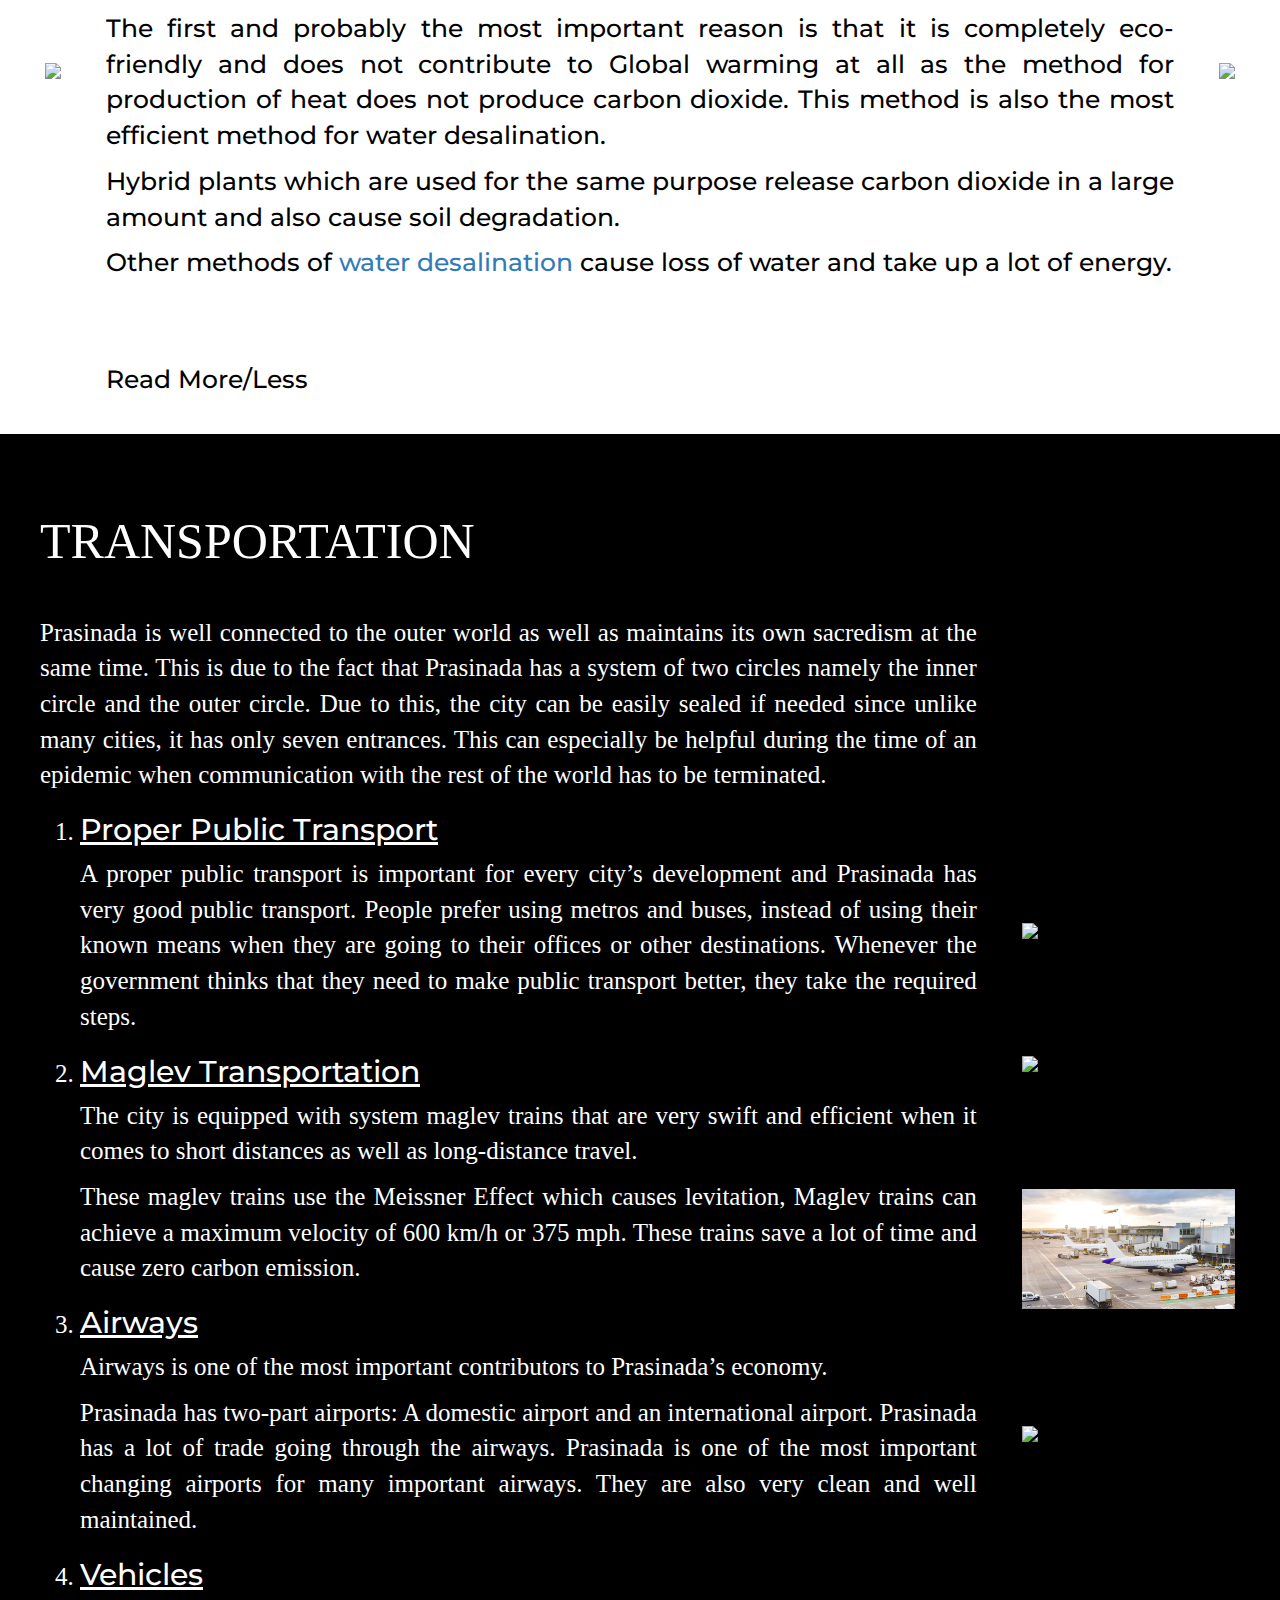
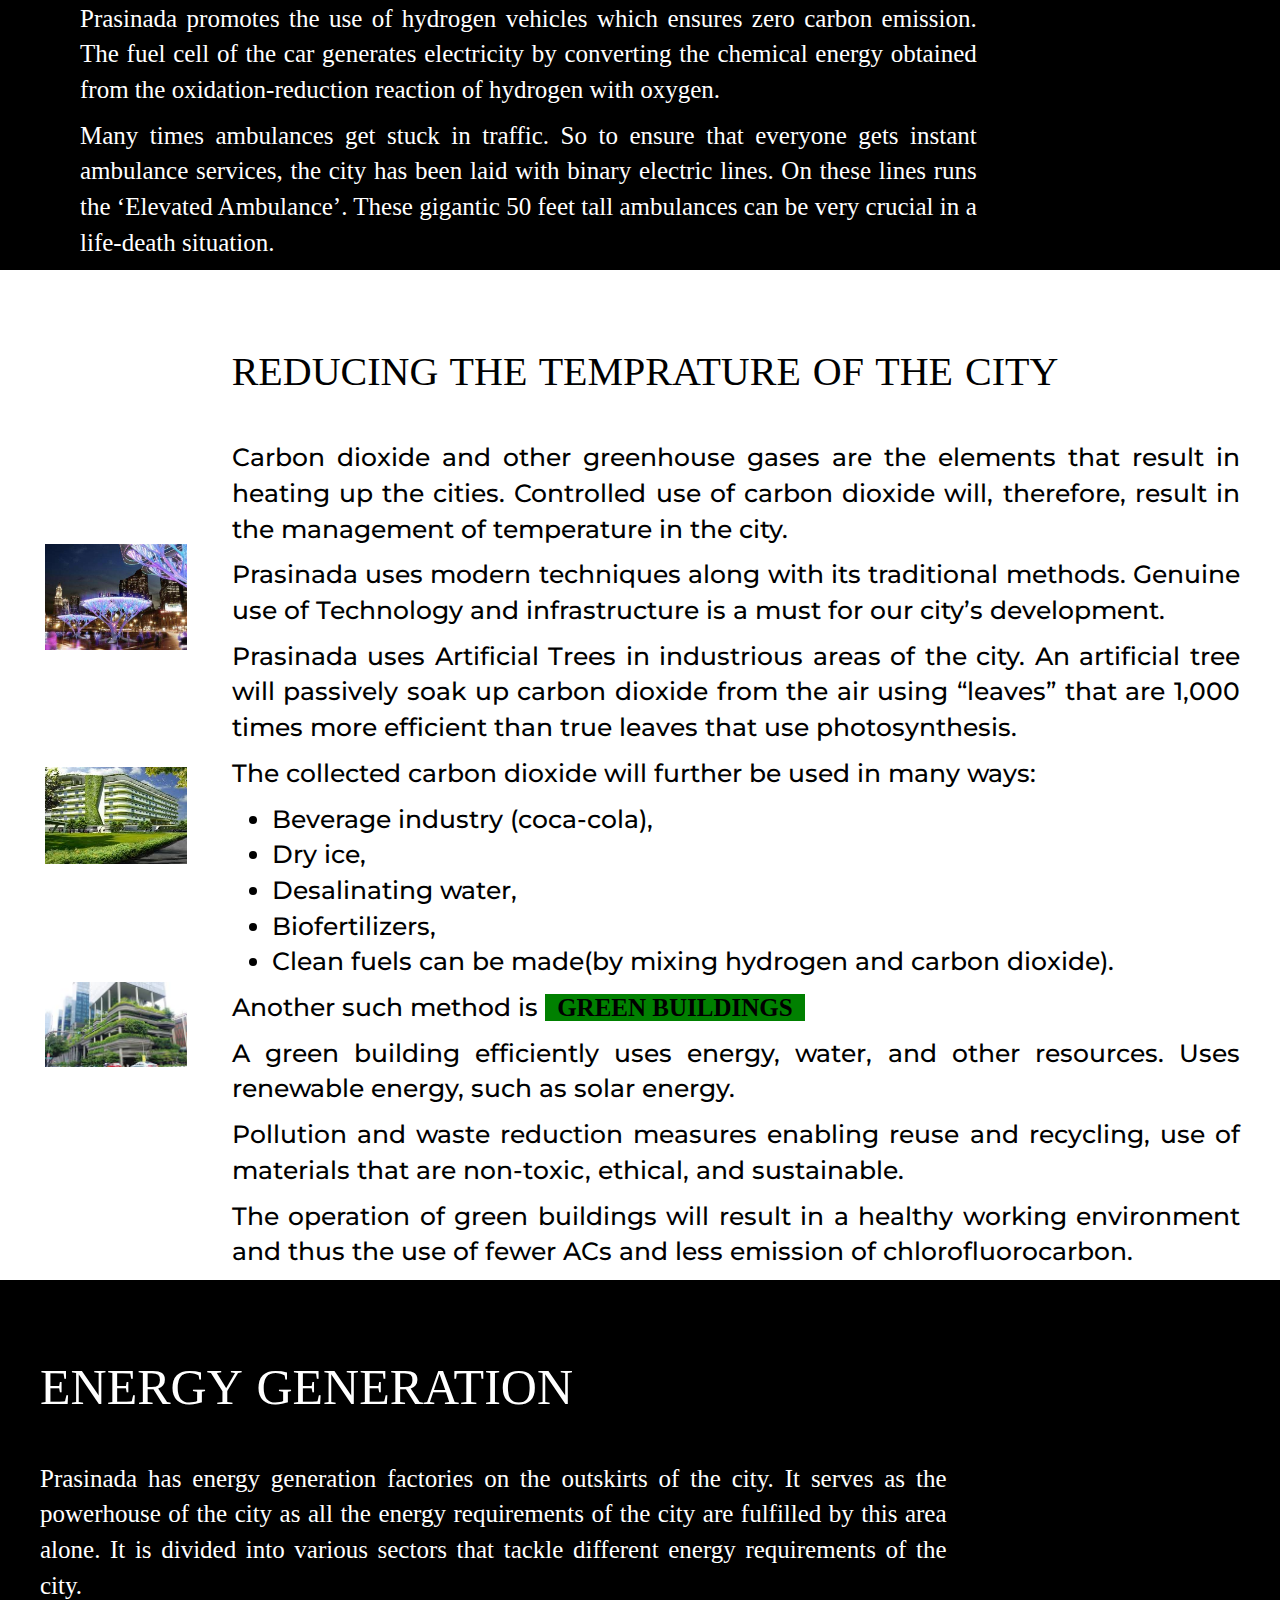
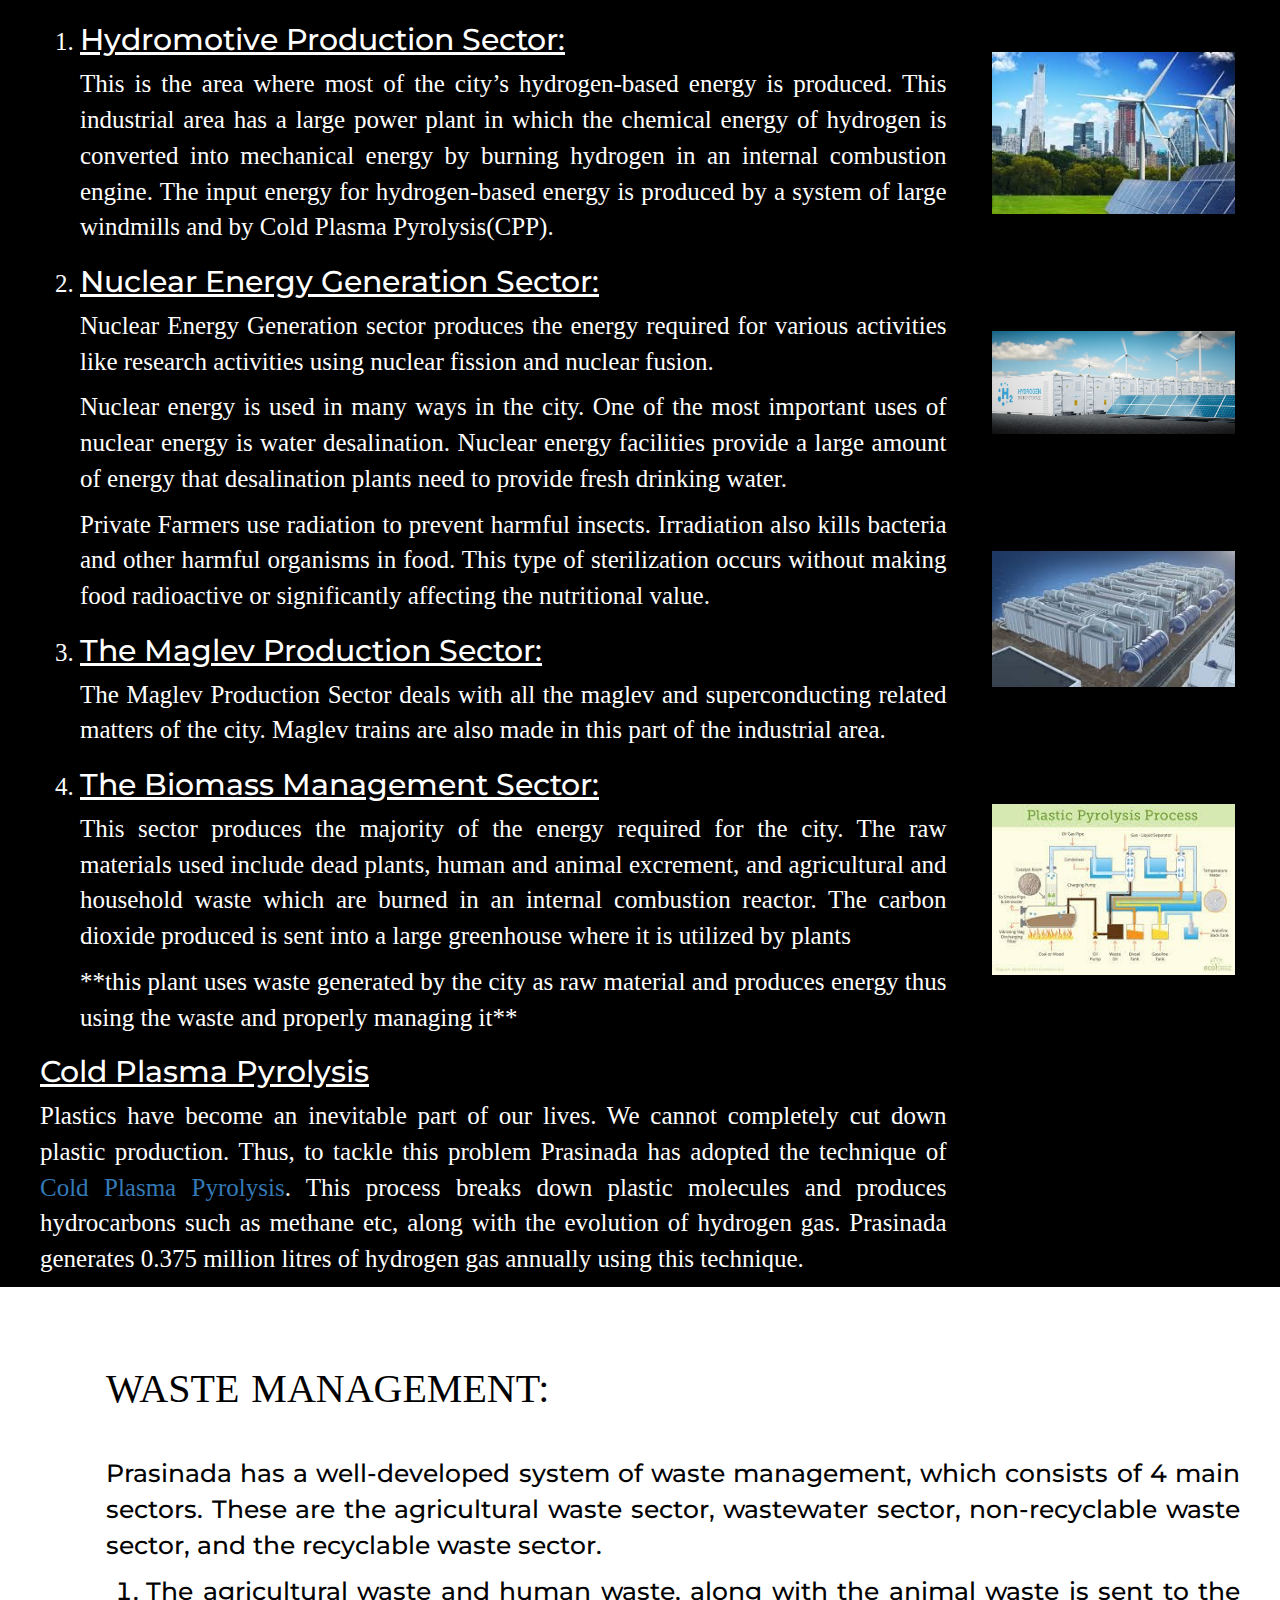
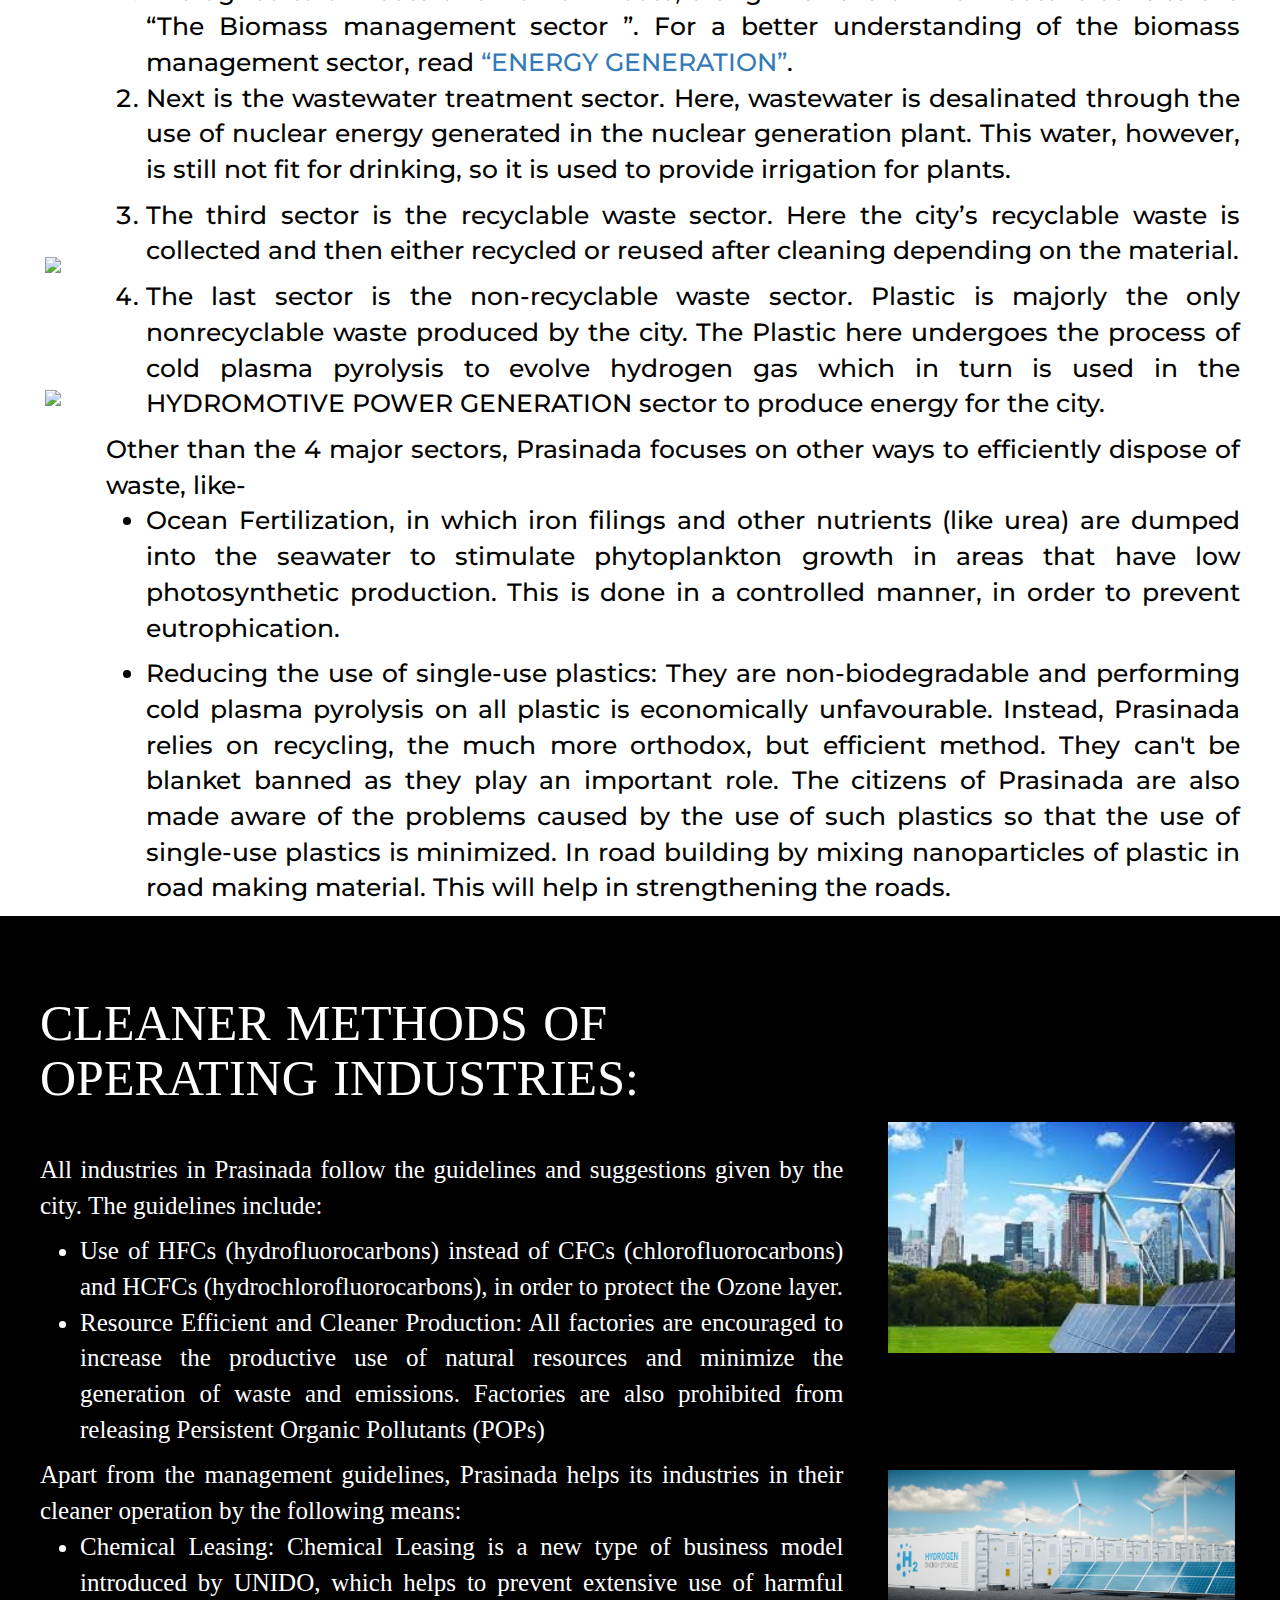
==== commit 02b9efe5: "Update main.html" ====
--- a/main.html
+++ b/main.html
@@ -11,15 +11,39 @@
         <link rel="stylesheet" type="text/css" href="style.css">
         <title>PRASINADA - Group-29</title>
       </head>
+
+      <script>
+        function expand() {
+          var menu = document.getElementById("mobile-menu");
+            if (menu.style.display == "none") {
+              menu.style.animation = "open 0.1s linear 0s 1";
+              menu.style.display = "block";
+              menu.style.height = "92vh";
+            } else {
+              menu.style.display = "none";
+              menu.style.animation = "close 0.1s linear 0s 1";
+              menu.style.display = "none";
+              menu.style.height = "0px";
+            }
+        }
+        function hide() {
+          var menu = document.getElementById("mobile-menu");
+              menu.style.display = "none";
+              menu.style.animation = "close 0.1s linear 0s 1";
+              menu.style.display = "none";
+              menu.style.height = "0px";
+        }
+      </script>
+
   <body id="index">
 
     <a class="b" href="https://participativelearning.org/course/view.php?id=17" target="_blank">GRUEN</a>
-
-    <nav class="navbar navbar-fixed-top navbar-expand-lg" id="under-intro">
+    <div class="container-fluid" width="100vw">
+    <nav class="navbar navbar-fixed-top navbar-expand-lg" id="under-intro" width="100vw">
       <div class="container">
         <div class="navbar-header">
-          <a href="#" class="h hide">PRASINADA</a>
-          <button type="button" class="navbar-toggle navbar-right top inline">
+          <a href="#" class="hidden-md-up h inline navbar-right top" onclick="hide()">HOME</a>
+          <button type="button" class="navbar-toggle navbar-right top" onclick="expand()">
             <span class="icon-bar"></span>
             <span class="icon-bar"></span>
             <span class="icon-bar"></span>
@@ -27,7 +51,7 @@
         </div>
         <div class="collapse navbar-collapse">
           <ul class="nav navbar-nav navbar-right">
-            <li><a href="#index" class="h navbar-brand">PRASINADA</a></li>
+            <li><a href="#index" class="h navbar-brand">HOME</a></li>
           </ul>
           <ul class="nav navbar-nav navbar-left">
             <li>
@@ -57,12 +81,35 @@
             </div>
             </li>
             <li><a href="#" class="h">Video Presentation</a></li>
-            <li><a href="#ourteam" class="h">Our Team</a></li>
+            <!--<li><a href="#ourteam" class="h">Our Team</a></li>-->
           </ul>
         </div>
-      </div>
+        <div class="mobile-menu" id="mobile-menu" onclick="hide()">
+          <a href="#internal-working" class="mobile-h">Internal Working</a>
+          <div class="mobile-working">
+            <a href="#s1">Education</a>
+            <a href="#s2">Community Behaviour Changes</a>
+            <a href="#s3">Governance</a>
+            <a href="#s4">Maintenance of Greenery</a>
+            <a href="#s5">Low Air Pollution Levels</a>
+            <a href="#s6">Compensatory Act for Forests</a>
+          </div>
+          <a href="#external-working" class="mobile-h">External Working</a>
+          <div class="mobile-working">
+            <a href="#s7">Water System</a>
+            <a href="#s8">Transportation</a>
+            <a href="#s9">Reducing the Temperature of the City</a>
+            <a href="#s10">Energy Generation</a>
+            <a href="#s11">Waste management</a>
+            <a href="#s12">Cleaner Methods of Operating Industries</a>
+          </div>
+          <a href="#" class="mobile-h">Video Presentation</a>
+          <a href="#ourteam" class="mobile-h">Our Team</a><p></p>
+        </div>
     </nav>
-
+  </div>
+
+  <div onclick="hide()">
     <div id="main">
       <br><br><br><br>
       <p>
@@ -73,16 +120,15 @@
           <h1>PRASINADA</h1>
         </center>
       </p>
-
     </div>
     <div id="s0" class="bgblack">
       <br><br><br><br>
       <table>
         <tr>
-          <td width="70%">
+          <td class="w60">
             <h1>WHY THIS CITY?</h1><br>
             <div class="montserrat">
-            
+            <img src="images/20.jpg" class="dis">
             <p>Prasinada is the start of a new and better world. The motive of creating this city is to make a greener city that uses methods of sustainability in everyday life while everyone lives their life to the fullest and enjoys all the luxuries.The goals of the city are:</p>
             
             <ul type="disc">
@@ -91,17 +137,17 @@
         <li>practice reforestation and afforestation whenever necessary.</li>
         </ul>
 
-        <p>This city is for people who have always wanted to become one with nature and haven’t been able to because of the fact that where there is nature, there are no luxurious or essential facilities and vice versa. But The Prasinada is the perfect combination of nature and all the luxury you could ever think of. Preserving the resources of nature and maintaining greenery is the biggest priority in the city along with maintaining the happiness of the people.</p>
+        <p>This city is for people who have always wanted to become one with nature and haven’t been able to because of the fact that where there is nature, there are no luxurious or essential facilities and vice versa. But Prasinada is the perfect combination of nature and all the luxury you could ever think of. Preserving the resources of nature and maintaining greenery is the biggest priority in the city along with maintaining the happiness of the people.</p>
 
       <p>The city has almost zero carbon emission due to the fact that everything here is used and built keeping in mind that nature can not be harmed in any way whatsoever.</p>
 
       <p>The city is built in such a way that it is directly connected to the main highways of the country while connecting to other neighbouring cities through other domestic roads.</p>
 
-      <p>A city cannot be made green until the neighbouring cities are green too, therefore The Prasinada helps other cities too to attain zero-carbon emission so that everyone can enjoy nature’s beauty while living in the most luxurious way possible. Read more to learn about the city’s working.</p>
+      <p>A city cannot be made green until the neighbouring cities are green too, therefore Prasinada helps other cities too to attain zero-carbon emission so that everyone can enjoy nature’s beauty while living in the most luxurious way possible. Read more to learn about the city’s working.</p>
             </div><br><br>
           </td>
 
-          <td width="30%">
+          <td class="w40">
             <img src="images/20.jpg"><br><br><br>
             <img src="images/13.jpg"><br><br><br>
             <img src="images/14.jpg">
@@ -123,12 +169,12 @@
       <br><br><br>
       <table>
         <tr>
-          <td width="40%">
+          <td class="w40">
             <img src="images/4.jpg" class="img-responsive" border="pixels"><br><br><br>
             <img src="images/5.jpg" class="img-responsive" border="pixels"><br><br><br>
             <img src="images/21.jpg" class="img-responsive" border="pixels">
           </td>
-          <td width="60%">
+          <td class="w60">
             <h1>EDUCATION</h1><br>
             <div class="montserrat">
               <p>The young population is important for the future of a country. The priority in Prasinada is to make students independent, confident and rational human beings. Education at Parsinada is not just theoretical but practical also in order to promote the wholesome development of children.</p>
@@ -151,7 +197,7 @@
       <br><br><br>
       <table>
         <tr>
-          <td width="60%">
+          <td class="w60">
             <h1>COMMUNITY BEHAVIOUR CHANGES</h1><br>
             <div class="montserrat">
               <p>Citizens of Prasinada know that it's not just the government’s duty to make their city sustainable. And they should also endeavour to make it a sustainable city. Prasinada citizens follow the following steps in their day to day life :</p>
@@ -175,7 +221,7 @@
               <p>Prasinada education curriculum has separate subjects such as environmental studies and research and development.</p><br><br>
             </div>
           </td>
-          <td width="40%">
+          <td class="w40">
             <img src="images/23.jpg" class="img-responsive" border="pixels"><br><br><br>
             <img src="images/24.jpg" class="img-responsive" border="pixels">
           </td>
@@ -186,11 +232,11 @@
       <br><br><br>
       <table>
         <tr>
-          <td width="40%">
+          <td class="w40">
             <img src="images/2.jpg" class="img-responsive" border="pixels"><br><br><br>
             <img src="images/3.jpg" class="img-responsive" border="pixels">
           </td>
-          <td width="60%">
+          <td class="w60">
             <h1>GOVERNANCE</h1><br>
             <div class="montserrat">
               <p>Prasinada holds periodic elections once every 3 years to elect one main mayor and ministers for other important tasks in the city. </p>
@@ -221,7 +267,7 @@
       <br><br><br><br>
       <table>
         <tr>
-          <td width="70%">
+          <td class="w60">
             <h1>MAINTENANCE OF GREENERY</h1><br>
             <div class="montserrat">
             <ol>
@@ -258,7 +304,7 @@
             </div>
           </td>
 
-          <td width="30%" style="margin-top: 0px;">
+          <td class="w40" style="margin-top: 0px;">
             <img src="images/26.jpg"><br><br><br>
             <img src="images/27.jpg"><br><br><br>
             <img src="images/29.jpg"><br><br><br>
@@ -272,12 +318,12 @@
       <br><br><br>
       <table>
         <tr>
-          <td width="40%">
+          <td class="w40">
             <img src="images/30.jpg" class="img-responsive" border="pixels"><br><br><br>
             <img src="images/32.jpg" class="img-responsive" border="pixels"><br><br><br>
             <img src="images/31.jpg" class="img-responsive" border="pixels">
           </td>
-          <td width="60%">
+          <td class="w60">
             <h1>LOW AIR POLLUTION LEVELS</h1><br>
             <div class="montserrat">
                 <ol>
@@ -306,7 +352,7 @@
       <br><br><br><br>
       <table>
         <tr>
-          <td width="70%">
+          <td class="w60">
             <h1>COMPENSATORY ACT FOR FORESTS</h1><br>
             <div class="montserrat">
             <a href="https://www.drishtiias.com/daily-updates/daily-news-analysis/compensatory-afforestation-fund" target="_blank" style="text-decoration: none;"><p>Compensatory acts of the forest</a> will be implemented in the city of Prasinada. According to this act, every time forest land is diverted for non-forest purposes such as mining or industry, the user agent will have to plant as much as the forest area cleared (in hectares) in some other land or will have to give a fixed sum of money to the government. </p>
@@ -314,7 +360,7 @@
             </div>
           </td>
 
-          <td width="30%">
+          <td class="w40">
             <img src="images/33.jpg"><br><br><br>
           </td>
         </tr>
@@ -334,12 +380,12 @@
       <br><br><br>
       <table>
         <tr>
-          <td width="40%">
+          <td class="w40">
             <img src="images/35.jpg" class="img-responsive" border="pixels"><br><br><br>
             <img src="images/36.jpg" class="img-responsive" border="pixels"><br><br><br>
             <img src="images/37.jpg" class="img-responsive" border="pixels">
           </td>
-          <td width="60%">
+          <td class="w60">
             <h1>WATER SYSTEM</h1><br>
               <div class="montserrat">
               
@@ -366,7 +412,7 @@
               </details><br>
             </div>
           </td>
-          <td width="40%">
+          <td class="w40">
             <img src="images/35.jpg" class="img-responsive" border="pixels"><br><br><br>
             <img src="images/36.jpg" class="img-responsive" border="pixels"><br><br><br>
             <img src="images/37.jpg" class="img-responsive" border="pixels">
@@ -378,10 +424,10 @@
       <br><br><br>
       <table>
         <tr>
-          <td width="60%">
+          <td class="w60">
             <h1>TRANSPORTATION</h1><br>
             <div class="montserrat">
-              <p>Prasinada is well connected to the outer world as well as maintains its own sacredism at the same time. This is due to the fact that The Prasinada has a system of two circles namely the inner circle and the outer circle. Due to this, the city can be easily sealed if needed since unlike many cities, it has only seven entrances. This can especially be helpful during the time of an epidemic when communication with the rest of the world has to be terminated.</p>
+              <p>Prasinada is well connected to the outer world as well as maintains its own sacredism at the same time. This is due to the fact that Prasinada has a system of two circles namely the inner circle and the outer circle. Due to this, the city can be easily sealed if needed since unlike many cities, it has only seven entrances. This can especially be helpful during the time of an epidemic when communication with the rest of the world has to be terminated.</p>
               <ol>
                 <li>
                   <p><h2>Proper Public Transport</h2>
@@ -414,7 +460,7 @@
               </ol>
             </div>
           </td>
-          <td width="40%">
+          <td class="w40">
             <img src="images/16.jpg" class="img-responsive" border="pixels"><br><br><br>
             <img src="images/17.jpg" class="img-responsive" border="pixels"><br><br><br>
             <img src="images/39.jpg" class="img-responsive" border="pixels"><br><br><br>
@@ -427,12 +473,12 @@
       <br><br><br>
       <table>
         <tr>
-           <td width="40%">
+           <td class="w40">
             <img src="images/41.jpg" class="img-responsive" border="pixels"><br><br><br>
             <img src="images/42.jpg" class="img-responsive" border="pixels"><br><br><br>
             <img src="images/43.jpg" class="img-responsive" border="pixels">
           </td>
-          <td width="60%">
+          <td class="w60">
             <h1>REDUCING THE TEMPRATURE OF THE CITY</h1><br>
             <div class="montserrat">
             <p>Carbon dioxide and other greenhouse gases are the elements that result in heating up the cities. Controlled use of carbon dioxide will, therefore, result in the management of temperature in the city.</p>
@@ -472,7 +518,7 @@
       <table>
         <tr>
            
-          <td width="60%">
+          <td class="w60">
             <h1>ENERGY GENERATION</h1><br>
             <div class="montserrat">
             <p>Prasinada has energy generation factories on the outskirts of the city. It serves as the powerhouse of the city as all the energy requirements of the city are fulfilled by this area alone. It is divided into various sectors that tackle different energy requirements of the city.</p>
@@ -502,7 +548,7 @@
               <h2>Cold Plasma Pyrolysis</h2>
               <p>Plastics have become an inevitable part of our lives. We cannot completely cut down plastic production. Thus, to tackle this problem Prasinada has adopted the technique of <a href="https://www.slideshare.net/SahelMajali/how-does-cold-plasma-pyrolysis-work" target="_blank">Cold Plasma Pyrolysis</a>. This process breaks down plastic molecules and produces hydrocarbons such as methane etc, along with the evolution of hydrogen gas. Prasinada generates 0.375 million litres of hydrogen gas annually using this technique. </p>
           </td>
-          <td width="40%">
+          <td class="w40">
             <img src="images/44.jpg" class="img-responsive" border="pixels"><br><br><br>
             <img src="images/45.jpg" class="img-responsive" border="pixels"><br><br><br>
             <img src="images/46.jpg" class="img-responsive" border="pixels"><br><br><br>
@@ -517,13 +563,11 @@
       <table>
         <tr>
             </td>
-          <td width="40%">
-            <img src="images/44.jpg" class="img-responsive" border="pixels"><br><br><br>
-            <img src="images/45.jpg" class="img-responsive" border="pixels"><br><br><br>
-            <img src="images/46.jpg" class="img-responsive" border="pixels"><br><br><br>
-            <img src="images/47.jpg" class="img-responsive" border="pixels">
-          </td>
-          <td width="60%">
+          <td class="w40">
+            <img src="images/49.jpg" class="img-responsive" border="pixels"><br><br><br>
+            <img src="images/48.jpg" class="img-responsive" border="pixels">
+          </td>
+          <td class="w60">
             <h1>WASTE MANAGEMENT:</h1><br>
             <div class="montserrat">
             <p>Prasinada has a well-developed system of waste management, which consists of 4 main sectors. These are the agricultural waste sector, wastewater sector, non-recyclable waste sector, and the recyclable waste sector. </p>
@@ -550,7 +594,7 @@
       <br><br><br>
       <table>
         <tr>
-          <td width="60%">
+          <td class="w60">
             <h1>CLEANER METHODS OF OPERATING INDUSTRIES:</h1><br>
             <div class="montserrat">
             <p>All industries in Prasinada follow the guidelines and suggestions given by the city. The guidelines include: </p>
@@ -574,10 +618,10 @@
               </li>
             </ul>
         </td>
-          <td width="40%">
+          <td class="w40">
             <img src="images/44.jpg" class="img-responsive" border="pixels"><br><br><br>
             <img src="images/45.jpg" class="img-responsive" border="pixels"><br><br><br>
-            <img src="images/47.jpg" class="img-responsive" border="pixels">
+            <img src="images/52.jpg" class="img-responsive" border="pixels">
           </td>
           </tr>
       </table>
@@ -621,5 +665,6 @@
         </tr>
       </table><br><br><br></center>
     </div>
+  </div>
   </body>
 </html>
